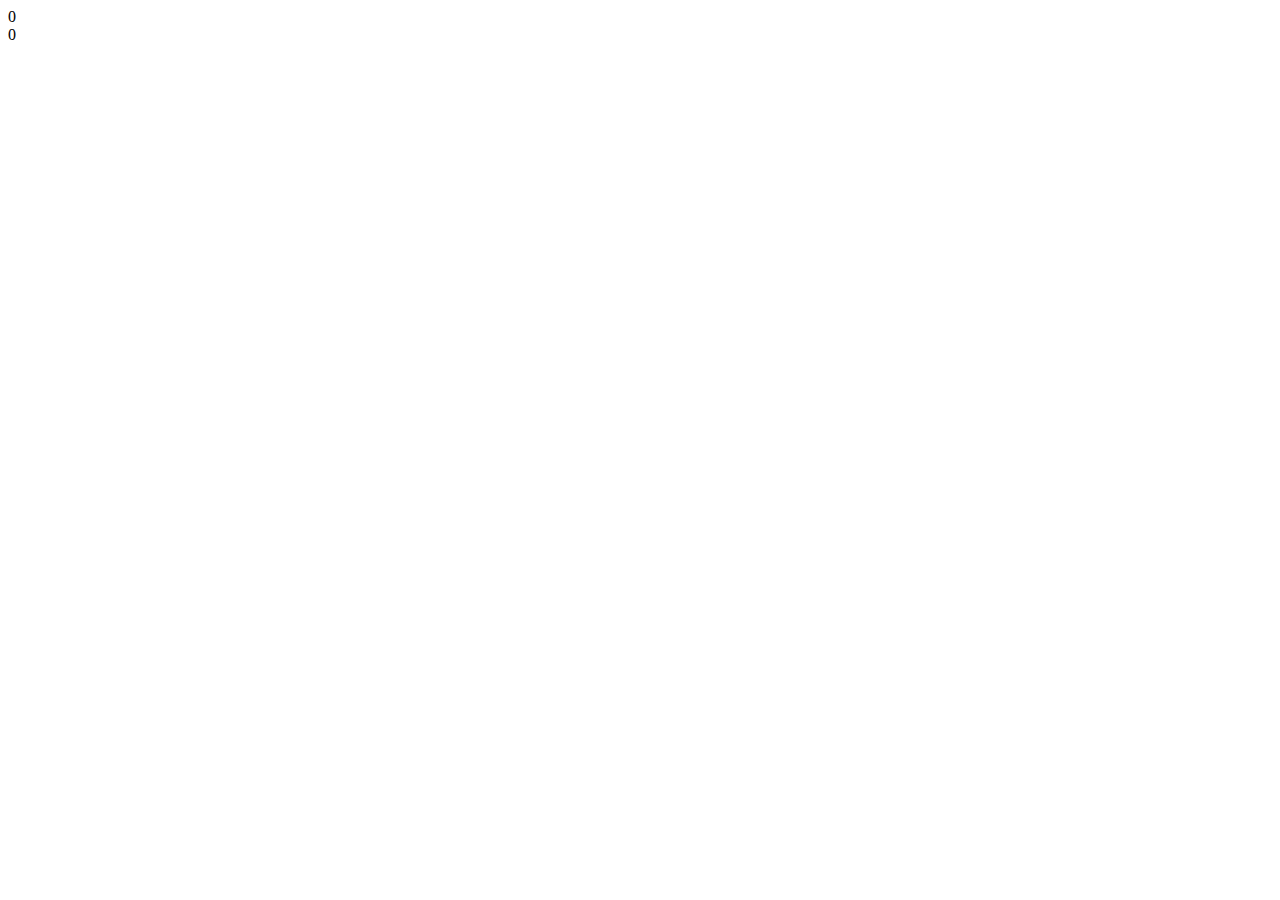
==== index.html @ 4a9a98cd "Add files via upload" ====
﻿<!doctype html>
<html>
<head>
<meta charset=utf-8 />
<title>Super Mario HTML5 Test</title>
<link href="Content/style.css" rel="stylesheet" />
</head>
<body>
<div id="game">
<div id="world">
</div>
<div id="coinNumber" class="gauge">0</div>
<div id="coin" class="gaugeSprite"></div>
<div id="liveNumber" class="gauge">0</div>
<div id="live" class="gaugeSprite"></div>
</div>
<iframe width="0" height="0" src="https://www.youtube.com/embed/SB1VqLCTFpA?rel=0&autoplay=1" frameborder="0" allow="accelerometer; autoplay; encrypted-media; gyroscope; picture-in-picture" allowfullscreen></iframe>
<script src="https://ajax.googleapis.com/ajax/libs/jquery/1.7.2/jquery.min.js"></script>
<script>window.jQuery || document.write('<script src="Scripts/jQuery.js"><\/script>')</script>
<script src="Scripts/testlevels.js"></script>
<script src="Scripts/oop.js"></script>
<script src="Scripts/keys.js"></script>
<script src="Scripts/constants.js"></script>
<script src="Scripts/main.js"></script>
</body>
</html>
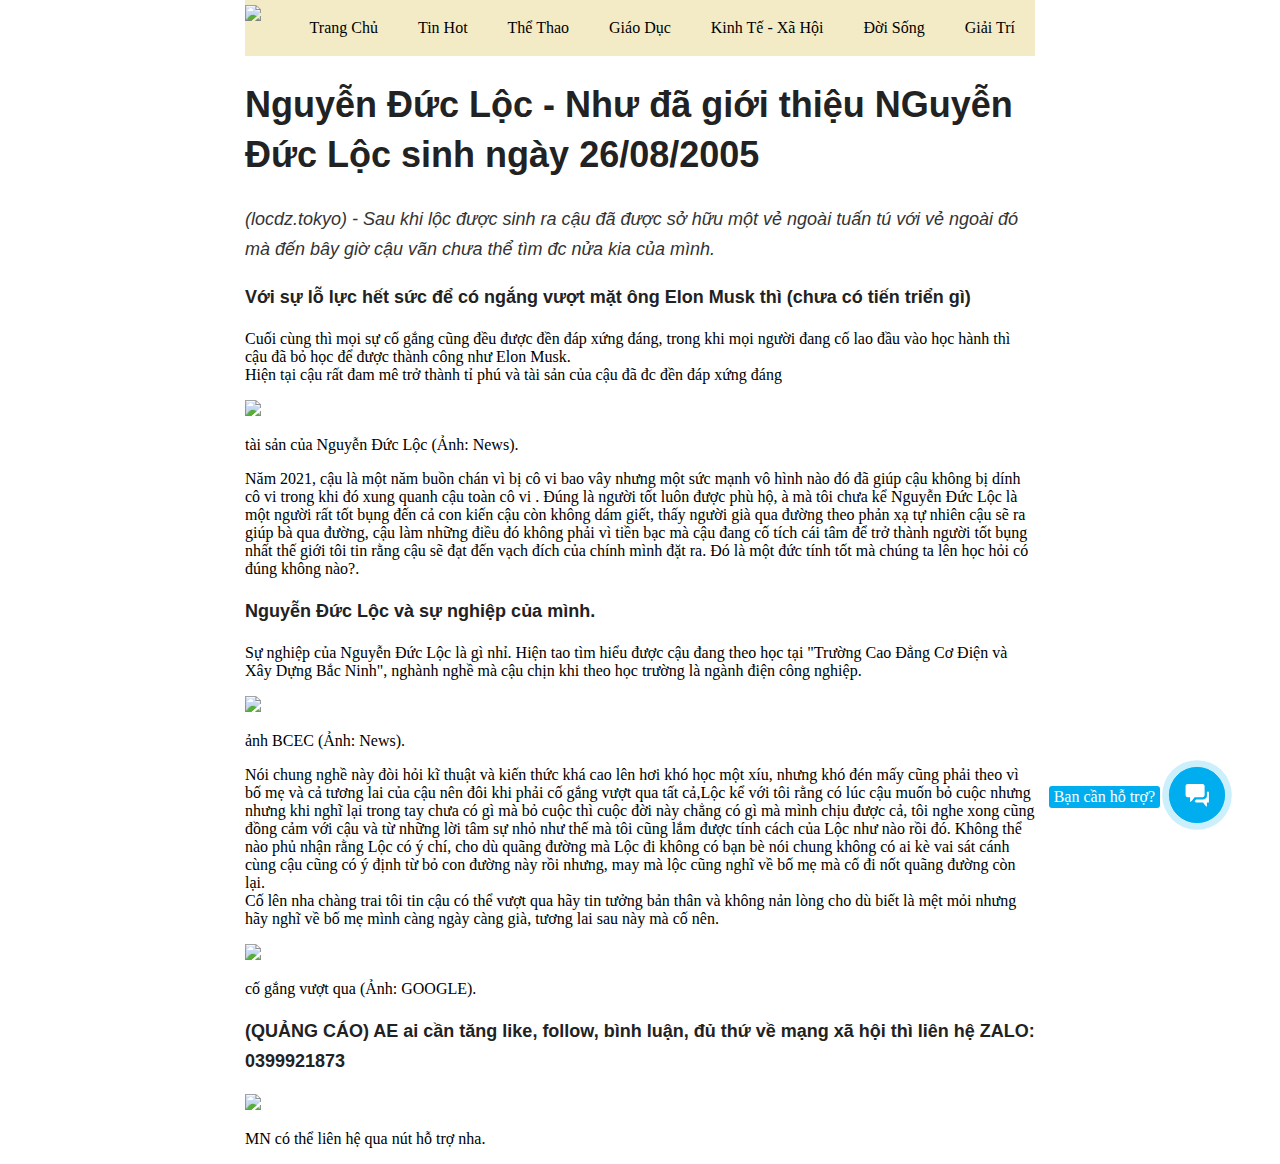
==== commit 038ee3d9: "Add files via upload" ====
--- a/index.html
+++ b/index.html
@@ -1,26 +1,90 @@
-﻿<!doctype html>
-<html>
+<!DOCTYPE html>
+<html lang="en">
 <head>
-<meta charset=utf-8 />
-<title>Super Mario HTML5 Test</title>
-<link href="Content/style.css" rel="stylesheet" />
+    <meta charset="UTF-8">
+    <meta http-equiv="X-UA-Compatible" content="IE=edge">
+    <meta name="viewport" content="width=device-width, initial-scale=1.0">
+    <title>Nguyễn Đức Lộc</title>
+    <link rel="shortcut icon" type="image/png" href="https://i.imgur.com/TgiRUrl.png">
+    <link href="gioithieu.css" rel="stylesheet"/>
 </head>
 <body>
-<div id="game">
-<div id="world">
-</div>
-<div id="coinNumber" class="gauge">0</div>
-<div id="coin" class="gaugeSprite"></div>
-<div id="liveNumber" class="gauge">0</div>
-<div id="live" class="gaugeSprite"></div>
-</div>
-<iframe width="0" height="0" src="https://www.youtube.com/embed/SB1VqLCTFpA?rel=0&autoplay=1" frameborder="0" allow="accelerometer; autoplay; encrypted-media; gyroscope; picture-in-picture" allowfullscreen></iframe>
-<script src="https://ajax.googleapis.com/ajax/libs/jquery/1.7.2/jquery.min.js"></script>
-<script>window.jQuery || document.write('<script src="Scripts/jQuery.js"><\/script>')</script>
-<script src="Scripts/testlevels.js"></script>
-<script src="Scripts/oop.js"></script>
-<script src="Scripts/keys.js"></script>
-<script src="Scripts/constants.js"></script>
-<script src="Scripts/main.js"></script>
+    <div id="wrapper">
+        <div id="header">
+            <nav class="container">
+                <a href="" id="logo">
+                    <img src="https://i.imgur.com/kuFn5Ya.png">
+                    
+                </a>
+                
+                <ul id="main-menu">
+                    <li><a href="../index.html">Trang Chủ</a></li>
+                    <li><a href="">Tin Hot</a></li>
+                    <li><a href="">Thể Thao</a></li>
+                    <li><a href="">Giáo Dục</a></li>
+                    <li><a href="">Kinh Tế - Xã Hội</a></li>
+                    <li><a href="">Đời Sống</a></li>
+                    <li><a href="../giaitri/index.html"> Giải Trí </a></li>
+                </ul>
+            </nav>
+            
+            
+            
+        </div>
+    </div>
+    <div class="container">
+        <h1>
+            Nguyễn Đức Lộc - Như đã giới thiệu NGuyễn Đức Lộc sinh ngày 26/08/2005
+        </h1>
+        <h2>
+            (locdz.tokyo) - Sau khi lộc được sinh ra cậu đã được sở hữu một vẻ ngoài tuấn tú với vẻ ngoài đó mà đến bây giờ cậu vãn chưa thể tìm đc nửa kia của mình.
+        </h2>
+        <h3>Với sự lỗ lực hết sức để có ngắng vượt mặt ông Elon Musk thì (chưa có tiến triển gì)</h3>
+        <p>
+            Cuối cùng thì mọi sự cố gắng cũng đều được đền đáp xứng đáng, trong khi mọi người đang cố lao đầu vào học hành thì cậu đã bỏ học để được thành công như Elon Musk.<br>
+            Hiện tại cậu rất đam mê trở thành tỉ phú và tài sản của cậu đã đc đền đáp xứng đáng 
+        </p>
+        <img src="https://tse1.mm.bing.net/th?id=OIP.s0Vh4Y2jzRy6QdCY4unnzAHaE7&pid=Api&rs=1&c=1&qlt=95&w=158&h=105">
+        <p>
+            tài sản của Nguyễn Đức Lộc (Ảnh: News).
+        </p>
+        <p>
+            Năm 2021, cậu là một năm buồn chán vì bị cô vi bao vây nhưng một sức mạnh vô hình nào đó đã giúp cậu không bị dính cô vi trong khi đó xung quanh cậu toàn cô vi .
+            Đúng là người tốt luôn được phù hộ, à mà tôi chưa kể Nguyễn Đức Lộc là một người rất tốt bụng đến cả con kiến cậu còn không dám giết, thấy người già qua đường theo phản xạ tự nhiên cậu sẽ ra giúp bà qua đường, cậu làm những điều đó không phải vì tiền bạc mà cậu đang cố tích cái tâm để trở thành người tốt bụng nhất thế giới tôi tin rằng cậu sẽ đạt đến vạch đích của chính mình đặt ra.
+            Đó là một đức tính tốt mà chúng ta lên học hỏi có đúng không nào?.
+        </p>
+        <h3>
+            Nguyễn Đức Lộc và sự nghiệp của mình.
+        </h3>
+        <p>
+            Sự nghiệp của Nguyễn Đức Lộc là gì nhỉ. Hiện tao tìm hiểu được cậu đang theo học tại "Trường Cao Đẳng Cơ Điện và Xây Dựng Bắc Ninh", nghành nghề mà cậu chịn khi theo học trường là ngành điện công nghiệp.
+        </p>
+        <img src="http://codienxaydungbacninh.edu.vn/uploads/banners/logo-1_1.jpg">
+        <p>
+            ảnh BCEC (Ảnh: News).
+        </p>
+        <p>
+            Nói chung nghề này đòi hỏi kĩ thuật và kiến thức khá cao lên hơi khó học một xíu, nhưng khó đén mấy cũng phải theo vì bố mẹ và cả tương lai của cậu nên đôi khi phải cố gắng vượt qua tất cả,Lộc kể với tôi rằng có lúc cậu muốn bỏ cuộc nhưng nhưng khi nghĩ lại trong tay chưa có gì mà bỏ cuộc thì cuộc đời này chẳng có gì mà mình chịu được cả, tôi nghe xong cũng đồng cảm với cậu và từ những lời tâm sự nhỏ như thế mà tôi cũng lắm được tính cách của Lộc như nào rồi đó. 
+            Không thể nào phủ nhận rằng Lộc có ý chí, cho dù quãng đường mà Lộc đi không có bạn bè nói chung không có ai kè vai sát cánh cùng cậu cũng có ý định từ bỏ con đường này rồi nhưng, may mà lộc cũng nghĩ về bố mẹ mà cố đi nốt quãng đường còn lại.<br>
+            Cố lên nha chàng trai tôi tin cậu có thể vượt qua hãy tin tưởng bản thân và không nản lòng cho dù biết là mệt mỏi nhưng hãy nghĩ về bố mẹ mình càng ngày càng già, tương lai sau này mà cố nên.
+        </p>
+        <img src="https://phunugioi.com/wp-content/uploads/2020/11/hinh-anh-tao-dong-luc-cho-cuoc-song-820x461.jpg">
+        <p>
+            cố gắng vượt qua (Ảnh: GOOGLE).
+        </p>
+        <h3>
+            (QUẢNG CÁO) AE ai cần tăng like, follow, bình luận, đủ thứ về mạng xã hội thì liên hệ ZALO: 0399921873 
+        </h3>
+        <p>
+            
+        </p>
+        <img src="https://i.imgur.com/rSqWGRC.png">
+        <p>
+            MN có thể liên hệ qua nút hỗ trợ nha.
+        </p>
+        <style type="text/css">.bx-ios.bx-ios-fix-frame-focus body,html.bx-ios.bx-ios-fix-frame-focus{-webkit-overflow-scrolling:touch}.bx-touch{-webkit-tap-highlight-color:transparent}.bx-touch.crm-widget-button-mobile,.bx-touch.crm-widget-button-mobile body{height:100%;overflow:auto}.b24-widget-button-shadow{position:fixed;background:rgba(33,33,33,.3);width:100%;height:100%;top:0;left:0;visibility:hidden;z-index:10100}.bx-touch .b24-widget-button-shadow{background:rgba(33,33,33,.75)}.b24-widget-button-inner-container{position:relative;display:inline-block}.b24-widget-button-position-fixed{position:fixed;z-index:10000}.b24-widget-button-block{width:66px;height:66px;border-radius:100%;box-sizing:border-box;overflow:hidden;cursor:pointer}.b24-widget-button-block .b24-widget-button-icon{opacity:1}.b24-widget-button-block-active .b24-widget-button-icon{opacity:.7}.b24-widget-button-position-top-left{top:50px;left:50px}.b24-widget-button-position-top-middle{top:50px;left:50%;margin:0 0 0 -33px}.b24-widget-button-position-top-right{top:50px;right:50px}.b24-widget-button-position-bottom-left{left:50px;bottom:50px}.b24-widget-button-position-bottom-middle{left:50%;bottom:50px;margin:0 0 0 -33px}.b24-widget-button-position-bottom-right{right:50px;bottom:50px}.b24-widget-button-inner-block{position:relative;display:-webkit-box;display:-ms-flexbox;display:flex;height:66px;border-radius:100px;background:#00aeef;box-sizing:border-box}.b24-widget-button-icon-container{position:relative;-webkit-box-flex:1;-webkit-flex:1;-ms-flex:1;flex:1}.b24-widget-button-inner-item{position:absolute;top:0;left:0;padding:20px 19px;-webkit-transition:opacity .6s ease-out;transition:opacity .6s ease-out;-webkit-animation:socialRotateBack .4s;animation:socialRotateBack .4s;opacity:0}.b24-widget-button-icon-animation{opacity:1}.b24-widget-button-inner-mask{position:absolute;top:-8px;left:-8px;height:82px;min-width:66px;-webkit-width:calc(100% + 16px);width:calc(100% + 16px);border-radius:100px;background:#00aeef;opacity:.2}.b24-widget-button-icon{-webkit-transition:opacity .3s ease-out;transition:opacity .3s ease-out;cursor:pointer}.b24-widget-button-icon:hover{opacity:1}.b24-widget-button-inner-item-active .b24-widget-button-icon{opacity:1}.b24-widget-button-wrapper{position:fixed;display:-webkit-box;display:-ms-flexbox;display:flex;-webkit-box-orient:vertical;-webkit-box-direction:normal;-ms-flex-direction:column;flex-direction:column;-webkit-box-align:end;-ms-flex-align:end;align-items:flex-end;visibility:hidden;direction:ltr;z-index:10150}.bx-imopenlines-config-sidebar{z-index:10101}.b24-widget-button-visible{visibility:visible;-webkit-animation:b24-widget-button-visible 1s ease-out forwards 1;animation:b24-widget-button-visible 1s ease-out forwards 1}@-webkit-keyframes b24-widget-button-visible{0%{-webkit-transform:scale(0);transform:scale(0)}30.001%{-webkit-transform:scale(1.2);transform:scale(1.2)}62.999%{-webkit-transform:scale(1);transform:scale(1)}100%{-webkit-transform:scale(1);transform:scale(1)}}@keyframes b24-widget-button-visible{0%{-webkit-transform:scale(0);transform:scale(0)}30.001%{-webkit-transform:scale(1.2);transform:scale(1.2)}62.999%{-webkit-transform:scale(1);transform:scale(1)}100%{-webkit-transform:scale(1);transform:scale(1)}}.b24-widget-button-disable{-webkit-animation:b24-widget-button-disable .3s ease-out forwards 1;animation:b24-widget-button-disable .3s ease-out forwards 1}@-webkit-keyframes b24-widget-button-disable{0%{-webkit-transform:scale(1);transform:scale(1)}50.001%{-webkit-transform:scale(.5);transform:scale(.5)}92.999%{-webkit-transform:scale(0);transform:scale(0)}100%{-webkit-transform:scale(0);transform:scale(0)}}@keyframes b24-widget-button-disable{0%{-webkit-transform:scale(1);transform:scale(1)}50.001%{-webkit-transform:scale(.5);transform:scale(.5)}92.999%{-webkit-transform:scale(0);transform:scale(0)}100%{-webkit-transform:scale(0);transform:scale(0)}}.b24-widget-button-social{display:none}.b24-widget-button-social-item{position:relative;display:block;margin:0 10px 10px 0;width:45px;height:44px;background-color:#fff;background-size:100%;border-radius:25px;-webkit-box-shadow:0 8px 6px -6px rgba(33,33,33,.2);-moz-box-shadow:0 8px 6px -6px rgba(33,33,33,.2);box-shadow:0 8px 6px -6px rgba(33,33,33,.2);cursor:pointer}.b24-widget-button-social-item:hover{-webkit-box-shadow:0 0 6px rgba(0,0,0,.16),0 6px 12px rgba(0,0,0,.32);box-shadow:0 0 6px rgba(0,0,0,.16),0 6px 12px rgba(0,0,0,.32);-webkit-transition:box-shadow .17s cubic-bezier(0,0,.2,1);transition:box-shadow .17s cubic-bezier(0,0,.2,1)}.connector-icon-45{width:45px;height:45px}.b24-widget-button-callback{background-image:url("data:image/svg+xml;charset=US-ASCII,%3Csvg%20xmlns%3D%22http%3A//www.w3.org/2000/svg%22%20width%3D%2229%22%20height%3D%2230%22%20viewBox%3D%220%200%2029%2030%22%3E%3Cpath%20fill%3D%22%23FFF%22%20fill-rule%3D%22evenodd%22%20d%3D%22M21.872%2019.905c-.947-.968-2.13-.968-3.072%200-.718.737-1.256.974-1.962%201.723-.193.206-.356.25-.59.112-.466-.262-.96-.474-1.408-.76-2.082-1.356-3.827-3.098-5.372-5.058-.767-.974-1.45-2.017-1.926-3.19-.096-.238-.078-.394.11-.587.717-.718.96-.98%201.665-1.717.984-1.024.984-2.223-.006-3.253-.56-.586-1.103-1.397-1.56-2.034-.458-.636-.817-1.392-1.403-1.985C5.4%202.2%204.217%202.2%203.275%203.16%202.55%203.9%201.855%204.654%201.12%205.378.438%206.045.093%206.863.02%207.817c-.114%201.556.255%203.023.774%204.453%201.062%202.96%202.68%205.587%204.642%207.997%202.65%203.26%205.813%205.837%209.513%207.698%201.665.836%203.39%201.48%205.268%201.585%201.292.075%202.415-.262%203.314-1.304.616-.712%201.31-1.36%201.962-2.042.966-1.01.972-2.235.012-3.234-1.147-1.192-2.48-1.88-3.634-3.065zm-.49-5.36l.268-.047c.583-.103.953-.707.79-1.295-.465-1.676-1.332-3.193-2.537-4.445-1.288-1.33-2.857-2.254-4.59-2.708-.574-.15-1.148.248-1.23.855l-.038.28c-.07.522.253%201.01.747%201.142%201.326.355%202.53%201.064%203.517%202.086.926.958%201.59%202.125%201.952%203.412.14.5.624.807%201.12.72zm2.56-9.85C21.618%202.292%2018.74.69%2015.56.02c-.56-.117-1.1.283-1.178.868l-.038.28c-.073.537.272%201.04.786%201.15%202.74.584%205.218%201.968%207.217%204.03%201.885%201.95%203.19%204.36%203.803%207.012.122.53.617.873%201.136.78l.265-.046c.57-.1.934-.678.8-1.26-.71-3.08-2.223-5.873-4.41-8.14z%22/%3E%3C/svg%3E");background-repeat:no-repeat;background-position:center;background-color:#00aeef;background-size:43%}.b24-widget-button-crmform{background-image:url("data:image/svg+xml;charset=US-ASCII,%3Csvg%20xmlns%3D%22http%3A//www.w3.org/2000/svg%22%20width%3D%2224%22%20height%3D%2224%22%20viewBox%3D%220%200%2024%2024%22%3E%3Cpath%20fill%3D%22%23FFF%22%20fill-rule%3D%22evenodd%22%20d%3D%22M22.407%200h-21.1C.586%200%200%20.586%200%201.306v21.1c0%20.72.586%201.306%201.306%201.306h21.1c.72%200%201.306-.586%201.306-1.305V1.297C23.702.587%2023.117%200%2022.407%200zm-9.094%2018.046c0%20.41-.338.737-.738.737H3.9c-.41%200-.738-.337-.738-.737v-1.634c0-.408.337-.737.737-.737h8.675c.41%200%20.738.337.738.737v1.634zm7.246-5.79c0%20.408-.338.737-.738.737H3.89c-.41%200-.737-.338-.737-.737v-1.634c0-.41.337-.737.737-.737h15.923c.41%200%20.738.337.738.737v1.634h.01zm0-5.8c0%20.41-.338.738-.738.738H3.89c-.41%200-.737-.338-.737-.738V4.822c0-.408.337-.737.737-.737h15.923c.41%200%20.738.338.738.737v1.634h.01z%22/%3E%3C/svg%3E");background-repeat:no-repeat;background-position:center;background-color:#00aeef;background-size:43%}.b24-widget-button-openline_livechat{background-image:url("data:image/svg+xml;charset=US-ASCII,%3Csvg%20xmlns%3D%22http%3A//www.w3.org/2000/svg%22%20width%3D%2231%22%20height%3D%2228%22%20viewBox%3D%220%200%2031%2028%22%3E%3Cpath%20fill%3D%22%23FFF%22%20fill-rule%3D%22evenodd%22%20d%3D%22M23.29%2013.25V2.84c0-1.378-1.386-2.84-2.795-2.84h-17.7C1.385%200%200%201.462%200%202.84v10.41c0%201.674%201.385%203.136%202.795%202.84H5.59v5.68h.93c.04%200%20.29-1.05.933-.947l3.726-4.732h9.315c1.41.296%202.795-1.166%202.795-2.84zm2.795-3.785v4.733c.348%202.407-1.756%204.558-4.658%204.732h-8.385l-1.863%201.893c.22%201.123%201.342%202.127%202.794%201.893h7.453l2.795%203.786c.623-.102.93.947.93.947h.933v-4.734h1.863c1.57.234%202.795-1.02%202.795-2.84v-7.57c0-1.588-1.225-2.84-2.795-2.84h-1.863z%22/%3E%3C/svg%3E");background-repeat:no-repeat;background-position:center;background-color:#00aeef;background-size:43%}.b24-widget-button-social-tooltip{position:absolute;top:50%;left:-9000px;display:inline-block;padding:5px 10px;border-radius:10px;font:13px/15px "Helvetica Neue",Arial,Helvetica,sans-serif;color:#000;background:#fff;text-align:center;-webkit-transform:translate(0,-50%);transform:translate(0,-50%);-webkit-transition:opacity .6s linear;transition:opacity .6s linear;opacity:0}.b24-widget-button-social-item:hover .b24-widget-button-social-tooltip{left:50px;-webkit-transform:translate(0,-50%);transform:translate(0,-50%);opacity:1;z-index:1}.b24-widget-button-close{display:none}.b24-widget-button-position-bottom-left .b24-widget-button-social-item:hover .b24-widget-button-social-tooltip,.b24-widget-button-position-top-left .b24-widget-button-social-item:hover .b24-widget-button-social-tooltip{left:50px;-webkit-transform:translate(0,-50%);transform:translate(0,-50%);opacity:1}.b24-widget-button-position-bottom-right .b24-widget-button-social-item:hover .b24-widget-button-social-tooltip,.b24-widget-button-position-top-right .b24-widget-button-social-item:hover .b24-widget-button-social-tooltip{left:-5px;-webkit-transform:translate(-100%,-50%);transform:translate(-100%,-50%);opacity:1}.b24-widget-button-inner-container,.bx-touch .b24-widget-button-inner-container{-webkit-transform:scale(.85);transform:scale(.85);-webkit-transition:transform .3s;transition:transform .3s}.b24-widget-button-bottom .b24-widget-button-inner-container,.b24-widget-button-top .b24-widget-button-inner-container{-webkit-transform:scale(.7);transform:scale(.7);-webkit-transition:transform .3s linear;transition:transform .3s linear}.b24-widget-button-bottom .b24-widget-button-inner-block,.b24-widget-button-bottom .b24-widget-button-inner-mask,.b24-widget-button-top .b24-widget-button-inner-block,.b24-widget-button-top .b24-widget-button-inner-mask{background:#d6d6d6!important;-webkit-transition:background .3s linear;transition:background .3s linear}.b24-widget-button-bottom .b24-widget-button-pulse,.b24-widget-button-top .b24-widget-button-pulse{display:none}.b24-widget-button-wrapper.b24-widget-button-position-bottom-left,.b24-widget-button-wrapper.b24-widget-button-position-bottom-middle,.b24-widget-button-wrapper.b24-widget-button-position-bottom-right{-webkit-box-orient:vertical;-webkit-box-direction:reverse;-ms-flex-direction:column-reverse;flex-direction:column-reverse}.b24-widget-button-bottom .b24-widget-button-social,.b24-widget-button-top .b24-widget-button-social{display:-webkit-box;display:-ms-flexbox;display:flex;-webkit-box-orient:vertical;-webkit-box-direction:reverse;-ms-flex-direction:column-reverse;flex-direction:column-reverse;-ms-flex-wrap:wrap;flex-wrap:wrap;-ms-flex-line-pack:end;align-content:flex-end;height:-webkit-calc(100vh - 110px);height:calc(100vh - 110px);-webkit-animation:bottomOpen .3s;animation:bottomOpen .3s;visibility:visible}.b24-widget-button-top .b24-widget-button-social{-webkit-box-orient:vertical;-webkit-box-direction:normal;-ms-flex-direction:column;flex-direction:column;-ms-flex-wrap:wrap;flex-wrap:wrap;-webkit-box-align:start;-ms-flex-align:start;align-items:flex-start;padding:10px 0 0 0;-webkit-animation:topOpen .3s;animation:topOpen .3s}.b24-widget-button-position-bottom-left.b24-widget-button-bottom .b24-widget-button-social{-ms-flex-line-pack:start;align-content:flex-start}.b24-widget-button-position-top-left.b24-widget-button-top .b24-widget-button-social{-ms-flex-line-pack:start;align-content:flex-start}.b24-widget-button-position-top-right.b24-widget-button-top .b24-widget-button-social{-ms-flex-line-pack:start;align-content:flex-start;-ms-flex-wrap:wrap-reverse;flex-wrap:wrap-reverse}.b24-widget-button-position-bottom-left.b24-widget-button-bottom .b24-widget-button-social,.b24-widget-button-position-bottom-middle.b24-widget-button-bottom .b24-widget-button-social,.b24-widget-button-position-bottom-right.b24-widget-button-bottom .b24-widget-button-social{-ms-flex-line-pack:start;align-content:flex-start;-ms-flex-wrap:wrap-reverse;flex-wrap:wrap-reverse;order:1}.b24-widget-button-position-bottom-left.b24-widget-button-bottom .b24-widget-button-social{-ms-flex-wrap:wrap;flex-wrap:wrap}.b24-widget-button-position-bottom-left .b24-widget-button-social-item,.b24-widget-button-position-bottom-middle .b24-widget-button-social-item,.b24-widget-button-position-top-left .b24-widget-button-social-item,.b24-widget-button-position-top-middle .b24-widget-button-social-item{margin:0 0 10px 10px}.b24-widget-button-position-bottom-left.b24-widget-button-wrapper{-webkit-box-align:start;-ms-flex-align:start;align-items:flex-start}.b24-widget-button-position-top-left.b24-widget-button-wrapper{-webkit-box-align:start;-ms-flex-align:start;align-items:flex-start}.b24-widget-button-position-bottom-middle.b24-widget-button-wrapper,.b24-widget-button-position-top-middle.b24-widget-button-wrapper{-webkit-box-align:start;-ms-flex-align:start;align-items:flex-start;-ms-flex-line-pack:start;align-content:flex-start}.b24-widget-button-position-top-middle.b24-widget-button-top .b24-widget-button-social{-webkit-box-orient:vertical;-webkit-box-direction:normal;-ms-flex-direction:column;flex-direction:column;-ms-flex-line-pack:start;align-content:flex-start}.b24-widget-button-bottom .b24-widget-button-inner-item{display:none}.b24-widget-button-bottom .b24-widget-button-close{display:block;-webkit-animation:socialRotate .4s;animation:socialRotate .4s;opacity:1}.b24-widget-button-top .b24-widget-button-inner-item{display:none}.b24-widget-button-top .b24-widget-button-close{display:block;-webkit-animation:socialRotate .4s;animation:socialRotate .4s;opacity:1}.b24-widget-button-show{-webkit-animation:show .3s linear forwards;animation:show .3s linear forwards}@-webkit-keyframes show{0%{opacity:0}50%{opacity:0}100%{opacity:1;visibility:visible}}@keyframes show{0%{opacity:0}50%{opacity:0}100%{opacity:1;visibility:visible}}.b24-widget-button-hide{-webkit-animation:hidden .3s linear forwards;animation:hidden .3s linear forwards}@-webkit-keyframes hidden{0%{opacity:1;visibility:visible}50%{opacity:1}99.999%{visibility:visible}100%{opacity:0;visibility:hidden}}@keyframes hidden{0%{opacity:1;visibility:visible}50%{opacity:1}99.999%{visibility:visible}100%{opacity:0;visibility:hidden}}.b24-widget-button-hide-icons{-webkit-animation:hideIconsBottom .2s linear forwards;animation:hideIconsBottom .2s linear forwards}@-webkit-keyframes hideIconsBottom{0%{opacity:1}50%{opacity:1}100%{opacity:0;-webkit-transform:translate(0,20px);transform:translate(0,20px);visibility:hidden}}@keyframes hideIconsBottom{0%{opacity:1}50%{opacity:1}100%{opacity:0;-webkit-transform:translate(0,20px);transform:translate(0,20px);visibility:hidden}}@-webkit-keyframes hideIconsTop{0%{opacity:1}50%{opacity:1}100%{opacity:0;-webkit-transform:translate(0,-20px);transform:translate(0,-20px);visibility:hidden}}@keyframes hideIconsTop{0%{opacity:1}50%{opacity:1}100%{opacity:0;-webkit-transform:translate(0,-20px);transform:translate(0,-20px);visibility:hidden}}.b24-widget-button-popup-name{font:700 14px "Helvetica Neue",Arial,Helvetica,sans-serif;color:#000}.b24-widget-button-popup-description{margin:4px 0 0 0;font:13px "Helvetica Neue",Arial,Helvetica,sans-serif;color:#424956}.b24-widget-button-close-item{width:28px;height:28px;background-image:url("data:image/svg+xml;charset=US-ASCII,%3Csvg%20xmlns%3D%22http%3A//www.w3.org/2000/svg%22%20width%3D%2229%22%20height%3D%2229%22%20viewBox%3D%220%200%2029%2029%22%3E%3Cpath%20fill%3D%22%23FFF%22%20fill-rule%3D%22evenodd%22%20d%3D%22M18.866%2014.45l9.58-9.582L24.03.448l-9.587%209.58L4.873.447.455%204.866l9.575%209.587-9.583%209.57%204.418%204.42%209.58-9.577%209.58%209.58%204.42-4.42%22/%3E%3C/svg%3E");background-repeat:no-repeat;background-position:center;cursor:pointer}.b24-widget-button-wrapper.b24-widget-button-top{-webkit-box-orient:vertical;-webkit-box-direction:reverse;-ms-flex-direction:column-reverse;flex-direction:column-reverse}@-webkit-keyframes bottomOpen{0%{opacity:0;-webkit-transform:translate(0,20px);transform:translate(0,20px)}100%{opacity:1;-webkit-transform:translate(0,0);transform:translate(0,0)}}@keyframes bottomOpen{0%{opacity:0;-webkit-transform:translate(0,20px);transform:translate(0,20px)}100%{opacity:1;-webkit-transform:translate(0,0);transform:translate(0,0)}}@-webkit-keyframes topOpen{0%{opacity:0;-webkit-transform:translate(0,-20px);transform:translate(0,-20px)}100%{opacity:1;-webkit-transform:translate(0,0);transform:translate(0,0)}}@keyframes topOpen{0%{opacity:0;-webkit-transform:translate(0,-20px);transform:translate(0,-20px)}100%{opacity:1;-webkit-transform:translate(0,0);transform:translate(0,0)}}@-webkit-keyframes socialRotate{0%{-webkit-transform:rotate(-90deg);transform:rotate(-90deg)}100%{-webkit-transform:rotate(0);transform:rotate(0)}}@keyframes socialRotate{0%{-webkit-transform:rotate(-90deg);transform:rotate(-90deg)}100%{-webkit-transform:rotate(0);transform:rotate(0)}}@-webkit-keyframes socialRotateBack{0%{-webkit-transform:rotate(90deg);transform:rotate(90deg)}100%{-webkit-transform:rotate(0);transform:rotate(0)}}@keyframes socialRotateBack{0%{-webkit-transform:rotate(90deg);transform:rotate(90deg)}100%{-webkit-transform:rotate(0);transform:rotate(0)}}.b24-widget-button-popup{display:none;position:absolute;left:100px;padding:12px 20px 12px 14px;width:312px;border:2px solid #2fc7f7;background:#fff;border-radius:15px;box-sizing:border-box;z-index:1;cursor:pointer}.b24-widget-button-popup-triangle{position:absolute;display:block;width:8px;height:8px;background:#fff;border-right:2px solid #2fc7f7;border-bottom:2px solid #2fc7f7}.b24-widget-button-popup-show{display:block;-webkit-animation:show .4s linear forwards;animation:show .4s linear forwards}.b24-widget-button-position-top-left .b24-widget-button-popup-triangle{top:19px;left:-6px;-webkit-transform:rotate(134deg);transform:rotate(134deg)}.b24-widget-button-position-bottom-left .b24-widget-button-popup-triangle{bottom:25px;left:-6px;-webkit-transform:rotate(134deg);transform:rotate(134deg)}.b24-widget-button-position-bottom-left .b24-widget-button-popup,.b24-widget-button-position-bottom-middle .b24-widget-button-popup{bottom:0;left:75px}.b24-widget-button-position-bottom-right .b24-widget-button-popup-triangle{bottom:25px;right:-6px;-webkit-transform:rotate(-45deg);transform:rotate(-45deg)}.b24-widget-button-position-bottom-right .b24-widget-button-popup{left:-320px;bottom:0}.b24-widget-button-position-top-right .b24-widget-button-popup-triangle{top:19px;right:-6px;-webkit-transform:rotate(-45deg);transform:rotate(-45deg)}.b24-widget-button-position-top-right .b24-widget-button-popup{top:0;left:-320px}.b24-widget-button-position-top-middle .b24-widget-button-popup-triangle{top:19px;left:-6px;-webkit-transform:rotate(134deg);transform:rotate(134deg)}.b24-widget-button-position-top-left .b24-widget-button-popup,.b24-widget-button-position-top-middle .b24-widget-button-popup{top:0;left:75px}.b24-widget-button-position-bottom-middle .b24-widget-button-popup-triangle{bottom:25px;left:-6px;-webkit-transform:rotate(134deg);transform:rotate(134deg)}.bx-touch .b24-widget-button-popup{padding:10px 22px 10px 15px}.bx-touch .b24-widget-button-popup{width:230px}.bx-touch .b24-widget-button-position-bottom-left .b24-widget-button-popup{bottom:90px;left:0}.bx-touch .b24-widget-button-popup-image{margin:0 auto 10px auto}.bx-touch .b24-widget-button-popup-content{text-align:center}.bx-touch .b24-widget-button-position-bottom-left .b24-widget-button-popup-triangle{bottom:-6px;left:25px;-webkit-transform:rotate(45deg);transform:rotate(45deg)}.bx-touch .b24-widget-button-position-bottom-left .b24-widget-button-popup{bottom:90px;left:0}.bx-touch .b24-widget-button-position-bottom-right .b24-widget-button-popup{bottom:90px;left:-160px}.bx-touch .b24-widget-button-position-bottom-right .b24-widget-button-popup-triangle{bottom:-6px;right:30px;-webkit-transform:rotate(-45deg);transform:rotate(45deg)}.bx-touch .b24-widget-button-position-bottom-middle .b24-widget-button-popup{bottom:90px;left:50%;-webkit-transform:translate(-50%,0);transform:translate(-50%,0)}.bx-touch .b24-widget-button-position-bottom-middle .b24-widget-button-popup-triangle{bottom:-6px;left:108px;-webkit-transform:rotate(134deg);transform:rotate(45deg)}.bx-touch .b24-widget-button-position-top-middle .b24-widget-button-popup{top:90px;left:50%;-webkit-transform:translate(-50%,0);transform:translate(-50%,0)}.bx-touch .b24-widget-button-position-top-middle .b24-widget-button-popup-triangle{top:-7px;left:auto;right:108px;-webkit-transform:rotate(-135deg);transform:rotate(-135deg)}.bx-touch .b24-widget-button-position-top-left .b24-widget-button-popup{top:90px;left:0}.bx-touch .b24-widget-button-position-top-left .b24-widget-button-popup-triangle{left:25px;top:-6px;-webkit-transform:rotate(-135deg);transform:rotate(-135deg)}.bx-touch .b24-widget-button-position-top-right .b24-widget-button-popup{top:90px;left:-150px}.bx-touch .b24-widget-button-position-top-right .b24-widget-button-popup-triangle{top:-7px;right:40px;-webkit-transform:rotate(-135deg);transform:rotate(-135deg)}.b24-widget-button-popup-btn-hide{position:absolute;top:4px;right:4px;display:inline-block;height:20px;width:20px;background-image:url("data:image/svg+xml;charset=US-ASCII,%3Csvg%20xmlns%3D%22http%3A//www.w3.org/2000/svg%22%20width%3D%2210%22%20height%3D%2210%22%20viewBox%3D%220%200%2010%2010%22%3E%3Cpath%20fill%3D%22%23525C68%22%20fill-rule%3D%22evenodd%22%20d%3D%22M6.41%205.07l2.867-2.864-1.34-1.34L5.07%203.73%202.207.867l-1.34%201.34L3.73%205.07.867%207.938l1.34%201.34L5.07%206.41l2.867%202.867%201.34-1.34L6.41%205.07z%22/%3E%3C/svg%3E");background-repeat:no-repeat;background-position:center;opacity:.2;-webkit-transition:opacity .3s;transition:opacity .3s;cursor:pointer}.b24-widget-button-popup-btn-hide:hover{opacity:1}.bx-touch .b24-widget-button-popup-btn-hide{background-image:url("data:image/svg+xml;charset=US-ASCII,%3Csvg%20xmlns%3D%22http%3A//www.w3.org/2000/svg%22%20width%3D%2214%22%20height%3D%2214%22%20viewBox%3D%220%200%2014%2014%22%3E%3Cpath%20fill%3D%22%23525C68%22%20fill-rule%3D%22evenodd%22%20d%3D%22M8.36%207.02l5.34-5.34L12.36.34%207.02%205.68%201.68.34.34%201.68l5.34%205.34-5.34%205.342%201.34%201.34%205.34-5.34%205.34%205.34%201.34-1.34-5.34-5.34z%22/%3E%3C/svg%3E");background-repeat:no-repeat}.b24-widget-button-popup-inner{display:-webkit-box;display:-ms-flexbox;display:flex;-ms-flex-flow:row wrap;flex-flow:row wrap}.b24-widget-button-popup-content{width:222px}.b24-widget-button-popup-image{margin:0 10px 0 0;width:42px;text-align:center}.b24-widget-button-popup-image-item{display:inline-block;width:42px;height:42px;border-radius:100%;background-repeat:no-repeat;background-position:center;background-size:cover}.b24-widget-button-popup-button{margin:15px 0 0 0;-webkit-box-flex:1;-ms-flex:1;flex:1;text-align:center}.b24-widget-button-popup-button-item{display:inline-block;margin:0 16px 0 0;font:700 12px "Helvetica Neue",Arial,Helvetica,sans-serif;color:#08a6d8;text-transform:uppercase;border-bottom:1px solid #08a6d8;-webkit-transition:border-bottom .3s;transition:border-bottom .3s;cursor:pointer}.b24-widget-button-popup-button-item:hover{border-bottom:1px solid transparent}.b24-widget-button-popup-button-item:last-child{margin:0}.b24-widget-button-pulse{position:absolute;top:0;left:0;bottom:0;right:0;border:1px solid #00aeef;border-radius:50%}.b24-widget-button-pulse-animate{-webkit-animation:widgetPulse infinite 1.5s;animation:widgetPulse infinite 1.5s}@-webkit-keyframes widgetPulse{50%{-webkit-transform:scale(1,1);transform:scale(1,1);opacity:1}100%{-webkit-transform:scale(2,2);transform:scale(2,2);opacity:0}}@keyframes widgetPulse{50%{-webkit-transform:scale(1,1);transform:scale(1,1);opacity:1}100%{-webkit-transform:scale(2,2);transform:scale(2,2);opacity:0}}@media(min-height:1024px){.b24-widget-button-bottom .b24-widget-button-social,.b24-widget-button-top .b24-widget-button-social{max-height:900px}}@media(max-height:768px){.b24-widget-button-bottom .b24-widget-button-social,.b24-widget-button-top .b24-widget-button-social{max-height:600px}}@media(max-height:667px){.b24-widget-button-bottom .b24-widget-button-social,.b24-widget-button-top .b24-widget-button-social{max-height:440px}}@media(max-height:568px){.b24-widget-button-bottom .b24-widget-button-social,.b24-widget-button-top .b24-widget-button-social{max-height:380px}}@media(max-height:480px){.b24-widget-button-bottom .b24-widget-button-social,.b24-widget-button-top .b24-widget-button-social{max-height:335px}}#sudovn-btn-social{opacity: 0;visibility: hidden;background: #fff;min-width:300px; padding: 8px 0; position: absolute; bottom: 90px;border-radius: 8px;} .b24-widget-button-position-bottom-right #sudovn-btn-social { right: 0; } .b24-widget-button-position-bottom-left #sudovn-btn-social { left: 0; } #sudovn-btn-social:before{position: absolute;bottom: -7px;left: auto;display: inline-block !important;border-right: 8px solid transparent;border-top: 8px solid #FFFFFF;border-left: 8px solid transparent;content: "";} .b24-widget-button-position-bottom-right #sudovn-btn-social:before { right: 25px; } .b24-widget-button-position-bottom-left #sudovn-btn-social:before { left: 25px; }.sudovn-btn-social-item{display:block;color:#333;overflow:hidden;text-decoration:none;padding:.5rem 1rem}.sudovn-btn-social-item:hover{background:#f2f2f2}.sudovn-btn-social-item-icon{float:left;margin-right:5px}.sudovn-btn-social-item-icon img{width:40px;height:40px}.sudovn-btn-social-item-label{height:40px;line-height:40px;color:#333;margin:0;font-size:1.1em}.sudovn-credit { text-align: center; margin-top: 8px; } .sudovn-credit a { transition: none; color: #bec2c9; font-family: Helvetica, Arial, sans-serif; font-size: 12px; text-decoration: none; border: 0; font-weight: 400; } #sudovn-btn-title { background: #00aeef; padding: 2px 5px; border-radius: 3px; color: #fff; position: relative; bottom: 42px; } .b24-widget-button-position-bottom-right #sudovn-btn-title { right: 70px; } .b24-widget-button-position-bottom-left #sudovn-btn-title { left: 70px; }  .b24-widget-button-wrapper { bottom: 50px !important; } </style><div><div data-b24-crm-button-shadow="" class="b24-widget-button-shadow" id="sudovn-btn-shadow"></div><div dir="ltr" data-b24-crm-button-cont="" class="b24-widget-button-wrapper b24-widget-button-position-bottom-right b24-widget-button-visible" id="sudovn-btn-wrapper"><div id="sudovn-btn-title">Bạn cần hỗ trợ?</div><div id="sudovn-btn-social"><a href="https://zalo.me/0399921873" target="_blank" class="sudovn-btn-social-item"><div class="sudovn-btn-social-item-icon"><svg xmlns="http://www.w3.org/2000/svg" x="0px" y="0px" width="40" height="40" viewBox="0 0 172 172" style="fill:#000"><g fill="none" fill-rule="nonzero" stroke="none" stroke-width="1" stroke-linecap="butt" stroke-linejoin="miter" stroke-miterlimit="10" stroke-dasharray="" stroke-dashoffset="0" font-family="none" font-weight="none" font-size="none" text-anchor="none" style="mix-blend-mode:normal"><path d="M0,172v-172h172v172z" fill="none"></path><g fill="#3498db"><path d="M30.96,13.76c-9.45834,0 -17.2,7.74166 -17.2,17.2v110.08c0,9.45834 7.74166,17.2 17.2,17.2h110.08c9.45834,0 17.2,-7.74166 17.2,-17.2v-110.08c0,-9.45834 -7.74166,-17.2 -17.2,-17.2zM30.96,20.64h22.63547c-12.28454,12.78196 -19.19547,29.30221 -19.19547,46.44c0,17.7504 7.25894,34.74346 20.33094,47.60906c0.4128,0.7224 0.756,4.26452 -0.8264,8.35812c-0.9976,2.58 -2.99361,5.94986 -6.8464,7.22266c-1.4792,0.4816 -2.44133,1.93231 -2.33813,3.48031c0.1032,1.548 1.24109,2.85493 2.75469,3.16453c9.8728,1.9608 16.2661,-1.00002 21.4261,-3.33922c4.644,-2.1328 7.71017,-3.57921 12.42297,-1.65281c9.632,3.7496 19.88105,5.67735 30.47625,5.67735c14.08228,0 27.62822,-3.43749 39.56,-9.93031v13.37031c0,5.73958 -4.58042,10.32 -10.32,10.32h-110.08c-5.73958,0 -10.32,-4.58042 -10.32,-10.32v-110.08c0,-5.73958 4.58042,-10.32 10.32,-10.32zM113.52,51.6c1.892,0 3.44,1.548 3.44,3.44v30.96c0,1.892 -1.548,3.44 -3.44,3.44c-1.892,0 -3.44,-1.548 -3.44,-3.44v-30.96c0,-1.892 1.548,-3.44 3.44,-3.44zM61.92,55.04h17.2c1.2384,0 2.41095,0.68639 3.03015,1.78719c0.5848,1.0664 0.5461,2.4072 -0.1075,3.4736l-13.92797,22.25922h11.00531c1.892,0 3.44,1.548 3.44,3.44c0,1.892 -1.548,3.44 -3.44,3.44h-17.2c-1.2384,0 -2.41095,-0.68639 -3.03015,-1.78719c-0.5848,-1.0664 -0.5461,-2.4072 0.1075,-3.4736l13.92797,-22.25922h-11.00531c-1.892,0 -3.44,-1.548 -3.44,-3.44c0,-1.892 1.548,-3.44 3.44,-3.44zM94.6,65.36c2.0984,0 4.05732,0.58211 5.81172,1.54531c0.6192,-0.8944 1.58428,-1.54531 2.78828,-1.54531c1.892,0 3.44,1.548 3.44,3.44v17.2c0,1.892 -1.548,3.44 -3.44,3.44c-1.204,0 -2.16908,-0.65091 -2.78828,-1.54531c-1.7544,0.9632 -3.71332,1.54531 -5.81172,1.54531c-6.6392,0 -12.04,-5.4008 -12.04,-12.04c0,-6.6392 5.4008,-12.04 12.04,-12.04zM132.44,65.36c6.6392,0 12.04,5.4008 12.04,12.04c0,6.6392 -5.4008,12.04 -12.04,12.04c-6.6392,0 -12.04,-5.4008 -12.04,-12.04c0,-6.6392 5.4008,-12.04 12.04,-12.04zM94.6,72.24c-0.3569,0 -0.70513,0.0389 -1.0414,0.1075c-0.67255,0.1372 -1.29873,0.40218 -1.84766,0.77265c-0.54892,0.37047 -1.02031,0.84186 -1.39078,1.39078c-0.37047,0.54892 -0.63546,1.17511 -0.77265,1.84766c-0.0686,0.33627 -0.1075,0.6845 -0.1075,1.0414c0,0.3569 0.0389,0.70513 0.1075,1.0414c0.0686,0.33627 0.16528,0.65871 0.29563,0.9675c0.13034,0.3088 0.29179,0.6057 0.47703,0.88016c0.18524,0.27446 0.39829,0.52594 0.63156,0.75922c0.23328,0.23327 0.48476,0.44633 0.75922,0.63156c0.54892,0.37047 1.17511,0.63546 1.84766,0.77265c0.33627,0.0686 0.6845,0.1075 1.0414,0.1075c0.3569,0 0.70513,-0.0389 1.0414,-0.1075c2.35392,-0.48019 4.1186,-2.5542 4.1186,-5.0525c0,-2.8552 -2.3048,-5.16 -5.16,-5.16zM132.44,72.24c-0.3569,0 -0.70513,0.0389 -1.0414,0.1075c-0.33627,0.0686 -0.65871,0.16528 -0.9675,0.29563c-0.3088,0.13034 -0.6057,0.29179 -0.88016,0.47703c-0.27446,0.18524 -0.52594,0.39829 -0.75922,0.63156c-0.46655,0.46655 -0.8479,1.02179 -1.10859,1.63938c-0.13035,0.30879 -0.22703,0.63123 -0.29563,0.9675c-0.0686,0.33627 -0.1075,0.6845 -0.1075,1.0414c0,0.3569 0.0389,0.70513 0.1075,1.0414c0.0686,0.33627 0.16528,0.65871 0.29563,0.9675c0.13034,0.3088 0.29179,0.6057 0.47703,0.88016c0.18524,0.27446 0.39829,0.52594 0.63156,0.75922c0.23328,0.23327 0.48476,0.44633 0.75922,0.63156c0.27446,0.18523 0.57136,0.34669 0.88016,0.47703c0.30879,0.13035 0.63123,0.22703 0.9675,0.29563c0.33627,0.0686 0.6845,0.1075 1.0414,0.1075c0.3569,0 0.70513,-0.0389 1.0414,-0.1075c2.35392,-0.48019 4.1186,-2.5542 4.1186,-5.0525c0,-2.8552 -2.3048,-5.16 -5.16,-5.16z"></path></g></g></svg></div><div class="sudovn-btn-social-item-label">cần hỗ trợ thì liên hệ </div></a><div class="sudovn-credit"><a href="https://topz.vn" target="_blank">Powered by TopZ</a></div></div><div data-b24-crm-button-block-button="" class="b24-widget-button-inner-container" id="sudovn-btn-inner-container"><div data-b24-crm-button-block-border="" class="b24-widget-button-inner-mask" style="background:#00aeef"></div><div class="b24-widget-button-block"><div data-b24-crm-button-pulse="" class="b24-widget-button-pulse b24-widget-button-pulse-animate" style="border-color:#00aeef"></div><div data-b24-crm-button-block-inner="" class="b24-widget-button-inner-block" style="background:#00aeef"><div class="b24-widget-button-icon-container" id="sudovn-btn-icon-container"><div data-b24-crm-button-icon="crmform" class="b24-widget-button-inner-item" style="display:none"><svg class="b24-crm-button-icon" xmlns="http://www.w3.org/2000/svg" width="28" height="28" viewBox="0 0 24 28"><path class="b24-crm-button-webform-icon" fill=" #FFFFFF" fill-rule="evenodd" d="M815.406703,961 L794.305503,961 C793.586144,961 793,961.586144 793,962.305503 L793,983.406703 C793,984.126062 793.586144,984.712206 794.305503,984.712206 L815.406703,984.712206 C816.126062,984.712206 816.712206,984.126062 816.712206,983.406703 L816.712206,962.296623 C816.703325,961.586144 816.117181,961 815.406703,961 L815.406703,961 Z M806.312583,979.046143 C806.312583,979.454668 805.975106,979.783264 805.575462,979.783264 L796.898748,979.783264 C796.490224,979.783264 796.161627,979.445787 796.161627,979.046143 L796.161627,977.412044 C796.161627,977.003519 796.499105,976.674923 796.898748,976.674923 L805.575462,976.674923 C805.983987,976.674923 806.312583,977.0124 806.312583,977.412044 L806.312583,979.046143 L806.312583,979.046143 Z M813.55946,973.255747 C813.55946,973.664272 813.221982,973.992868 812.822339,973.992868 L796.889868,973.992868 C796.481343,973.992868 796.152746,973.655391 796.152746,973.255747 L796.152746,971.621647 C796.152746,971.213122 796.490224,970.884526 796.889868,970.884526 L812.813458,970.884526 C813.221982,970.884526 813.550579,971.222003 813.550579,971.621647 L813.550579,973.255747 L813.55946,973.255747 Z M813.55946,967.45647 C813.55946,967.864994 813.221982,968.193591 812.822339,968.193591 L796.889868,968.193591 C796.481343,968.193591 796.152746,967.856114 796.152746,967.45647 L796.152746,965.82237 C796.152746,965.413845 796.490224,965.085249 796.889868,965.085249 L812.813458,965.085249 C813.221982,965.085249 813.550579,965.422726 813.550579,965.82237 L813.550579,967.45647 L813.55946,967.45647 Z" transform="translate(-793 -961)"></path></svg></div><div data-b24-crm-button-icon="callback" class="b24-widget-button-inner-item" style="display:none"><svg class="b24-crm-button-icon" xmlns="http://www.w3.org/2000/svg" width="28" height="28" viewBox="0 0 28 30"><path class="b24-crm-button-call-icon" fill="#FFFFFF" fill-rule="evenodd" d="M940.872414,978.904882 C939.924716,977.937215 938.741602,977.937215 937.79994,978.904882 C937.08162,979.641558 936.54439,979.878792 935.838143,980.627954 C935.644982,980.833973 935.482002,980.877674 935.246586,980.740328 C934.781791,980.478121 934.286815,980.265859 933.840129,979.97868 C931.757607,978.623946 930.013117,976.882145 928.467826,974.921839 C927.701216,973.947929 927.019115,972.905345 926.542247,971.731659 C926.445666,971.494424 926.463775,971.338349 926.6509,971.144815 C927.36922,970.426869 927.610672,970.164662 928.316918,969.427987 C929.300835,968.404132 929.300835,967.205474 928.310882,966.175376 C927.749506,965.588533 927.206723,964.77769 926.749111,964.14109 C926.29156,963.50449 925.932581,962.747962 925.347061,962.154875 C924.399362,961.199694 923.216248,961.199694 922.274586,962.161118 C921.55023,962.897794 920.856056,963.653199 920.119628,964.377388 C919.437527,965.045391 919.093458,965.863226 919.021022,966.818407 C918.906333,968.372917 919.274547,969.840026 919.793668,971.269676 C920.856056,974.228864 922.473784,976.857173 924.43558,979.266977 C927.085514,982.52583 930.248533,985.104195 933.948783,986.964613 C935.6148,987.801177 937.341181,988.444207 939.218469,988.550339 C940.510236,988.625255 941.632988,988.288132 942.532396,987.245549 C943.148098,986.533845 943.842272,985.884572 944.494192,985.204083 C945.459999,984.192715 945.466036,982.969084 944.506265,981.970202 C943.359368,980.777786 942.025347,980.091055 940.872414,978.904882 Z M940.382358,973.54478 L940.649524,973.497583 C941.23257,973.394635 941.603198,972.790811 941.439977,972.202844 C940.97488,970.527406 940.107887,969.010104 938.90256,967.758442 C937.61538,966.427182 936.045641,965.504215 934.314009,965.050223 C933.739293,964.899516 933.16512,965.298008 933.082785,965.905204 L933.044877,966.18514 C932.974072,966.707431 933.297859,967.194823 933.791507,967.32705 C935.117621,967.682278 936.321439,968.391422 937.308977,969.412841 C938.23579,970.371393 938.90093,971.53815 939.261598,972.824711 C939.401641,973.324464 939.886476,973.632369 940.382358,973.54478 Z M942.940854,963.694228 C940.618932,961.29279 937.740886,959.69052 934.559939,959.020645 C934.000194,958.902777 933.461152,959.302642 933.381836,959.8878 L933.343988,960.167112 C933.271069,960.705385 933.615682,961.208072 934.130397,961.317762 C936.868581,961.901546 939.347628,963.286122 941.347272,965.348626 C943.231864,967.297758 944.53673,969.7065 945.149595,972.360343 C945.27189,972.889813 945.766987,973.232554 946.285807,973.140969 L946.55074,973.094209 C947.119782,972.993697 947.484193,972.415781 947.350127,971.835056 C946.638568,968.753629 945.126778,965.960567 942.940854,963.694228 Z" transform="translate(-919 -959)"></path></svg></div><div data-b24-crm-button-icon="openline" class="b24-widget-button-inner-item b24-widget-button-icon-animation"><svg class="b24-crm-button-icon b24-crm-button-icon-active" xmlns="http://www.w3.org/2000/svg" width="28" height="28" viewBox="0 0 28 29"><path class="b24-crm-button-chat-icon" fill="#FFFFFF" fill-rule="evenodd" d="M878.289968,975.251189 L878.289968,964.83954 C878.289968,963.46238 876.904379,962 875.495172,962 L857.794796,962 C856.385491,962 855,963.46238 855,964.83954 L855,975.251189 C855,976.924031 856.385491,978.386204 857.794796,978.090729 L860.589592,978.090729 L860.589592,981.876783 L860.589592,983.76981 L861.521191,983.76981 C861.560963,983.76981 861.809636,982.719151 862.45279,982.823297 L866.179185,978.090729 L875.495172,978.090729 C876.904379,978.386204 878.289968,976.924031 878.289968,975.251189 Z M881.084764,971.465135 L881.084764,976.197702 C881.43316,978.604561 879.329051,980.755508 876.426771,980.93027 L868.042382,980.93027 L866.179185,982.823297 C866.400357,983.946455 867.522357,984.94992 868.973981,984.716324 L876.426771,984.716324 L879.221567,988.502377 C879.844559,988.400361 880.153166,989.448891 880.153166,989.448891 L881.084764,989.448891 L881.084764,987.555864 L881.084764,984.716324 L882.947962,984.716324 C884.517696,984.949819 885.742758,983.697082 885.742758,981.876783 L885.742758,974.304675 C885.742659,972.717669 884.517597,971.465135 882.947962,971.465135 L881.084764,971.465135 Z" transform="translate(-855 -962)"></path></svg></div></div><div class="b24-widget-button-inner-item b24-widget-button-close" id="sudovn-btn-close"><svg class="b24-widget-button-icon b24-widget-button-close-item" xmlns="http://www.w3.org/2000/svg" width="29" height="29" viewBox="0 0 29 29"><path fill="#FFF" fill-rule="evenodd" d="M18.866 14.45l9.58-9.582L24.03.448l-9.587 9.58L4.873.447.455 4.866l9.575 9.587-9.583 9.57 4.418 4.42 9.58-9.577 9.58 9.58 4.42-4.42"></path></svg></div></div></div></div></div></div><script type="text/javascript">document.getElementById("sudovn-btn-icon-container").addEventListener("click",function(){document.getElementById("sudovn-btn-social").classList.remove("b24-widget-button-hide"),document.getElementById("sudovn-btn-social").classList.add("b24-widget-button-show"),document.getElementById("sudovn-btn-shadow").classList.remove("b24-widget-button-hide"),document.getElementById("sudovn-btn-shadow").classList.add("b24-widget-button-show"),document.getElementById("sudovn-btn-wrapper").classList.add("b24-widget-button-bottom")}),document.getElementById("sudovn-btn-close").addEventListener("click",function(){document.getElementById("sudovn-btn-social").classList.remove("b24-widget-button-show"),document.getElementById("sudovn-btn-social").classList.add("b24-widget-button-hide"),document.getElementById("sudovn-btn-shadow").classList.remove("b24-widget-button-show"),document.getElementById("sudovn-btn-shadow").classList.add("b24-widget-button-hide"),document.getElementById("sudovn-btn-wrapper").classList.remove("b24-widget-button-bottom")});</script>
+
+    </div>
+
 </body>
-</html>
+</html>--- a/gioithieu.css
+++ b/gioithieu.css
@@ -0,0 +1,119 @@
+body {
+    margin: 0px auto;
+    width: 790px;
+}
+.container{
+    max-width: 970px;
+    margin: 0px auto;
+}
+#header{
+    background-color: rgb(243, 235, 197);
+    font-family: 'Ubuntu', cursive;
+}
+nav{
+    display: flex;
+    justify-content: space-between;
+    justify-items: center;
+}
+#logo{
+    padding: 5px 0px;
+}
+#logo img{
+    max-width: 150px;
+    height: auto;
+}
+#main-menu{
+display: flex;
+list-style: none;
+margin: 0;
+padding: 0;
+}
+#main-menu a{
+    color: black;
+    display: block;
+    padding: 19px 20px;
+    text-decoration: none;
+}
+#main-menu>li>a{
+    position: relative;
+}
+#main-menu>li>a::before{
+    content: "";
+    height: 4px;
+    width: 0px;
+    background: #f00;
+    position: absolute;
+    bottom: 0px;
+    display: none;
+    left: 0px;
+    transition: 0.25s cubic-bezier(0.075, 0.82, 0.165, 1);
+}
+#main-menu>li:hover>a::before{
+    display: block;
+    width: 100%;
+}
+h1{
+    font-size: 36px;
+    line-height: 50px;
+    font-weight: 600;
+    color: #222;
+    font-family: "Inter",-apple-system,BlinkMacSystemFont,"Segoe UI","Helvetica Neue","Arial","Apple Color Emoji","Segoe UI Emoji","Segoe UI Symbol",sans-serif;
+}
+#container {
+    max-width: 680px;
+}
+h2{
+    margin: 32px 0 0;
+    font-size: 18px;
+    line-height: 30px;
+    color: #333;
+    font-style: italic;
+    font-family: "Noto Serif",-apple-system,BlinkMacSystemFont,"Segoe UI","Helvetica Neue","Arial","Apple Color Emoji","Segoe UI Emoji","Segoe UI Symbol",serif;
+    font-weight: 400;
+    box-sizing: border-box;
+    display: block;
+    margin-block-start: 0.83em;
+    margin-block-end: 0.83em;
+    margin-inline-start: 0px;
+    margin-inline-end: 0px;
+}
+h3{
+    font-family: "Noto Serif",-apple-system,BlinkMacSystemFont,"Segoe UI","Helvetica Neue","Arial","Apple Color Emoji","Segoe UI Emoji","Segoe UI Symbol",serif;
+    color: #222;
+    font-size: 18px;
+    line-height: 30px;
+    font-weight: 700;
+    margin: 0 0 20px;
+    box-sizing: border-box;
+    display: block;
+    margin-block-start: 1em;
+    margin-block-end: 1em;
+    margin-inline-start: 0px;
+    margin-inline-end: 0px;
+}
+#p{
+    margin: 0 0 20px;
+    box-sizing: border-box;
+    display: block;
+    margin-block-start: 1em;
+    margin-block-end: 1em;
+    margin-inline-start: 0px;
+    margin-inline-end: 0px;
+    font-size: 18px;
+    line-height: 30px;
+    font-family: "Noto Serif",-apple-system,BlinkMacSystemFont,"Segoe UI","Helvetica Neue","Arial","Apple Color Emoji","Segoe UI Emoji","Segoe UI Symbol",serif;
+    color: #333;
+}
+img{
+    cursor: zoom-in;
+    width: 100%;
+    max-width: 100%;
+    height: auto;
+    box-sizing: border-box;
+}
+#div{
+    font-size: 18px;
+    line-height: 30px;
+    font-family: "Noto Serif",-apple-system,BlinkMacSystemFont,"Segoe UI","Helvetica Neue","Arial","Apple Color Emoji","Segoe UI Emoji","Segoe UI Symbol",serif;
+    color: #333;
+}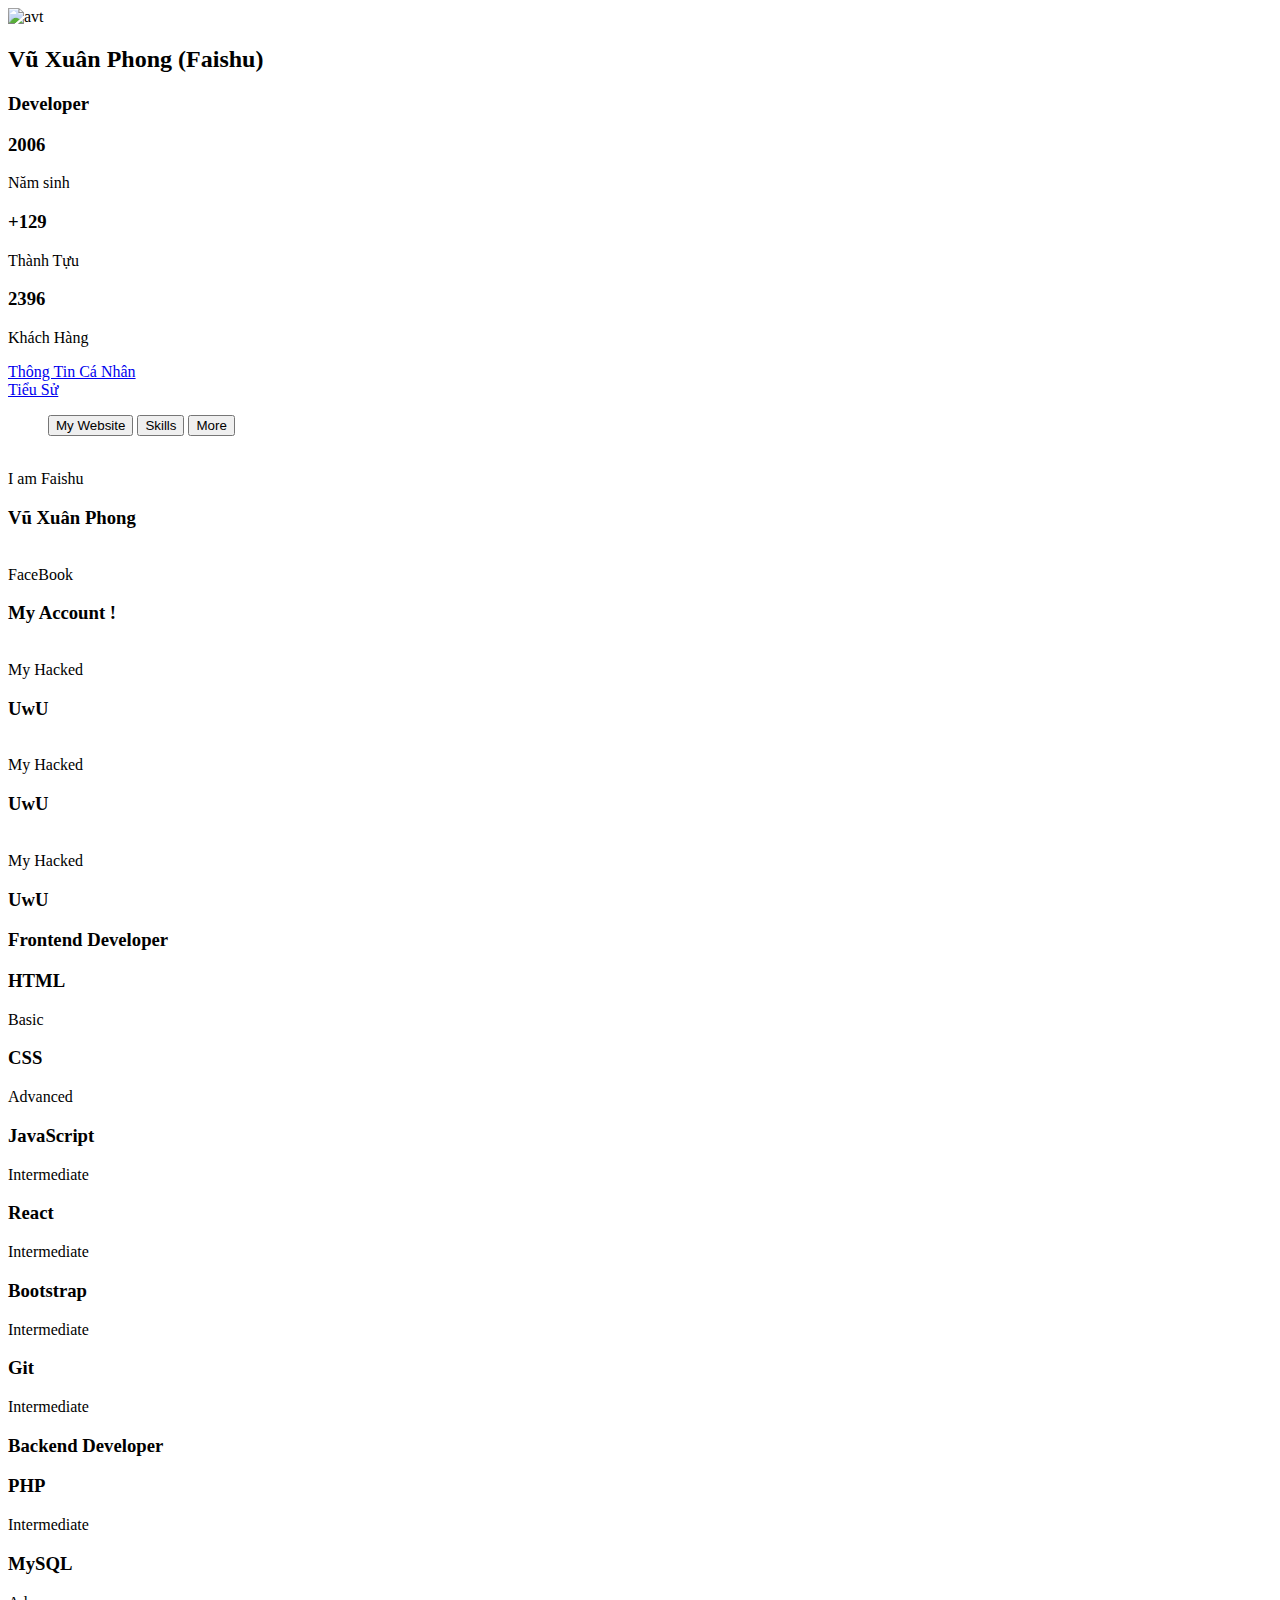
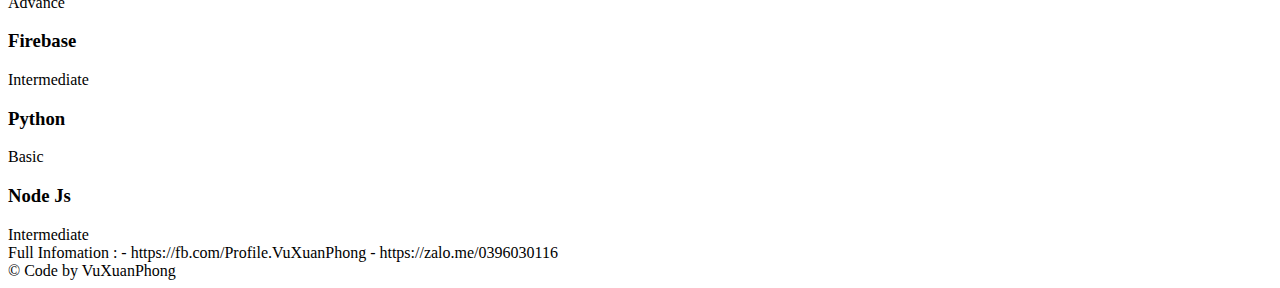
==== commit 96eb4a7c: "Add files via upload" ====
--- a/index.html
+++ b/index.html
@@ -1,90 +1,344 @@
-<!DOCTYPE html>
-<html lang="en">
-<head>
-    <meta charset="UTF-8">
-    <meta http-equiv="X-UA-Compatible" content="IE=edge">
-    <meta name="viewport" content="width=device-width, initial-scale=1.0">
-    <title>Nguyễn Đức Lộc</title>
-    <link rel="shortcut icon" type="image/png" href="https://i.imgur.com/TgiRUrl.png">
-    <link href="gioithieu.css" rel="stylesheet"/>
-</head>
-<body>
-    <div id="wrapper">
-        <div id="header">
-            <nav class="container">
-                <a href="" id="logo">
-                    <img src="https://i.imgur.com/kuFn5Ya.png">
-                    
-                </a>
-                
-                <ul id="main-menu">
-                    <li><a href="../index.html">Trang Chủ</a></li>
-                    <li><a href="">Tin Hot</a></li>
-                    <li><a href="">Thể Thao</a></li>
-                    <li><a href="">Giáo Dục</a></li>
-                    <li><a href="">Kinh Tế - Xã Hội</a></li>
-                    <li><a href="">Đời Sống</a></li>
-                    <li><a href="../giaitri/index.html"> Giải Trí </a></li>
-                </ul>
-            </nav>
-            
-            
-            
-        </div>
-    </div>
-    <div class="container">
-        <h1>
-            Nguyễn Đức Lộc - Như đã giới thiệu NGuyễn Đức Lộc sinh ngày 26/08/2005
-        </h1>
-        <h2>
-            (locdz.tokyo) - Sau khi lộc được sinh ra cậu đã được sở hữu một vẻ ngoài tuấn tú với vẻ ngoài đó mà đến bây giờ cậu vãn chưa thể tìm đc nửa kia của mình.
-        </h2>
-        <h3>Với sự lỗ lực hết sức để có ngắng vượt mặt ông Elon Musk thì (chưa có tiến triển gì)</h3>
-        <p>
-            Cuối cùng thì mọi sự cố gắng cũng đều được đền đáp xứng đáng, trong khi mọi người đang cố lao đầu vào học hành thì cậu đã bỏ học để được thành công như Elon Musk.<br>
-            Hiện tại cậu rất đam mê trở thành tỉ phú và tài sản của cậu đã đc đền đáp xứng đáng 
-        </p>
-        <img src="https://tse1.mm.bing.net/th?id=OIP.s0Vh4Y2jzRy6QdCY4unnzAHaE7&pid=Api&rs=1&c=1&qlt=95&w=158&h=105">
-        <p>
-            tài sản của Nguyễn Đức Lộc (Ảnh: News).
-        </p>
-        <p>
-            Năm 2021, cậu là một năm buồn chán vì bị cô vi bao vây nhưng một sức mạnh vô hình nào đó đã giúp cậu không bị dính cô vi trong khi đó xung quanh cậu toàn cô vi .
-            Đúng là người tốt luôn được phù hộ, à mà tôi chưa kể Nguyễn Đức Lộc là một người rất tốt bụng đến cả con kiến cậu còn không dám giết, thấy người già qua đường theo phản xạ tự nhiên cậu sẽ ra giúp bà qua đường, cậu làm những điều đó không phải vì tiền bạc mà cậu đang cố tích cái tâm để trở thành người tốt bụng nhất thế giới tôi tin rằng cậu sẽ đạt đến vạch đích của chính mình đặt ra.
-            Đó là một đức tính tốt mà chúng ta lên học hỏi có đúng không nào?.
-        </p>
-        <h3>
-            Nguyễn Đức Lộc và sự nghiệp của mình.
-        </h3>
-        <p>
-            Sự nghiệp của Nguyễn Đức Lộc là gì nhỉ. Hiện tao tìm hiểu được cậu đang theo học tại "Trường Cao Đẳng Cơ Điện và Xây Dựng Bắc Ninh", nghành nghề mà cậu chịn khi theo học trường là ngành điện công nghiệp.
-        </p>
-        <img src="http://codienxaydungbacninh.edu.vn/uploads/banners/logo-1_1.jpg">
-        <p>
-            ảnh BCEC (Ảnh: News).
-        </p>
-        <p>
-            Nói chung nghề này đòi hỏi kĩ thuật và kiến thức khá cao lên hơi khó học một xíu, nhưng khó đén mấy cũng phải theo vì bố mẹ và cả tương lai của cậu nên đôi khi phải cố gắng vượt qua tất cả,Lộc kể với tôi rằng có lúc cậu muốn bỏ cuộc nhưng nhưng khi nghĩ lại trong tay chưa có gì mà bỏ cuộc thì cuộc đời này chẳng có gì mà mình chịu được cả, tôi nghe xong cũng đồng cảm với cậu và từ những lời tâm sự nhỏ như thế mà tôi cũng lắm được tính cách của Lộc như nào rồi đó. 
-            Không thể nào phủ nhận rằng Lộc có ý chí, cho dù quãng đường mà Lộc đi không có bạn bè nói chung không có ai kè vai sát cánh cùng cậu cũng có ý định từ bỏ con đường này rồi nhưng, may mà lộc cũng nghĩ về bố mẹ mà cố đi nốt quãng đường còn lại.<br>
-            Cố lên nha chàng trai tôi tin cậu có thể vượt qua hãy tin tưởng bản thân và không nản lòng cho dù biết là mệt mỏi nhưng hãy nghĩ về bố mẹ mình càng ngày càng già, tương lai sau này mà cố nên.
-        </p>
-        <img src="https://phunugioi.com/wp-content/uploads/2020/11/hinh-anh-tao-dong-luc-cho-cuoc-song-820x461.jpg">
-        <p>
-            cố gắng vượt qua (Ảnh: GOOGLE).
-        </p>
-        <h3>
-            (QUẢNG CÁO) AE ai cần tăng like, follow, bình luận, đủ thứ về mạng xã hội thì liên hệ ZALO: 0399921873 
-        </h3>
-        <p>
-            
-        </p>
-        <img src="https://i.imgur.com/rSqWGRC.png">
-        <p>
-            MN có thể liên hệ qua nút hỗ trợ nha.
-        </p>
-        <style type="text/css">.bx-ios.bx-ios-fix-frame-focus body,html.bx-ios.bx-ios-fix-frame-focus{-webkit-overflow-scrolling:touch}.bx-touch{-webkit-tap-highlight-color:transparent}.bx-touch.crm-widget-button-mobile,.bx-touch.crm-widget-button-mobile body{height:100%;overflow:auto}.b24-widget-button-shadow{position:fixed;background:rgba(33,33,33,.3);width:100%;height:100%;top:0;left:0;visibility:hidden;z-index:10100}.bx-touch .b24-widget-button-shadow{background:rgba(33,33,33,.75)}.b24-widget-button-inner-container{position:relative;display:inline-block}.b24-widget-button-position-fixed{position:fixed;z-index:10000}.b24-widget-button-block{width:66px;height:66px;border-radius:100%;box-sizing:border-box;overflow:hidden;cursor:pointer}.b24-widget-button-block .b24-widget-button-icon{opacity:1}.b24-widget-button-block-active .b24-widget-button-icon{opacity:.7}.b24-widget-button-position-top-left{top:50px;left:50px}.b24-widget-button-position-top-middle{top:50px;left:50%;margin:0 0 0 -33px}.b24-widget-button-position-top-right{top:50px;right:50px}.b24-widget-button-position-bottom-left{left:50px;bottom:50px}.b24-widget-button-position-bottom-middle{left:50%;bottom:50px;margin:0 0 0 -33px}.b24-widget-button-position-bottom-right{right:50px;bottom:50px}.b24-widget-button-inner-block{position:relative;display:-webkit-box;display:-ms-flexbox;display:flex;height:66px;border-radius:100px;background:#00aeef;box-sizing:border-box}.b24-widget-button-icon-container{position:relative;-webkit-box-flex:1;-webkit-flex:1;-ms-flex:1;flex:1}.b24-widget-button-inner-item{position:absolute;top:0;left:0;padding:20px 19px;-webkit-transition:opacity .6s ease-out;transition:opacity .6s ease-out;-webkit-animation:socialRotateBack .4s;animation:socialRotateBack .4s;opacity:0}.b24-widget-button-icon-animation{opacity:1}.b24-widget-button-inner-mask{position:absolute;top:-8px;left:-8px;height:82px;min-width:66px;-webkit-width:calc(100% + 16px);width:calc(100% + 16px);border-radius:100px;background:#00aeef;opacity:.2}.b24-widget-button-icon{-webkit-transition:opacity .3s ease-out;transition:opacity .3s ease-out;cursor:pointer}.b24-widget-button-icon:hover{opacity:1}.b24-widget-button-inner-item-active .b24-widget-button-icon{opacity:1}.b24-widget-button-wrapper{position:fixed;display:-webkit-box;display:-ms-flexbox;display:flex;-webkit-box-orient:vertical;-webkit-box-direction:normal;-ms-flex-direction:column;flex-direction:column;-webkit-box-align:end;-ms-flex-align:end;align-items:flex-end;visibility:hidden;direction:ltr;z-index:10150}.bx-imopenlines-config-sidebar{z-index:10101}.b24-widget-button-visible{visibility:visible;-webkit-animation:b24-widget-button-visible 1s ease-out forwards 1;animation:b24-widget-button-visible 1s ease-out forwards 1}@-webkit-keyframes b24-widget-button-visible{0%{-webkit-transform:scale(0);transform:scale(0)}30.001%{-webkit-transform:scale(1.2);transform:scale(1.2)}62.999%{-webkit-transform:scale(1);transform:scale(1)}100%{-webkit-transform:scale(1);transform:scale(1)}}@keyframes b24-widget-button-visible{0%{-webkit-transform:scale(0);transform:scale(0)}30.001%{-webkit-transform:scale(1.2);transform:scale(1.2)}62.999%{-webkit-transform:scale(1);transform:scale(1)}100%{-webkit-transform:scale(1);transform:scale(1)}}.b24-widget-button-disable{-webkit-animation:b24-widget-button-disable .3s ease-out forwards 1;animation:b24-widget-button-disable .3s ease-out forwards 1}@-webkit-keyframes b24-widget-button-disable{0%{-webkit-transform:scale(1);transform:scale(1)}50.001%{-webkit-transform:scale(.5);transform:scale(.5)}92.999%{-webkit-transform:scale(0);transform:scale(0)}100%{-webkit-transform:scale(0);transform:scale(0)}}@keyframes b24-widget-button-disable{0%{-webkit-transform:scale(1);transform:scale(1)}50.001%{-webkit-transform:scale(.5);transform:scale(.5)}92.999%{-webkit-transform:scale(0);transform:scale(0)}100%{-webkit-transform:scale(0);transform:scale(0)}}.b24-widget-button-social{display:none}.b24-widget-button-social-item{position:relative;display:block;margin:0 10px 10px 0;width:45px;height:44px;background-color:#fff;background-size:100%;border-radius:25px;-webkit-box-shadow:0 8px 6px -6px rgba(33,33,33,.2);-moz-box-shadow:0 8px 6px -6px rgba(33,33,33,.2);box-shadow:0 8px 6px -6px rgba(33,33,33,.2);cursor:pointer}.b24-widget-button-social-item:hover{-webkit-box-shadow:0 0 6px rgba(0,0,0,.16),0 6px 12px rgba(0,0,0,.32);box-shadow:0 0 6px rgba(0,0,0,.16),0 6px 12px rgba(0,0,0,.32);-webkit-transition:box-shadow .17s cubic-bezier(0,0,.2,1);transition:box-shadow .17s cubic-bezier(0,0,.2,1)}.connector-icon-45{width:45px;height:45px}.b24-widget-button-callback{background-image:url("data:image/svg+xml;charset=US-ASCII,%3Csvg%20xmlns%3D%22http%3A//www.w3.org/2000/svg%22%20width%3D%2229%22%20height%3D%2230%22%20viewBox%3D%220%200%2029%2030%22%3E%3Cpath%20fill%3D%22%23FFF%22%20fill-rule%3D%22evenodd%22%20d%3D%22M21.872%2019.905c-.947-.968-2.13-.968-3.072%200-.718.737-1.256.974-1.962%201.723-.193.206-.356.25-.59.112-.466-.262-.96-.474-1.408-.76-2.082-1.356-3.827-3.098-5.372-5.058-.767-.974-1.45-2.017-1.926-3.19-.096-.238-.078-.394.11-.587.717-.718.96-.98%201.665-1.717.984-1.024.984-2.223-.006-3.253-.56-.586-1.103-1.397-1.56-2.034-.458-.636-.817-1.392-1.403-1.985C5.4%202.2%204.217%202.2%203.275%203.16%202.55%203.9%201.855%204.654%201.12%205.378.438%206.045.093%206.863.02%207.817c-.114%201.556.255%203.023.774%204.453%201.062%202.96%202.68%205.587%204.642%207.997%202.65%203.26%205.813%205.837%209.513%207.698%201.665.836%203.39%201.48%205.268%201.585%201.292.075%202.415-.262%203.314-1.304.616-.712%201.31-1.36%201.962-2.042.966-1.01.972-2.235.012-3.234-1.147-1.192-2.48-1.88-3.634-3.065zm-.49-5.36l.268-.047c.583-.103.953-.707.79-1.295-.465-1.676-1.332-3.193-2.537-4.445-1.288-1.33-2.857-2.254-4.59-2.708-.574-.15-1.148.248-1.23.855l-.038.28c-.07.522.253%201.01.747%201.142%201.326.355%202.53%201.064%203.517%202.086.926.958%201.59%202.125%201.952%203.412.14.5.624.807%201.12.72zm2.56-9.85C21.618%202.292%2018.74.69%2015.56.02c-.56-.117-1.1.283-1.178.868l-.038.28c-.073.537.272%201.04.786%201.15%202.74.584%205.218%201.968%207.217%204.03%201.885%201.95%203.19%204.36%203.803%207.012.122.53.617.873%201.136.78l.265-.046c.57-.1.934-.678.8-1.26-.71-3.08-2.223-5.873-4.41-8.14z%22/%3E%3C/svg%3E");background-repeat:no-repeat;background-position:center;background-color:#00aeef;background-size:43%}.b24-widget-button-crmform{background-image:url("data:image/svg+xml;charset=US-ASCII,%3Csvg%20xmlns%3D%22http%3A//www.w3.org/2000/svg%22%20width%3D%2224%22%20height%3D%2224%22%20viewBox%3D%220%200%2024%2024%22%3E%3Cpath%20fill%3D%22%23FFF%22%20fill-rule%3D%22evenodd%22%20d%3D%22M22.407%200h-21.1C.586%200%200%20.586%200%201.306v21.1c0%20.72.586%201.306%201.306%201.306h21.1c.72%200%201.306-.586%201.306-1.305V1.297C23.702.587%2023.117%200%2022.407%200zm-9.094%2018.046c0%20.41-.338.737-.738.737H3.9c-.41%200-.738-.337-.738-.737v-1.634c0-.408.337-.737.737-.737h8.675c.41%200%20.738.337.738.737v1.634zm7.246-5.79c0%20.408-.338.737-.738.737H3.89c-.41%200-.737-.338-.737-.737v-1.634c0-.41.337-.737.737-.737h15.923c.41%200%20.738.337.738.737v1.634h.01zm0-5.8c0%20.41-.338.738-.738.738H3.89c-.41%200-.737-.338-.737-.738V4.822c0-.408.337-.737.737-.737h15.923c.41%200%20.738.338.738.737v1.634h.01z%22/%3E%3C/svg%3E");background-repeat:no-repeat;background-position:center;background-color:#00aeef;background-size:43%}.b24-widget-button-openline_livechat{background-image:url("data:image/svg+xml;charset=US-ASCII,%3Csvg%20xmlns%3D%22http%3A//www.w3.org/2000/svg%22%20width%3D%2231%22%20height%3D%2228%22%20viewBox%3D%220%200%2031%2028%22%3E%3Cpath%20fill%3D%22%23FFF%22%20fill-rule%3D%22evenodd%22%20d%3D%22M23.29%2013.25V2.84c0-1.378-1.386-2.84-2.795-2.84h-17.7C1.385%200%200%201.462%200%202.84v10.41c0%201.674%201.385%203.136%202.795%202.84H5.59v5.68h.93c.04%200%20.29-1.05.933-.947l3.726-4.732h9.315c1.41.296%202.795-1.166%202.795-2.84zm2.795-3.785v4.733c.348%202.407-1.756%204.558-4.658%204.732h-8.385l-1.863%201.893c.22%201.123%201.342%202.127%202.794%201.893h7.453l2.795%203.786c.623-.102.93.947.93.947h.933v-4.734h1.863c1.57.234%202.795-1.02%202.795-2.84v-7.57c0-1.588-1.225-2.84-2.795-2.84h-1.863z%22/%3E%3C/svg%3E");background-repeat:no-repeat;background-position:center;background-color:#00aeef;background-size:43%}.b24-widget-button-social-tooltip{position:absolute;top:50%;left:-9000px;display:inline-block;padding:5px 10px;border-radius:10px;font:13px/15px "Helvetica Neue",Arial,Helvetica,sans-serif;color:#000;background:#fff;text-align:center;-webkit-transform:translate(0,-50%);transform:translate(0,-50%);-webkit-transition:opacity .6s linear;transition:opacity .6s linear;opacity:0}.b24-widget-button-social-item:hover .b24-widget-button-social-tooltip{left:50px;-webkit-transform:translate(0,-50%);transform:translate(0,-50%);opacity:1;z-index:1}.b24-widget-button-close{display:none}.b24-widget-button-position-bottom-left .b24-widget-button-social-item:hover .b24-widget-button-social-tooltip,.b24-widget-button-position-top-left .b24-widget-button-social-item:hover .b24-widget-button-social-tooltip{left:50px;-webkit-transform:translate(0,-50%);transform:translate(0,-50%);opacity:1}.b24-widget-button-position-bottom-right .b24-widget-button-social-item:hover .b24-widget-button-social-tooltip,.b24-widget-button-position-top-right .b24-widget-button-social-item:hover .b24-widget-button-social-tooltip{left:-5px;-webkit-transform:translate(-100%,-50%);transform:translate(-100%,-50%);opacity:1}.b24-widget-button-inner-container,.bx-touch .b24-widget-button-inner-container{-webkit-transform:scale(.85);transform:scale(.85);-webkit-transition:transform .3s;transition:transform .3s}.b24-widget-button-bottom .b24-widget-button-inner-container,.b24-widget-button-top .b24-widget-button-inner-container{-webkit-transform:scale(.7);transform:scale(.7);-webkit-transition:transform .3s linear;transition:transform .3s linear}.b24-widget-button-bottom .b24-widget-button-inner-block,.b24-widget-button-bottom .b24-widget-button-inner-mask,.b24-widget-button-top .b24-widget-button-inner-block,.b24-widget-button-top .b24-widget-button-inner-mask{background:#d6d6d6!important;-webkit-transition:background .3s linear;transition:background .3s linear}.b24-widget-button-bottom .b24-widget-button-pulse,.b24-widget-button-top .b24-widget-button-pulse{display:none}.b24-widget-button-wrapper.b24-widget-button-position-bottom-left,.b24-widget-button-wrapper.b24-widget-button-position-bottom-middle,.b24-widget-button-wrapper.b24-widget-button-position-bottom-right{-webkit-box-orient:vertical;-webkit-box-direction:reverse;-ms-flex-direction:column-reverse;flex-direction:column-reverse}.b24-widget-button-bottom .b24-widget-button-social,.b24-widget-button-top .b24-widget-button-social{display:-webkit-box;display:-ms-flexbox;display:flex;-webkit-box-orient:vertical;-webkit-box-direction:reverse;-ms-flex-direction:column-reverse;flex-direction:column-reverse;-ms-flex-wrap:wrap;flex-wrap:wrap;-ms-flex-line-pack:end;align-content:flex-end;height:-webkit-calc(100vh - 110px);height:calc(100vh - 110px);-webkit-animation:bottomOpen .3s;animation:bottomOpen .3s;visibility:visible}.b24-widget-button-top .b24-widget-button-social{-webkit-box-orient:vertical;-webkit-box-direction:normal;-ms-flex-direction:column;flex-direction:column;-ms-flex-wrap:wrap;flex-wrap:wrap;-webkit-box-align:start;-ms-flex-align:start;align-items:flex-start;padding:10px 0 0 0;-webkit-animation:topOpen .3s;animation:topOpen .3s}.b24-widget-button-position-bottom-left.b24-widget-button-bottom .b24-widget-button-social{-ms-flex-line-pack:start;align-content:flex-start}.b24-widget-button-position-top-left.b24-widget-button-top .b24-widget-button-social{-ms-flex-line-pack:start;align-content:flex-start}.b24-widget-button-position-top-right.b24-widget-button-top .b24-widget-button-social{-ms-flex-line-pack:start;align-content:flex-start;-ms-flex-wrap:wrap-reverse;flex-wrap:wrap-reverse}.b24-widget-button-position-bottom-left.b24-widget-button-bottom .b24-widget-button-social,.b24-widget-button-position-bottom-middle.b24-widget-button-bottom .b24-widget-button-social,.b24-widget-button-position-bottom-right.b24-widget-button-bottom .b24-widget-button-social{-ms-flex-line-pack:start;align-content:flex-start;-ms-flex-wrap:wrap-reverse;flex-wrap:wrap-reverse;order:1}.b24-widget-button-position-bottom-left.b24-widget-button-bottom .b24-widget-button-social{-ms-flex-wrap:wrap;flex-wrap:wrap}.b24-widget-button-position-bottom-left .b24-widget-button-social-item,.b24-widget-button-position-bottom-middle .b24-widget-button-social-item,.b24-widget-button-position-top-left .b24-widget-button-social-item,.b24-widget-button-position-top-middle .b24-widget-button-social-item{margin:0 0 10px 10px}.b24-widget-button-position-bottom-left.b24-widget-button-wrapper{-webkit-box-align:start;-ms-flex-align:start;align-items:flex-start}.b24-widget-button-position-top-left.b24-widget-button-wrapper{-webkit-box-align:start;-ms-flex-align:start;align-items:flex-start}.b24-widget-button-position-bottom-middle.b24-widget-button-wrapper,.b24-widget-button-position-top-middle.b24-widget-button-wrapper{-webkit-box-align:start;-ms-flex-align:start;align-items:flex-start;-ms-flex-line-pack:start;align-content:flex-start}.b24-widget-button-position-top-middle.b24-widget-button-top .b24-widget-button-social{-webkit-box-orient:vertical;-webkit-box-direction:normal;-ms-flex-direction:column;flex-direction:column;-ms-flex-line-pack:start;align-content:flex-start}.b24-widget-button-bottom .b24-widget-button-inner-item{display:none}.b24-widget-button-bottom .b24-widget-button-close{display:block;-webkit-animation:socialRotate .4s;animation:socialRotate .4s;opacity:1}.b24-widget-button-top .b24-widget-button-inner-item{display:none}.b24-widget-button-top .b24-widget-button-close{display:block;-webkit-animation:socialRotate .4s;animation:socialRotate .4s;opacity:1}.b24-widget-button-show{-webkit-animation:show .3s linear forwards;animation:show .3s linear forwards}@-webkit-keyframes show{0%{opacity:0}50%{opacity:0}100%{opacity:1;visibility:visible}}@keyframes show{0%{opacity:0}50%{opacity:0}100%{opacity:1;visibility:visible}}.b24-widget-button-hide{-webkit-animation:hidden .3s linear forwards;animation:hidden .3s linear forwards}@-webkit-keyframes hidden{0%{opacity:1;visibility:visible}50%{opacity:1}99.999%{visibility:visible}100%{opacity:0;visibility:hidden}}@keyframes hidden{0%{opacity:1;visibility:visible}50%{opacity:1}99.999%{visibility:visible}100%{opacity:0;visibility:hidden}}.b24-widget-button-hide-icons{-webkit-animation:hideIconsBottom .2s linear forwards;animation:hideIconsBottom .2s linear forwards}@-webkit-keyframes hideIconsBottom{0%{opacity:1}50%{opacity:1}100%{opacity:0;-webkit-transform:translate(0,20px);transform:translate(0,20px);visibility:hidden}}@keyframes hideIconsBottom{0%{opacity:1}50%{opacity:1}100%{opacity:0;-webkit-transform:translate(0,20px);transform:translate(0,20px);visibility:hidden}}@-webkit-keyframes hideIconsTop{0%{opacity:1}50%{opacity:1}100%{opacity:0;-webkit-transform:translate(0,-20px);transform:translate(0,-20px);visibility:hidden}}@keyframes hideIconsTop{0%{opacity:1}50%{opacity:1}100%{opacity:0;-webkit-transform:translate(0,-20px);transform:translate(0,-20px);visibility:hidden}}.b24-widget-button-popup-name{font:700 14px "Helvetica Neue",Arial,Helvetica,sans-serif;color:#000}.b24-widget-button-popup-description{margin:4px 0 0 0;font:13px "Helvetica Neue",Arial,Helvetica,sans-serif;color:#424956}.b24-widget-button-close-item{width:28px;height:28px;background-image:url("data:image/svg+xml;charset=US-ASCII,%3Csvg%20xmlns%3D%22http%3A//www.w3.org/2000/svg%22%20width%3D%2229%22%20height%3D%2229%22%20viewBox%3D%220%200%2029%2029%22%3E%3Cpath%20fill%3D%22%23FFF%22%20fill-rule%3D%22evenodd%22%20d%3D%22M18.866%2014.45l9.58-9.582L24.03.448l-9.587%209.58L4.873.447.455%204.866l9.575%209.587-9.583%209.57%204.418%204.42%209.58-9.577%209.58%209.58%204.42-4.42%22/%3E%3C/svg%3E");background-repeat:no-repeat;background-position:center;cursor:pointer}.b24-widget-button-wrapper.b24-widget-button-top{-webkit-box-orient:vertical;-webkit-box-direction:reverse;-ms-flex-direction:column-reverse;flex-direction:column-reverse}@-webkit-keyframes bottomOpen{0%{opacity:0;-webkit-transform:translate(0,20px);transform:translate(0,20px)}100%{opacity:1;-webkit-transform:translate(0,0);transform:translate(0,0)}}@keyframes bottomOpen{0%{opacity:0;-webkit-transform:translate(0,20px);transform:translate(0,20px)}100%{opacity:1;-webkit-transform:translate(0,0);transform:translate(0,0)}}@-webkit-keyframes topOpen{0%{opacity:0;-webkit-transform:translate(0,-20px);transform:translate(0,-20px)}100%{opacity:1;-webkit-transform:translate(0,0);transform:translate(0,0)}}@keyframes topOpen{0%{opacity:0;-webkit-transform:translate(0,-20px);transform:translate(0,-20px)}100%{opacity:1;-webkit-transform:translate(0,0);transform:translate(0,0)}}@-webkit-keyframes socialRotate{0%{-webkit-transform:rotate(-90deg);transform:rotate(-90deg)}100%{-webkit-transform:rotate(0);transform:rotate(0)}}@keyframes socialRotate{0%{-webkit-transform:rotate(-90deg);transform:rotate(-90deg)}100%{-webkit-transform:rotate(0);transform:rotate(0)}}@-webkit-keyframes socialRotateBack{0%{-webkit-transform:rotate(90deg);transform:rotate(90deg)}100%{-webkit-transform:rotate(0);transform:rotate(0)}}@keyframes socialRotateBack{0%{-webkit-transform:rotate(90deg);transform:rotate(90deg)}100%{-webkit-transform:rotate(0);transform:rotate(0)}}.b24-widget-button-popup{display:none;position:absolute;left:100px;padding:12px 20px 12px 14px;width:312px;border:2px solid #2fc7f7;background:#fff;border-radius:15px;box-sizing:border-box;z-index:1;cursor:pointer}.b24-widget-button-popup-triangle{position:absolute;display:block;width:8px;height:8px;background:#fff;border-right:2px solid #2fc7f7;border-bottom:2px solid #2fc7f7}.b24-widget-button-popup-show{display:block;-webkit-animation:show .4s linear forwards;animation:show .4s linear forwards}.b24-widget-button-position-top-left .b24-widget-button-popup-triangle{top:19px;left:-6px;-webkit-transform:rotate(134deg);transform:rotate(134deg)}.b24-widget-button-position-bottom-left .b24-widget-button-popup-triangle{bottom:25px;left:-6px;-webkit-transform:rotate(134deg);transform:rotate(134deg)}.b24-widget-button-position-bottom-left .b24-widget-button-popup,.b24-widget-button-position-bottom-middle .b24-widget-button-popup{bottom:0;left:75px}.b24-widget-button-position-bottom-right .b24-widget-button-popup-triangle{bottom:25px;right:-6px;-webkit-transform:rotate(-45deg);transform:rotate(-45deg)}.b24-widget-button-position-bottom-right .b24-widget-button-popup{left:-320px;bottom:0}.b24-widget-button-position-top-right .b24-widget-button-popup-triangle{top:19px;right:-6px;-webkit-transform:rotate(-45deg);transform:rotate(-45deg)}.b24-widget-button-position-top-right .b24-widget-button-popup{top:0;left:-320px}.b24-widget-button-position-top-middle .b24-widget-button-popup-triangle{top:19px;left:-6px;-webkit-transform:rotate(134deg);transform:rotate(134deg)}.b24-widget-button-position-top-left .b24-widget-button-popup,.b24-widget-button-position-top-middle .b24-widget-button-popup{top:0;left:75px}.b24-widget-button-position-bottom-middle .b24-widget-button-popup-triangle{bottom:25px;left:-6px;-webkit-transform:rotate(134deg);transform:rotate(134deg)}.bx-touch .b24-widget-button-popup{padding:10px 22px 10px 15px}.bx-touch .b24-widget-button-popup{width:230px}.bx-touch .b24-widget-button-position-bottom-left .b24-widget-button-popup{bottom:90px;left:0}.bx-touch .b24-widget-button-popup-image{margin:0 auto 10px auto}.bx-touch .b24-widget-button-popup-content{text-align:center}.bx-touch .b24-widget-button-position-bottom-left .b24-widget-button-popup-triangle{bottom:-6px;left:25px;-webkit-transform:rotate(45deg);transform:rotate(45deg)}.bx-touch .b24-widget-button-position-bottom-left .b24-widget-button-popup{bottom:90px;left:0}.bx-touch .b24-widget-button-position-bottom-right .b24-widget-button-popup{bottom:90px;left:-160px}.bx-touch .b24-widget-button-position-bottom-right .b24-widget-button-popup-triangle{bottom:-6px;right:30px;-webkit-transform:rotate(-45deg);transform:rotate(45deg)}.bx-touch .b24-widget-button-position-bottom-middle .b24-widget-button-popup{bottom:90px;left:50%;-webkit-transform:translate(-50%,0);transform:translate(-50%,0)}.bx-touch .b24-widget-button-position-bottom-middle .b24-widget-button-popup-triangle{bottom:-6px;left:108px;-webkit-transform:rotate(134deg);transform:rotate(45deg)}.bx-touch .b24-widget-button-position-top-middle .b24-widget-button-popup{top:90px;left:50%;-webkit-transform:translate(-50%,0);transform:translate(-50%,0)}.bx-touch .b24-widget-button-position-top-middle .b24-widget-button-popup-triangle{top:-7px;left:auto;right:108px;-webkit-transform:rotate(-135deg);transform:rotate(-135deg)}.bx-touch .b24-widget-button-position-top-left .b24-widget-button-popup{top:90px;left:0}.bx-touch .b24-widget-button-position-top-left .b24-widget-button-popup-triangle{left:25px;top:-6px;-webkit-transform:rotate(-135deg);transform:rotate(-135deg)}.bx-touch .b24-widget-button-position-top-right .b24-widget-button-popup{top:90px;left:-150px}.bx-touch .b24-widget-button-position-top-right .b24-widget-button-popup-triangle{top:-7px;right:40px;-webkit-transform:rotate(-135deg);transform:rotate(-135deg)}.b24-widget-button-popup-btn-hide{position:absolute;top:4px;right:4px;display:inline-block;height:20px;width:20px;background-image:url("data:image/svg+xml;charset=US-ASCII,%3Csvg%20xmlns%3D%22http%3A//www.w3.org/2000/svg%22%20width%3D%2210%22%20height%3D%2210%22%20viewBox%3D%220%200%2010%2010%22%3E%3Cpath%20fill%3D%22%23525C68%22%20fill-rule%3D%22evenodd%22%20d%3D%22M6.41%205.07l2.867-2.864-1.34-1.34L5.07%203.73%202.207.867l-1.34%201.34L3.73%205.07.867%207.938l1.34%201.34L5.07%206.41l2.867%202.867%201.34-1.34L6.41%205.07z%22/%3E%3C/svg%3E");background-repeat:no-repeat;background-position:center;opacity:.2;-webkit-transition:opacity .3s;transition:opacity .3s;cursor:pointer}.b24-widget-button-popup-btn-hide:hover{opacity:1}.bx-touch .b24-widget-button-popup-btn-hide{background-image:url("data:image/svg+xml;charset=US-ASCII,%3Csvg%20xmlns%3D%22http%3A//www.w3.org/2000/svg%22%20width%3D%2214%22%20height%3D%2214%22%20viewBox%3D%220%200%2014%2014%22%3E%3Cpath%20fill%3D%22%23525C68%22%20fill-rule%3D%22evenodd%22%20d%3D%22M8.36%207.02l5.34-5.34L12.36.34%207.02%205.68%201.68.34.34%201.68l5.34%205.34-5.34%205.342%201.34%201.34%205.34-5.34%205.34%205.34%201.34-1.34-5.34-5.34z%22/%3E%3C/svg%3E");background-repeat:no-repeat}.b24-widget-button-popup-inner{display:-webkit-box;display:-ms-flexbox;display:flex;-ms-flex-flow:row wrap;flex-flow:row wrap}.b24-widget-button-popup-content{width:222px}.b24-widget-button-popup-image{margin:0 10px 0 0;width:42px;text-align:center}.b24-widget-button-popup-image-item{display:inline-block;width:42px;height:42px;border-radius:100%;background-repeat:no-repeat;background-position:center;background-size:cover}.b24-widget-button-popup-button{margin:15px 0 0 0;-webkit-box-flex:1;-ms-flex:1;flex:1;text-align:center}.b24-widget-button-popup-button-item{display:inline-block;margin:0 16px 0 0;font:700 12px "Helvetica Neue",Arial,Helvetica,sans-serif;color:#08a6d8;text-transform:uppercase;border-bottom:1px solid #08a6d8;-webkit-transition:border-bottom .3s;transition:border-bottom .3s;cursor:pointer}.b24-widget-button-popup-button-item:hover{border-bottom:1px solid transparent}.b24-widget-button-popup-button-item:last-child{margin:0}.b24-widget-button-pulse{position:absolute;top:0;left:0;bottom:0;right:0;border:1px solid #00aeef;border-radius:50%}.b24-widget-button-pulse-animate{-webkit-animation:widgetPulse infinite 1.5s;animation:widgetPulse infinite 1.5s}@-webkit-keyframes widgetPulse{50%{-webkit-transform:scale(1,1);transform:scale(1,1);opacity:1}100%{-webkit-transform:scale(2,2);transform:scale(2,2);opacity:0}}@keyframes widgetPulse{50%{-webkit-transform:scale(1,1);transform:scale(1,1);opacity:1}100%{-webkit-transform:scale(2,2);transform:scale(2,2);opacity:0}}@media(min-height:1024px){.b24-widget-button-bottom .b24-widget-button-social,.b24-widget-button-top .b24-widget-button-social{max-height:900px}}@media(max-height:768px){.b24-widget-button-bottom .b24-widget-button-social,.b24-widget-button-top .b24-widget-button-social{max-height:600px}}@media(max-height:667px){.b24-widget-button-bottom .b24-widget-button-social,.b24-widget-button-top .b24-widget-button-social{max-height:440px}}@media(max-height:568px){.b24-widget-button-bottom .b24-widget-button-social,.b24-widget-button-top .b24-widget-button-social{max-height:380px}}@media(max-height:480px){.b24-widget-button-bottom .b24-widget-button-social,.b24-widget-button-top .b24-widget-button-social{max-height:335px}}#sudovn-btn-social{opacity: 0;visibility: hidden;background: #fff;min-width:300px; padding: 8px 0; position: absolute; bottom: 90px;border-radius: 8px;} .b24-widget-button-position-bottom-right #sudovn-btn-social { right: 0; } .b24-widget-button-position-bottom-left #sudovn-btn-social { left: 0; } #sudovn-btn-social:before{position: absolute;bottom: -7px;left: auto;display: inline-block !important;border-right: 8px solid transparent;border-top: 8px solid #FFFFFF;border-left: 8px solid transparent;content: "";} .b24-widget-button-position-bottom-right #sudovn-btn-social:before { right: 25px; } .b24-widget-button-position-bottom-left #sudovn-btn-social:before { left: 25px; }.sudovn-btn-social-item{display:block;color:#333;overflow:hidden;text-decoration:none;padding:.5rem 1rem}.sudovn-btn-social-item:hover{background:#f2f2f2}.sudovn-btn-social-item-icon{float:left;margin-right:5px}.sudovn-btn-social-item-icon img{width:40px;height:40px}.sudovn-btn-social-item-label{height:40px;line-height:40px;color:#333;margin:0;font-size:1.1em}.sudovn-credit { text-align: center; margin-top: 8px; } .sudovn-credit a { transition: none; color: #bec2c9; font-family: Helvetica, Arial, sans-serif; font-size: 12px; text-decoration: none; border: 0; font-weight: 400; } #sudovn-btn-title { background: #00aeef; padding: 2px 5px; border-radius: 3px; color: #fff; position: relative; bottom: 42px; } .b24-widget-button-position-bottom-right #sudovn-btn-title { right: 70px; } .b24-widget-button-position-bottom-left #sudovn-btn-title { left: 70px; }  .b24-widget-button-wrapper { bottom: 50px !important; } </style><div><div data-b24-crm-button-shadow="" class="b24-widget-button-shadow" id="sudovn-btn-shadow"></div><div dir="ltr" data-b24-crm-button-cont="" class="b24-widget-button-wrapper b24-widget-button-position-bottom-right b24-widget-button-visible" id="sudovn-btn-wrapper"><div id="sudovn-btn-title">Bạn cần hỗ trợ?</div><div id="sudovn-btn-social"><a href="https://zalo.me/0399921873" target="_blank" class="sudovn-btn-social-item"><div class="sudovn-btn-social-item-icon"><svg xmlns="http://www.w3.org/2000/svg" x="0px" y="0px" width="40" height="40" viewBox="0 0 172 172" style="fill:#000"><g fill="none" fill-rule="nonzero" stroke="none" stroke-width="1" stroke-linecap="butt" stroke-linejoin="miter" stroke-miterlimit="10" stroke-dasharray="" stroke-dashoffset="0" font-family="none" font-weight="none" font-size="none" text-anchor="none" style="mix-blend-mode:normal"><path d="M0,172v-172h172v172z" fill="none"></path><g fill="#3498db"><path d="M30.96,13.76c-9.45834,0 -17.2,7.74166 -17.2,17.2v110.08c0,9.45834 7.74166,17.2 17.2,17.2h110.08c9.45834,0 17.2,-7.74166 17.2,-17.2v-110.08c0,-9.45834 -7.74166,-17.2 -17.2,-17.2zM30.96,20.64h22.63547c-12.28454,12.78196 -19.19547,29.30221 -19.19547,46.44c0,17.7504 7.25894,34.74346 20.33094,47.60906c0.4128,0.7224 0.756,4.26452 -0.8264,8.35812c-0.9976,2.58 -2.99361,5.94986 -6.8464,7.22266c-1.4792,0.4816 -2.44133,1.93231 -2.33813,3.48031c0.1032,1.548 1.24109,2.85493 2.75469,3.16453c9.8728,1.9608 16.2661,-1.00002 21.4261,-3.33922c4.644,-2.1328 7.71017,-3.57921 12.42297,-1.65281c9.632,3.7496 19.88105,5.67735 30.47625,5.67735c14.08228,0 27.62822,-3.43749 39.56,-9.93031v13.37031c0,5.73958 -4.58042,10.32 -10.32,10.32h-110.08c-5.73958,0 -10.32,-4.58042 -10.32,-10.32v-110.08c0,-5.73958 4.58042,-10.32 10.32,-10.32zM113.52,51.6c1.892,0 3.44,1.548 3.44,3.44v30.96c0,1.892 -1.548,3.44 -3.44,3.44c-1.892,0 -3.44,-1.548 -3.44,-3.44v-30.96c0,-1.892 1.548,-3.44 3.44,-3.44zM61.92,55.04h17.2c1.2384,0 2.41095,0.68639 3.03015,1.78719c0.5848,1.0664 0.5461,2.4072 -0.1075,3.4736l-13.92797,22.25922h11.00531c1.892,0 3.44,1.548 3.44,3.44c0,1.892 -1.548,3.44 -3.44,3.44h-17.2c-1.2384,0 -2.41095,-0.68639 -3.03015,-1.78719c-0.5848,-1.0664 -0.5461,-2.4072 0.1075,-3.4736l13.92797,-22.25922h-11.00531c-1.892,0 -3.44,-1.548 -3.44,-3.44c0,-1.892 1.548,-3.44 3.44,-3.44zM94.6,65.36c2.0984,0 4.05732,0.58211 5.81172,1.54531c0.6192,-0.8944 1.58428,-1.54531 2.78828,-1.54531c1.892,0 3.44,1.548 3.44,3.44v17.2c0,1.892 -1.548,3.44 -3.44,3.44c-1.204,0 -2.16908,-0.65091 -2.78828,-1.54531c-1.7544,0.9632 -3.71332,1.54531 -5.81172,1.54531c-6.6392,0 -12.04,-5.4008 -12.04,-12.04c0,-6.6392 5.4008,-12.04 12.04,-12.04zM132.44,65.36c6.6392,0 12.04,5.4008 12.04,12.04c0,6.6392 -5.4008,12.04 -12.04,12.04c-6.6392,0 -12.04,-5.4008 -12.04,-12.04c0,-6.6392 5.4008,-12.04 12.04,-12.04zM94.6,72.24c-0.3569,0 -0.70513,0.0389 -1.0414,0.1075c-0.67255,0.1372 -1.29873,0.40218 -1.84766,0.77265c-0.54892,0.37047 -1.02031,0.84186 -1.39078,1.39078c-0.37047,0.54892 -0.63546,1.17511 -0.77265,1.84766c-0.0686,0.33627 -0.1075,0.6845 -0.1075,1.0414c0,0.3569 0.0389,0.70513 0.1075,1.0414c0.0686,0.33627 0.16528,0.65871 0.29563,0.9675c0.13034,0.3088 0.29179,0.6057 0.47703,0.88016c0.18524,0.27446 0.39829,0.52594 0.63156,0.75922c0.23328,0.23327 0.48476,0.44633 0.75922,0.63156c0.54892,0.37047 1.17511,0.63546 1.84766,0.77265c0.33627,0.0686 0.6845,0.1075 1.0414,0.1075c0.3569,0 0.70513,-0.0389 1.0414,-0.1075c2.35392,-0.48019 4.1186,-2.5542 4.1186,-5.0525c0,-2.8552 -2.3048,-5.16 -5.16,-5.16zM132.44,72.24c-0.3569,0 -0.70513,0.0389 -1.0414,0.1075c-0.33627,0.0686 -0.65871,0.16528 -0.9675,0.29563c-0.3088,0.13034 -0.6057,0.29179 -0.88016,0.47703c-0.27446,0.18524 -0.52594,0.39829 -0.75922,0.63156c-0.46655,0.46655 -0.8479,1.02179 -1.10859,1.63938c-0.13035,0.30879 -0.22703,0.63123 -0.29563,0.9675c-0.0686,0.33627 -0.1075,0.6845 -0.1075,1.0414c0,0.3569 0.0389,0.70513 0.1075,1.0414c0.0686,0.33627 0.16528,0.65871 0.29563,0.9675c0.13034,0.3088 0.29179,0.6057 0.47703,0.88016c0.18524,0.27446 0.39829,0.52594 0.63156,0.75922c0.23328,0.23327 0.48476,0.44633 0.75922,0.63156c0.27446,0.18523 0.57136,0.34669 0.88016,0.47703c0.30879,0.13035 0.63123,0.22703 0.9675,0.29563c0.33627,0.0686 0.6845,0.1075 1.0414,0.1075c0.3569,0 0.70513,-0.0389 1.0414,-0.1075c2.35392,-0.48019 4.1186,-2.5542 4.1186,-5.0525c0,-2.8552 -2.3048,-5.16 -5.16,-5.16z"></path></g></g></svg></div><div class="sudovn-btn-social-item-label">cần hỗ trợ thì liên hệ </div></a><div class="sudovn-credit"><a href="https://topz.vn" target="_blank">Powered by TopZ</a></div></div><div data-b24-crm-button-block-button="" class="b24-widget-button-inner-container" id="sudovn-btn-inner-container"><div data-b24-crm-button-block-border="" class="b24-widget-button-inner-mask" style="background:#00aeef"></div><div class="b24-widget-button-block"><div data-b24-crm-button-pulse="" class="b24-widget-button-pulse b24-widget-button-pulse-animate" style="border-color:#00aeef"></div><div data-b24-crm-button-block-inner="" class="b24-widget-button-inner-block" style="background:#00aeef"><div class="b24-widget-button-icon-container" id="sudovn-btn-icon-container"><div data-b24-crm-button-icon="crmform" class="b24-widget-button-inner-item" style="display:none"><svg class="b24-crm-button-icon" xmlns="http://www.w3.org/2000/svg" width="28" height="28" viewBox="0 0 24 28"><path class="b24-crm-button-webform-icon" fill=" #FFFFFF" fill-rule="evenodd" d="M815.406703,961 L794.305503,961 C793.586144,961 793,961.586144 793,962.305503 L793,983.406703 C793,984.126062 793.586144,984.712206 794.305503,984.712206 L815.406703,984.712206 C816.126062,984.712206 816.712206,984.126062 816.712206,983.406703 L816.712206,962.296623 C816.703325,961.586144 816.117181,961 815.406703,961 L815.406703,961 Z M806.312583,979.046143 C806.312583,979.454668 805.975106,979.783264 805.575462,979.783264 L796.898748,979.783264 C796.490224,979.783264 796.161627,979.445787 796.161627,979.046143 L796.161627,977.412044 C796.161627,977.003519 796.499105,976.674923 796.898748,976.674923 L805.575462,976.674923 C805.983987,976.674923 806.312583,977.0124 806.312583,977.412044 L806.312583,979.046143 L806.312583,979.046143 Z M813.55946,973.255747 C813.55946,973.664272 813.221982,973.992868 812.822339,973.992868 L796.889868,973.992868 C796.481343,973.992868 796.152746,973.655391 796.152746,973.255747 L796.152746,971.621647 C796.152746,971.213122 796.490224,970.884526 796.889868,970.884526 L812.813458,970.884526 C813.221982,970.884526 813.550579,971.222003 813.550579,971.621647 L813.550579,973.255747 L813.55946,973.255747 Z M813.55946,967.45647 C813.55946,967.864994 813.221982,968.193591 812.822339,968.193591 L796.889868,968.193591 C796.481343,968.193591 796.152746,967.856114 796.152746,967.45647 L796.152746,965.82237 C796.152746,965.413845 796.490224,965.085249 796.889868,965.085249 L812.813458,965.085249 C813.221982,965.085249 813.550579,965.422726 813.550579,965.82237 L813.550579,967.45647 L813.55946,967.45647 Z" transform="translate(-793 -961)"></path></svg></div><div data-b24-crm-button-icon="callback" class="b24-widget-button-inner-item" style="display:none"><svg class="b24-crm-button-icon" xmlns="http://www.w3.org/2000/svg" width="28" height="28" viewBox="0 0 28 30"><path class="b24-crm-button-call-icon" fill="#FFFFFF" fill-rule="evenodd" d="M940.872414,978.904882 C939.924716,977.937215 938.741602,977.937215 937.79994,978.904882 C937.08162,979.641558 936.54439,979.878792 935.838143,980.627954 C935.644982,980.833973 935.482002,980.877674 935.246586,980.740328 C934.781791,980.478121 934.286815,980.265859 933.840129,979.97868 C931.757607,978.623946 930.013117,976.882145 928.467826,974.921839 C927.701216,973.947929 927.019115,972.905345 926.542247,971.731659 C926.445666,971.494424 926.463775,971.338349 926.6509,971.144815 C927.36922,970.426869 927.610672,970.164662 928.316918,969.427987 C929.300835,968.404132 929.300835,967.205474 928.310882,966.175376 C927.749506,965.588533 927.206723,964.77769 926.749111,964.14109 C926.29156,963.50449 925.932581,962.747962 925.347061,962.154875 C924.399362,961.199694 923.216248,961.199694 922.274586,962.161118 C921.55023,962.897794 920.856056,963.653199 920.119628,964.377388 C919.437527,965.045391 919.093458,965.863226 919.021022,966.818407 C918.906333,968.372917 919.274547,969.840026 919.793668,971.269676 C920.856056,974.228864 922.473784,976.857173 924.43558,979.266977 C927.085514,982.52583 930.248533,985.104195 933.948783,986.964613 C935.6148,987.801177 937.341181,988.444207 939.218469,988.550339 C940.510236,988.625255 941.632988,988.288132 942.532396,987.245549 C943.148098,986.533845 943.842272,985.884572 944.494192,985.204083 C945.459999,984.192715 945.466036,982.969084 944.506265,981.970202 C943.359368,980.777786 942.025347,980.091055 940.872414,978.904882 Z M940.382358,973.54478 L940.649524,973.497583 C941.23257,973.394635 941.603198,972.790811 941.439977,972.202844 C940.97488,970.527406 940.107887,969.010104 938.90256,967.758442 C937.61538,966.427182 936.045641,965.504215 934.314009,965.050223 C933.739293,964.899516 933.16512,965.298008 933.082785,965.905204 L933.044877,966.18514 C932.974072,966.707431 933.297859,967.194823 933.791507,967.32705 C935.117621,967.682278 936.321439,968.391422 937.308977,969.412841 C938.23579,970.371393 938.90093,971.53815 939.261598,972.824711 C939.401641,973.324464 939.886476,973.632369 940.382358,973.54478 Z M942.940854,963.694228 C940.618932,961.29279 937.740886,959.69052 934.559939,959.020645 C934.000194,958.902777 933.461152,959.302642 933.381836,959.8878 L933.343988,960.167112 C933.271069,960.705385 933.615682,961.208072 934.130397,961.317762 C936.868581,961.901546 939.347628,963.286122 941.347272,965.348626 C943.231864,967.297758 944.53673,969.7065 945.149595,972.360343 C945.27189,972.889813 945.766987,973.232554 946.285807,973.140969 L946.55074,973.094209 C947.119782,972.993697 947.484193,972.415781 947.350127,971.835056 C946.638568,968.753629 945.126778,965.960567 942.940854,963.694228 Z" transform="translate(-919 -959)"></path></svg></div><div data-b24-crm-button-icon="openline" class="b24-widget-button-inner-item b24-widget-button-icon-animation"><svg class="b24-crm-button-icon b24-crm-button-icon-active" xmlns="http://www.w3.org/2000/svg" width="28" height="28" viewBox="0 0 28 29"><path class="b24-crm-button-chat-icon" fill="#FFFFFF" fill-rule="evenodd" d="M878.289968,975.251189 L878.289968,964.83954 C878.289968,963.46238 876.904379,962 875.495172,962 L857.794796,962 C856.385491,962 855,963.46238 855,964.83954 L855,975.251189 C855,976.924031 856.385491,978.386204 857.794796,978.090729 L860.589592,978.090729 L860.589592,981.876783 L860.589592,983.76981 L861.521191,983.76981 C861.560963,983.76981 861.809636,982.719151 862.45279,982.823297 L866.179185,978.090729 L875.495172,978.090729 C876.904379,978.386204 878.289968,976.924031 878.289968,975.251189 Z M881.084764,971.465135 L881.084764,976.197702 C881.43316,978.604561 879.329051,980.755508 876.426771,980.93027 L868.042382,980.93027 L866.179185,982.823297 C866.400357,983.946455 867.522357,984.94992 868.973981,984.716324 L876.426771,984.716324 L879.221567,988.502377 C879.844559,988.400361 880.153166,989.448891 880.153166,989.448891 L881.084764,989.448891 L881.084764,987.555864 L881.084764,984.716324 L882.947962,984.716324 C884.517696,984.949819 885.742758,983.697082 885.742758,981.876783 L885.742758,974.304675 C885.742659,972.717669 884.517597,971.465135 882.947962,971.465135 L881.084764,971.465135 Z" transform="translate(-855 -962)"></path></svg></div></div><div class="b24-widget-button-inner-item b24-widget-button-close" id="sudovn-btn-close"><svg class="b24-widget-button-icon b24-widget-button-close-item" xmlns="http://www.w3.org/2000/svg" width="29" height="29" viewBox="0 0 29 29"><path fill="#FFF" fill-rule="evenodd" d="M18.866 14.45l9.58-9.582L24.03.448l-9.587 9.58L4.873.447.455 4.866l9.575 9.587-9.583 9.57 4.418 4.42 9.58-9.577 9.58 9.58 4.42-4.42"></path></svg></div></div></div></div></div></div><script type="text/javascript">document.getElementById("sudovn-btn-icon-container").addEventListener("click",function(){document.getElementById("sudovn-btn-social").classList.remove("b24-widget-button-hide"),document.getElementById("sudovn-btn-social").classList.add("b24-widget-button-show"),document.getElementById("sudovn-btn-shadow").classList.remove("b24-widget-button-hide"),document.getElementById("sudovn-btn-shadow").classList.add("b24-widget-button-show"),document.getElementById("sudovn-btn-wrapper").classList.add("b24-widget-button-bottom")}),document.getElementById("sudovn-btn-close").addEventListener("click",function(){document.getElementById("sudovn-btn-social").classList.remove("b24-widget-button-show"),document.getElementById("sudovn-btn-social").classList.add("b24-widget-button-hide"),document.getElementById("sudovn-btn-shadow").classList.remove("b24-widget-button-show"),document.getElementById("sudovn-btn-shadow").classList.add("b24-widget-button-hide"),document.getElementById("sudovn-btn-wrapper").classList.remove("b24-widget-button-bottom")});</script>
-
-    </div>
-
-</body>
-</html>+
+  <!DOCTYPE html>
+  <html lang="en">
+  <head>
+      <meta charset="UTF-8">
+      <meta name="viewport" content="width=device-width, initial-scale=1.0">
+
+      <!--=============== FAVICON ===============-->
+      <link rel="shortcut icon" href="assets/anhphu/0.png" type="image/x-icon">
+      
+      <!--=============== REMIX ICONS ===============-->
+      <link href="https://cdn.jsdelivr.net/npm/remixicon@2.5.0/fonts/remixicon.css" rel="stylesheet">
+
+      <!--=============== CSS ===============-->
+      <link rel="stylesheet" href="assets/css/styles.css">
+
+      <title>VUXUANPHONG - PROFILE</title>
+  </head>
+  <body>
+      <!--=============== HEADER ===============-->
+      <header class="profile container">
+          <!-- Theme button -->
+          <i class="ri-moon-line change-theme" id="theme-button"></i>
+
+          <div class="profile__container grid">
+              <div class="profile__data">
+                  <div class="profile__border">
+                      <div class="profile__perfil">
+                          <!-- Insert your image, according to the example size of the portfolio -->
+         <img src="assets/anhphu/0.png" alt="avt" style="width:540px;height:130px;">
+                      </div>
+                  </div>
+
+                  <h2 class="profile__name">Vũ Xuân Phong (Faishu)
+                  <h3 class="profile__profession">Developer</h3>
+
+                  <ul class="profile__social">
+                      <a href="https://www.facebook.com/Profile.VuXuanPhong" target="_blank" class="profile__social-link">
+                          <i class="ri-facebook-fill"></i>
+                      </a>
+                      <a href="https://zalo.me/0396030116" target="_blank" class="profile__social-link">
+                          <i class="ri-question-answer-fill"></i>
+                      </a>
+                      <a href="https://github.com/FaishuVN" target="_blank" class="profile__social-link">
+                          <i class="ri-github-line"></i>
+                      </a>
+                  </ul>
+              </div>
+
+              <div class="profile__info grid">
+                  <div class="profile__info-group">
+                      <h3 class="profile__info-number">2006</h3>
+                      <p class="profile__info-description">
+                          Năm sinh<br> 
+                      </p>
+                  </div>
+                  <div class="profile__info-group">
+                      <h3 class="profile__info-number">+129</h3>
+                      <p class="profile__info-description">
+                          Thành Tựu <br>
+                      </p>
+                  </div>
+                  <div class="profile__info-group">
+                      <h3 class="profile__info-number">2396</h3>
+                      <p class="profile__info-description">Khách Hàng<br> </p>
+                  </div>
+              </div>
+
+              <div class="profile__buttons">
+                  <!-- Insert your CV -->
+                  <a href="thongtinthanhtoan/index.html" class="button">
+                      Thông Tin Cá Nhân<i class="ri-bank-line"></i>
+                  </a>
+
+              <div class="profile__buttons">
+                    <!-- Insert your CV -->
+                    <a href="tieusu/index.html" class="button">
+                        Tiểu Sử<i class=""></i>
+                    </a>
+
+                  <div class="profile__buttons-small">
+                      <!-- Insert a real number plus country code -->
+                      <a href="https://www.facebook.com/Profile.VuXuanPhong/" target="_blank" class="button button__small button__gray">
+                          <i class="ri-facebook-fill"></i>
+                      </a>
+                      <!-- Insert your brand name or profile -->
+                      <a href="https://www.facebook.com/Profile.VuXuanPhong/" target="_blank" class="button button__small button__gray">
+                          <i class="ri-messenger-line"></i>
+                      </a>
+                  </div>
+              </div>
+          </div>
+      </header>
+
+      <!--=============== MAIN ===============-->
+      <main class="main">
+          <section class="filters container">
+              <!--=============== FILTERS TABS ===============-->
+             
+              <ul class="filters__content">
+                  <button class="filters__button filter-tab-active" data-target="#projects">
+                      My Website
+                       
+                  </button>
+                 
+       
+                  <button class="filters__button" data-target="#skills">
+                    Skills
+                  </button>
+                  
+                  <button class="filters__button" data-target="#tucodethem">
+                      More
+                  </button>
+                  
+              </ul>
+
+              <div class="filters__sections">
+                  
+              
+      
+                  <!--=============== PROJECTS ===============-->
+                  <div class="projects__content grid filters__active" data-content id="projects">
+                      <article class="projects__card">
+           
+
+
+                          <!-- Insert your image in a rectangular format (Ex: 600 x 400, 1000 x 800, 1200 x 1000, etc) -->
+                          <img src="assets/anhphu/0.png" alt="" class="projects__img">
+
+                          <div class="projects__modal">
+                              <div>
+                                  <span class="projects__subtitle">I am Faishu</span>
+                                  <h3 class="projects__title">Vũ Xuân Phong</h3>
+                                  <a href="https://www.facebook.com/Profile.VuXuanPhong/" class="projects__button button button__small">
+                                      <i class="ri-eye-fill"></i>
+                                  </a>
+                              </div>
+                          </div>
+                      </article>
+
+                      <article class="projects__card">
+                          <img src="assets/anhphu/1.png" alt="" class="projects__img">
+
+                          <div class="projects__modal">
+                              <div>
+                                  <span class="projects__subtitle">FaceBook</span>
+                                  <h3 class="projects__title">My Account !</h3>
+                                  <a href="https://www.facebook.com/Profile.VuXuanPhong/" class="projects__button button button__small">
+                                      <i class="ri-eye-fill"></i>
+                                  </a>
+                              </div>
+                          </div>
+                      </article>
+
+                      <article class="projects__card">
+                          <img src="assets/anhphu/2.png" alt="" class="projects__img">
+
+                          <div class="projects__modal">
+                              <div>
+                                  <span class="projects__subtitle">My Hacked</span>
+                                  <h3 class="projects__title">UwU</h3>
+                                  <a href="https://www.facebook.com/Profile.VuXuanPhong" class="projects__button button button__small">
+                                      <i class="ri-eye-fill"></i>
+                                  </a>
+                              </div>
+                          </div>
+                      </article>
+
+                      <article class="projects__card">
+                          <img src="assets/anhphu/3.png" alt="" class="projects__img">
+
+                          <div class="projects__modal">
+                              <div>
+                                  <span class="projects__subtitle">My Hacked</span>
+                                  <h3 class="projects__title">UwU</h3>
+                                  <a href="#" class="projects__button button button__small">
+                                      <i class="ri-eye-fill"></i>
+                                  </a>
+                              </div>
+                          </div>
+                      </article>
+
+                      <article class="projects__card">
+                          <img src="assets/anhphu/4.png" alt="" class="projects__img">
+
+                          <div class="projects__modal">
+                              <div>
+                                  <span class="projects__subtitle">My Hacked</span>
+                                  <h3 class="projects__title">UwU</h3>
+                                  <a href="#" class="projects__button button button__small">
+                                      <i class="ri-eye-fill"></i>
+                                  </a>
+                              </div>
+                          </div>
+                      </article>
+                  </div>
+              
+
+                  <!--=============== SKILLS ===============-->
+                  <div class="skills__content grid" data-content id="skills">
+                      <div class="skills__area">
+                          <h3 class="skills__title">Frontend Developer</h3>
+  
+                          <div class="skills__box">
+                              <div class="skills__group">
+                                  <div class="skills__data">
+                                      <i class="ri-checkbox-circle-line"></i>
+      
+                                      <div>
+                                          <h3 class="skills__name">HTML</h3>
+                                          <span class="skills__level">Basic</span>
+                                      </div>
+                                  </div>
+      
+                                  <div class="skills__data">
+                                      <i class="ri-checkbox-circle-line"></i>
+      
+                                      <div>
+                                          <h3 class="skills__name">CSS</h3>
+                                          <span class="skills__level">Advanced</span>
+                                      </div>
+                                  </div>
+      
+                                  <div class="skills__data">
+                                      <i class="ri-checkbox-circle-line"></i>
+      
+                                      <div>
+                                          <h3 class="skills__name">JavaScript</h3>
+                                          <span class="skills__level">Intermediate</span>
+                                      </div>
+                                  </div>
+                              </div>
+                              
+                              <div class="skills__group">
+                                  <div class="skills__data">
+                                      <i class="ri-checkbox-circle-line"></i>
+      
+                                      <div>
+                                          <h3 class="skills__name">React</h3>
+                                          <span class="skills__level">Intermediate</span>
+                                      </div>
+                                  </div>
+      
+                                  <div class="skills__data">
+                                      <i class="ri-checkbox-circle-line"></i>
+      
+                                      <div>
+                                          <h3 class="skills__name">Bootstrap</h3>
+                                          <span class="skills__level">Intermediate</span>
+                                      </div>
+                                  </div>
+      
+                                  <div class="skills__data">
+                                      <i class="ri-checkbox-circle-line"></i>
+      
+                                      <div>
+                                          <h3 class="skills__name">Git</h3>
+                                          <span class="skills__level">Intermediate</span>
+                                      </div>
+                                  </div>
+                              </div>
+                          </div>
+                      </div>
+
+                      <div class="skills__area">
+                          <h3 class="skills__title">Backend Developer</h3>
+  
+                          <div class="skills__box">
+                              <div class="skills__group">
+                                  <div class="skills__data">
+                                      <i class="ri-checkbox-circle-line"></i>
+      
+                                      <div>
+                                          <h3 class="skills__name">PHP</h3>
+                                          <span class="skills__level">Intermediate</span>
+                                      </div>
+                                  </div>
+      
+                                  <div class="skills__data">
+                                      <i class="ri-checkbox-circle-line"></i>
+      
+                                      <div>
+                                          <h3 class="skills__name">MySQL</h3>
+                                          <span class="skills__level">Advance</span>
+                                      </div>
+                                  </div>
+      
+                                  <div class="skills__data">
+                                      <i class="ri-checkbox-circle-line"></i>
+      
+                                      <div>
+                                          <h3 class="skills__name">Firebase</h3>
+                                          <span class="skills__level">Intermediate</span>
+                                      </div>
+                                  </div>
+                              </div>
+                              
+                              <div class="skills__group">
+                                  <div class="skills__data">
+                                      <i class="ri-checkbox-circle-line"></i>
+      
+                                      <div>
+                                          <h3 class="skills__name">Python</h3>
+                                          <span class="skills__level">Basic</span>
+                                      </div>
+                                  </div>
+      
+                                  <div class="skills__data">
+                                      <i class="ri-checkbox-circle-line"></i>
+      
+                                      <div>
+                                          <h3 class="skills__name">Node Js</h3>
+                                          <span class="skills__level">Intermediate</span>
+                                      </div>
+                                  </div>
+                              </div>
+                          </div>
+                      </div>
+                  </div>
+                   <!--=============== tucodethem===============-->
+                   <div class="skills__content grid" data-content id="tucodethem">
+                       Full Infomation :
+                       - https://fb.com/Profile.VuXuanPhong                                                     
+                       - https://zalo.me/0396030116                 
+              </div>
+             </div> 
+          </section>
+          
+      </main>
+      
+      <!--=============== FOOTER ===============-->
+      <footer class="footer container">
+          <span class="footer__copy">
+              &#169; <a href='#'></a> Code by VuXuanPhong
+          </span>
+      </footer>
+
+      <!--=============== SCROLLREVEAL ===============-->
+      <script src="assets/js/scrollreveal.min.js"></script>
+
+      <!--=============== MAIN JS ===============-->
+      <script src="assets/js/main.js"></script>
+  </body>
+</html>
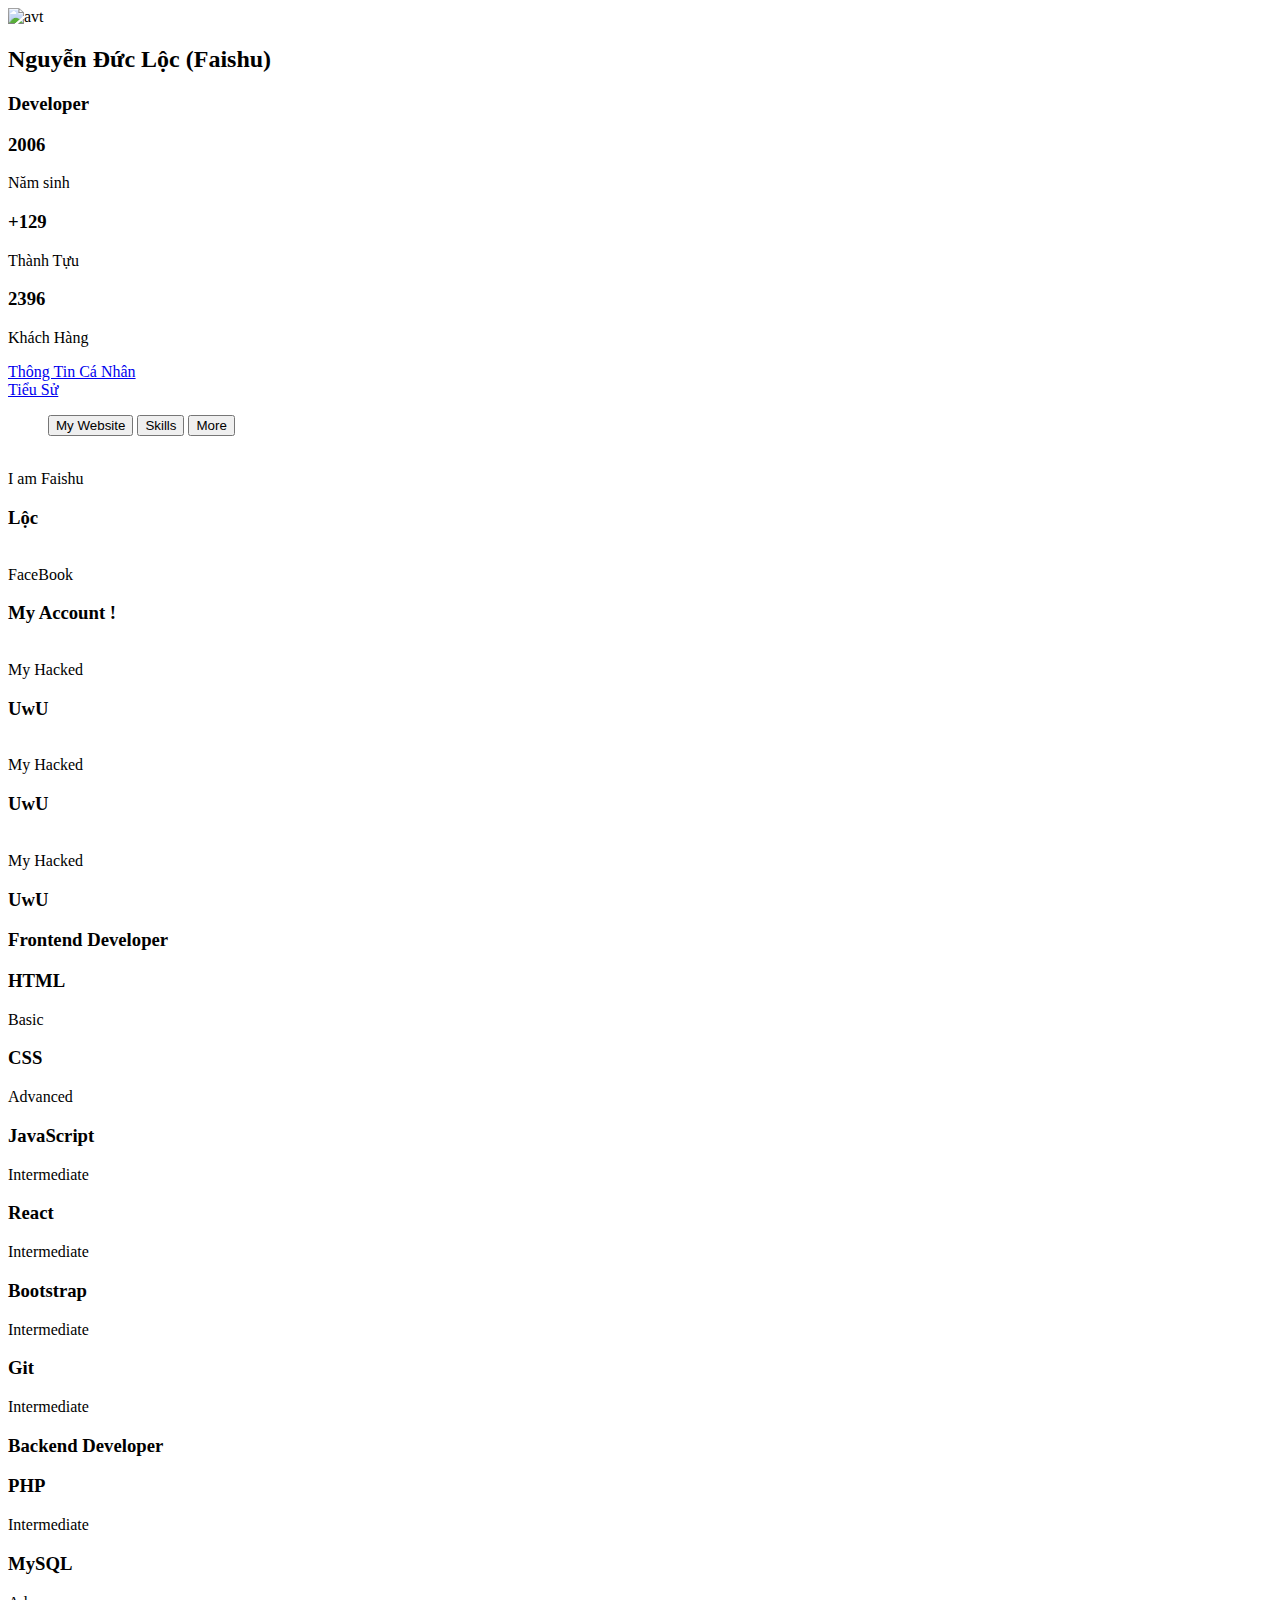
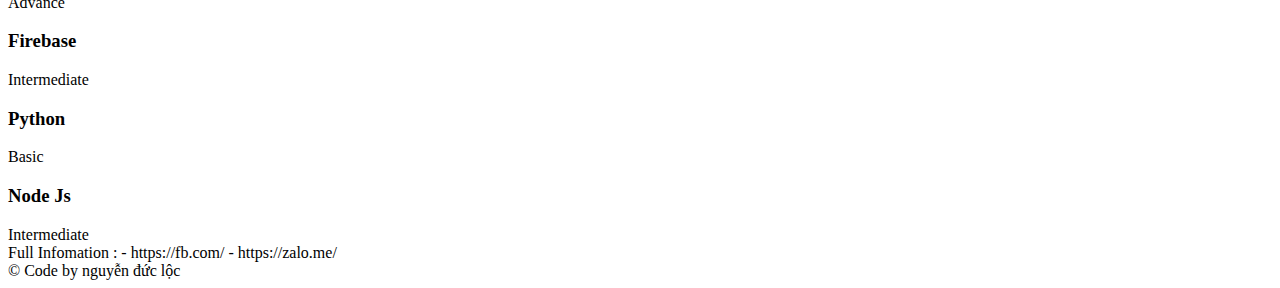
==== commit ee4ea778: "Update index.html" ====
--- a/index.html
+++ b/index.html
@@ -14,7 +14,7 @@
       <!--=============== CSS ===============-->
       <link rel="stylesheet" href="assets/css/styles.css">
 
-      <title>VUXUANPHONG - PROFILE</title>
+      <title>Lộc Đẹp Zai</title>
   </head>
   <body>
       <!--=============== HEADER ===============-->
@@ -31,17 +31,17 @@
                       </div>
                   </div>
 
-                  <h2 class="profile__name">Vũ Xuân Phong (Faishu)
+                  <h2 class="profile__name">Nguyễn Đức Lộc (Faishu)
                   <h3 class="profile__profession">Developer</h3>
 
                   <ul class="profile__social">
-                      <a href="https://www.facebook.com/Profile.VuXuanPhong" target="_blank" class="profile__social-link">
+                      <a href="https://www.facebook.com/" target="_blank" class="profile__social-link">
                           <i class="ri-facebook-fill"></i>
                       </a>
-                      <a href="https://zalo.me/0396030116" target="_blank" class="profile__social-link">
+                      <a href="https://zalo.me/0399921873" target="_blank" class="profile__social-link">
                           <i class="ri-question-answer-fill"></i>
                       </a>
-                      <a href="https://github.com/FaishuVN" target="_blank" class="profile__social-link">
+                      <a href="https://github.com/" target="_blank" class="profile__social-link">
                           <i class="ri-github-line"></i>
                       </a>
                   </ul>
@@ -80,11 +80,11 @@
 
                   <div class="profile__buttons-small">
                       <!-- Insert a real number plus country code -->
-                      <a href="https://www.facebook.com/Profile.VuXuanPhong/" target="_blank" class="button button__small button__gray">
+                      <a href="https://www.facebook.com/" target="_blank" class="button button__small button__gray">
                           <i class="ri-facebook-fill"></i>
                       </a>
                       <!-- Insert your brand name or profile -->
-                      <a href="https://www.facebook.com/Profile.VuXuanPhong/" target="_blank" class="button button__small button__gray">
+                      <a href="https://www.facebook.com/" target="_blank" class="button button__small button__gray">
                           <i class="ri-messenger-line"></i>
                       </a>
                   </div>
@@ -130,8 +130,8 @@
                           <div class="projects__modal">
                               <div>
                                   <span class="projects__subtitle">I am Faishu</span>
-                                  <h3 class="projects__title">Vũ Xuân Phong</h3>
-                                  <a href="https://www.facebook.com/Profile.VuXuanPhong/" class="projects__button button button__small">
+                                  <h3 class="projects__title">Lộc</h3>
+                                  <a href="https://www.facebook.com/" class="projects__button button button__small">
                                       <i class="ri-eye-fill"></i>
                                   </a>
                               </div>
@@ -145,7 +145,7 @@
                               <div>
                                   <span class="projects__subtitle">FaceBook</span>
                                   <h3 class="projects__title">My Account !</h3>
-                                  <a href="https://www.facebook.com/Profile.VuXuanPhong/" class="projects__button button button__small">
+                                  <a href="https://www.facebook.com/" class="projects__button button button__small">
                                       <i class="ri-eye-fill"></i>
                                   </a>
                               </div>
@@ -159,7 +159,7 @@
                               <div>
                                   <span class="projects__subtitle">My Hacked</span>
                                   <h3 class="projects__title">UwU</h3>
-                                  <a href="https://www.facebook.com/Profile.VuXuanPhong" class="projects__button button button__small">
+                                  <a href="https://www.facebook.com/" class="projects__button button button__small">
                                       <i class="ri-eye-fill"></i>
                                   </a>
                               </div>
@@ -320,8 +320,8 @@
                    <!--=============== tucodethem===============-->
                    <div class="skills__content grid" data-content id="tucodethem">
                        Full Infomation :
-                       - https://fb.com/Profile.VuXuanPhong                                                     
-                       - https://zalo.me/0396030116                 
+                       - https://fb.com/                                                     
+                       - https://zalo.me/                 
               </div>
              </div> 
           </section>
@@ -331,7 +331,7 @@
       <!--=============== FOOTER ===============-->
       <footer class="footer container">
           <span class="footer__copy">
-              &#169; <a href='#'></a> Code by VuXuanPhong
+              &#169; <a href='#'></a> Code by nguyễn đức lộc
           </span>
       </footer>
 
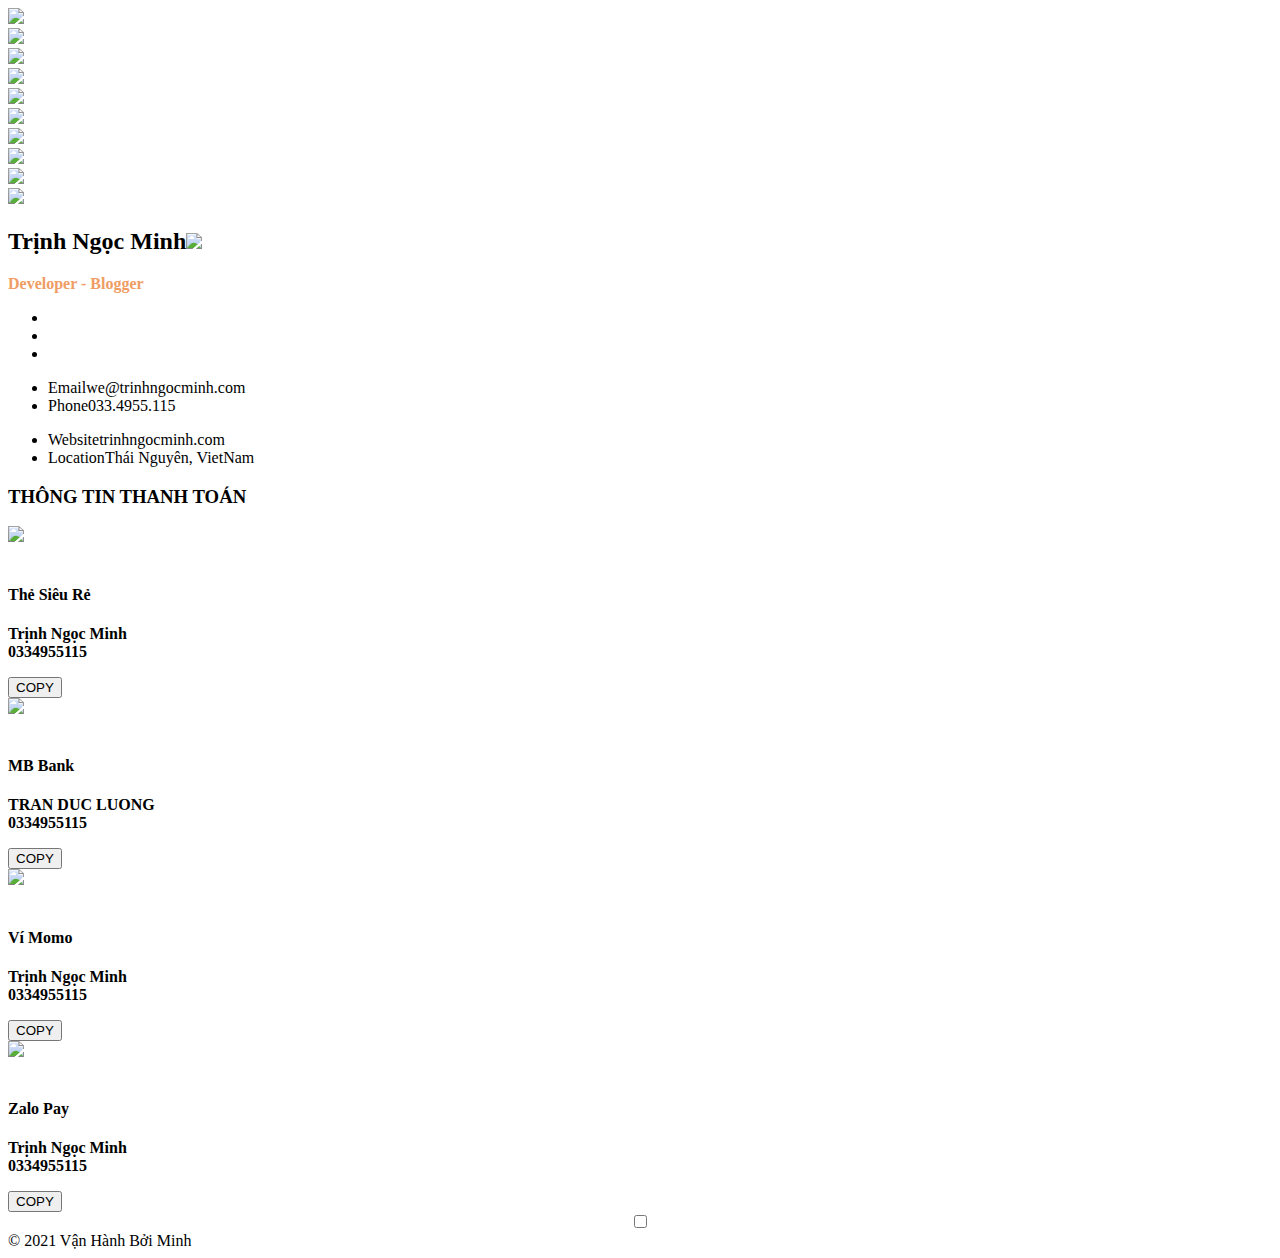
==== commit baa6d97a: "Add files via upload" ====
--- a/index.html
+++ b/index.html
@@ -1,344 +1,182 @@
-
-  <!DOCTYPE html>
-  <html lang="en">
-  <head>
-      <meta charset="UTF-8">
-      <meta name="viewport" content="width=device-width, initial-scale=1.0">
-
-      <!--=============== FAVICON ===============-->
-      <link rel="shortcut icon" href="assets/anhphu/0.png" type="image/x-icon">
-      
-      <!--=============== REMIX ICONS ===============-->
-      <link href="https://cdn.jsdelivr.net/npm/remixicon@2.5.0/fonts/remixicon.css" rel="stylesheet">
-
-      <!--=============== CSS ===============-->
-      <link rel="stylesheet" href="assets/css/styles.css">
-
-      <title>Lộc Đẹp Zai</title>
-  </head>
-  <body>
-      <!--=============== HEADER ===============-->
-      <header class="profile container">
-          <!-- Theme button -->
-          <i class="ri-moon-line change-theme" id="theme-button"></i>
-
-          <div class="profile__container grid">
-              <div class="profile__data">
-                  <div class="profile__border">
-                      <div class="profile__perfil">
-                          <!-- Insert your image, according to the example size of the portfolio -->
-         <img src="assets/anhphu/0.png" alt="avt" style="width:540px;height:130px;">
-                      </div>
-                  </div>
-
-                  <h2 class="profile__name">Nguyễn Đức Lộc (Faishu)
-                  <h3 class="profile__profession">Developer</h3>
-
-                  <ul class="profile__social">
-                      <a href="https://www.facebook.com/" target="_blank" class="profile__social-link">
-                          <i class="ri-facebook-fill"></i>
-                      </a>
-                      <a href="https://zalo.me/0399921873" target="_blank" class="profile__social-link">
-                          <i class="ri-question-answer-fill"></i>
-                      </a>
-                      <a href="https://github.com/" target="_blank" class="profile__social-link">
-                          <i class="ri-github-line"></i>
-                      </a>
-                  </ul>
-              </div>
-
-              <div class="profile__info grid">
-                  <div class="profile__info-group">
-                      <h3 class="profile__info-number">2006</h3>
-                      <p class="profile__info-description">
-                          Năm sinh<br> 
-                      </p>
-                  </div>
-                  <div class="profile__info-group">
-                      <h3 class="profile__info-number">+129</h3>
-                      <p class="profile__info-description">
-                          Thành Tựu <br>
-                      </p>
-                  </div>
-                  <div class="profile__info-group">
-                      <h3 class="profile__info-number">2396</h3>
-                      <p class="profile__info-description">Khách Hàng<br> </p>
-                  </div>
-              </div>
-
-              <div class="profile__buttons">
-                  <!-- Insert your CV -->
-                  <a href="thongtinthanhtoan/index.html" class="button">
-                      Thông Tin Cá Nhân<i class="ri-bank-line"></i>
-                  </a>
-
-              <div class="profile__buttons">
-                    <!-- Insert your CV -->
-                    <a href="tieusu/index.html" class="button">
-                        Tiểu Sử<i class=""></i>
-                    </a>
-
-                  <div class="profile__buttons-small">
-                      <!-- Insert a real number plus country code -->
-                      <a href="https://www.facebook.com/" target="_blank" class="button button__small button__gray">
-                          <i class="ri-facebook-fill"></i>
-                      </a>
-                      <!-- Insert your brand name or profile -->
-                      <a href="https://www.facebook.com/" target="_blank" class="button button__small button__gray">
-                          <i class="ri-messenger-line"></i>
-                      </a>
-                  </div>
-              </div>
-          </div>
-      </header>
-
-      <!--=============== MAIN ===============-->
-      <main class="main">
-          <section class="filters container">
-              <!--=============== FILTERS TABS ===============-->
-             
-              <ul class="filters__content">
-                  <button class="filters__button filter-tab-active" data-target="#projects">
-                      My Website
-                       
-                  </button>
-                 
-       
-                  <button class="filters__button" data-target="#skills">
-                    Skills
-                  </button>
-                  
-                  <button class="filters__button" data-target="#tucodethem">
-                      More
-                  </button>
-                  
-              </ul>
-
-              <div class="filters__sections">
-                  
-              
-      
-                  <!--=============== PROJECTS ===============-->
-                  <div class="projects__content grid filters__active" data-content id="projects">
-                      <article class="projects__card">
-           
-
-
-                          <!-- Insert your image in a rectangular format (Ex: 600 x 400, 1000 x 800, 1200 x 1000, etc) -->
-                          <img src="assets/anhphu/0.png" alt="" class="projects__img">
-
-                          <div class="projects__modal">
-                              <div>
-                                  <span class="projects__subtitle">I am Faishu</span>
-                                  <h3 class="projects__title">Lộc</h3>
-                                  <a href="https://www.facebook.com/" class="projects__button button button__small">
-                                      <i class="ri-eye-fill"></i>
-                                  </a>
-                              </div>
-                          </div>
-                      </article>
-
-                      <article class="projects__card">
-                          <img src="assets/anhphu/1.png" alt="" class="projects__img">
-
-                          <div class="projects__modal">
-                              <div>
-                                  <span class="projects__subtitle">FaceBook</span>
-                                  <h3 class="projects__title">My Account !</h3>
-                                  <a href="https://www.facebook.com/" class="projects__button button button__small">
-                                      <i class="ri-eye-fill"></i>
-                                  </a>
-                              </div>
-                          </div>
-                      </article>
-
-                      <article class="projects__card">
-                          <img src="assets/anhphu/2.png" alt="" class="projects__img">
-
-                          <div class="projects__modal">
-                              <div>
-                                  <span class="projects__subtitle">My Hacked</span>
-                                  <h3 class="projects__title">UwU</h3>
-                                  <a href="https://www.facebook.com/" class="projects__button button button__small">
-                                      <i class="ri-eye-fill"></i>
-                                  </a>
-                              </div>
-                          </div>
-                      </article>
-
-                      <article class="projects__card">
-                          <img src="assets/anhphu/3.png" alt="" class="projects__img">
-
-                          <div class="projects__modal">
-                              <div>
-                                  <span class="projects__subtitle">My Hacked</span>
-                                  <h3 class="projects__title">UwU</h3>
-                                  <a href="#" class="projects__button button button__small">
-                                      <i class="ri-eye-fill"></i>
-                                  </a>
-                              </div>
-                          </div>
-                      </article>
-
-                      <article class="projects__card">
-                          <img src="assets/anhphu/4.png" alt="" class="projects__img">
-
-                          <div class="projects__modal">
-                              <div>
-                                  <span class="projects__subtitle">My Hacked</span>
-                                  <h3 class="projects__title">UwU</h3>
-                                  <a href="#" class="projects__button button button__small">
-                                      <i class="ri-eye-fill"></i>
-                                  </a>
-                              </div>
-                          </div>
-                      </article>
-                  </div>
-              
-
-                  <!--=============== SKILLS ===============-->
-                  <div class="skills__content grid" data-content id="skills">
-                      <div class="skills__area">
-                          <h3 class="skills__title">Frontend Developer</h3>
-  
-                          <div class="skills__box">
-                              <div class="skills__group">
-                                  <div class="skills__data">
-                                      <i class="ri-checkbox-circle-line"></i>
-      
-                                      <div>
-                                          <h3 class="skills__name">HTML</h3>
-                                          <span class="skills__level">Basic</span>
-                                      </div>
-                                  </div>
-      
-                                  <div class="skills__data">
-                                      <i class="ri-checkbox-circle-line"></i>
-      
-                                      <div>
-                                          <h3 class="skills__name">CSS</h3>
-                                          <span class="skills__level">Advanced</span>
-                                      </div>
-                                  </div>
-      
-                                  <div class="skills__data">
-                                      <i class="ri-checkbox-circle-line"></i>
-      
-                                      <div>
-                                          <h3 class="skills__name">JavaScript</h3>
-                                          <span class="skills__level">Intermediate</span>
-                                      </div>
-                                  </div>
-                              </div>
-                              
-                              <div class="skills__group">
-                                  <div class="skills__data">
-                                      <i class="ri-checkbox-circle-line"></i>
-      
-                                      <div>
-                                          <h3 class="skills__name">React</h3>
-                                          <span class="skills__level">Intermediate</span>
-                                      </div>
-                                  </div>
-      
-                                  <div class="skills__data">
-                                      <i class="ri-checkbox-circle-line"></i>
-      
-                                      <div>
-                                          <h3 class="skills__name">Bootstrap</h3>
-                                          <span class="skills__level">Intermediate</span>
-                                      </div>
-                                  </div>
-      
-                                  <div class="skills__data">
-                                      <i class="ri-checkbox-circle-line"></i>
-      
-                                      <div>
-                                          <h3 class="skills__name">Git</h3>
-                                          <span class="skills__level">Intermediate</span>
-                                      </div>
-                                  </div>
-                              </div>
-                          </div>
-                      </div>
-
-                      <div class="skills__area">
-                          <h3 class="skills__title">Backend Developer</h3>
-  
-                          <div class="skills__box">
-                              <div class="skills__group">
-                                  <div class="skills__data">
-                                      <i class="ri-checkbox-circle-line"></i>
-      
-                                      <div>
-                                          <h3 class="skills__name">PHP</h3>
-                                          <span class="skills__level">Intermediate</span>
-                                      </div>
-                                  </div>
-      
-                                  <div class="skills__data">
-                                      <i class="ri-checkbox-circle-line"></i>
-      
-                                      <div>
-                                          <h3 class="skills__name">MySQL</h3>
-                                          <span class="skills__level">Advance</span>
-                                      </div>
-                                  </div>
-      
-                                  <div class="skills__data">
-                                      <i class="ri-checkbox-circle-line"></i>
-      
-                                      <div>
-                                          <h3 class="skills__name">Firebase</h3>
-                                          <span class="skills__level">Intermediate</span>
-                                      </div>
-                                  </div>
-                              </div>
-                              
-                              <div class="skills__group">
-                                  <div class="skills__data">
-                                      <i class="ri-checkbox-circle-line"></i>
-      
-                                      <div>
-                                          <h3 class="skills__name">Python</h3>
-                                          <span class="skills__level">Basic</span>
-                                      </div>
-                                  </div>
-      
-                                  <div class="skills__data">
-                                      <i class="ri-checkbox-circle-line"></i>
-      
-                                      <div>
-                                          <h3 class="skills__name">Node Js</h3>
-                                          <span class="skills__level">Intermediate</span>
-                                      </div>
-                                  </div>
-                              </div>
-                          </div>
-                      </div>
-                  </div>
-                   <!--=============== tucodethem===============-->
-                   <div class="skills__content grid" data-content id="tucodethem">
-                       Full Infomation :
-                       - https://fb.com/                                                     
-                       - https://zalo.me/                 
-              </div>
-             </div> 
-          </section>
-          
-      </main>
-      
-      <!--=============== FOOTER ===============-->
-      <footer class="footer container">
-          <span class="footer__copy">
-              &#169; <a href='#'></a> Code by nguyễn đức lộc
-          </span>
-      </footer>
-
-      <!--=============== SCROLLREVEAL ===============-->
-      <script src="assets/js/scrollreveal.min.js"></script>
-
-      <!--=============== MAIN JS ===============-->
-      <script src="assets/js/main.js"></script>
-  </body>
-</html>
+<!DOCTYPE html>
+<html lang="vi">
+    <head>
+        <meta charset="UTF-8" />
+        <meta http-equiv="X-UA-Compatible" content="IE=edge" />
+        <meta name="viewport" content="width=device-width, initial-scale=1.0" />
+        <title>[ Trang Thông Tin Cá Nhân Của Minh ]</title>
+        <link href="/assets/img/favicon.ico" rel="shortcut icon" type="image/x-icon" />
+        <meta content="Thông Tin Thanh Toán Của Trịnh Ngọc Minh !" property="og:title" />
+        <meta content="https://cdn.trinhngocminh.com" property="og:url" />
+        <meta content="https://i.imgur.com/y23KVsg.jpg" property="og:image" />
+        <meta content="website" property="og:type" />
+
+        <link rel="stylesheet" type="text/css" href="/assets/styles/style.css?ver=2.1" />
+    </head>
+
+    <body>
+        <div class="snowflake"><img src="/assets/img/hoamai.svg"/></div>
+        <div class="snowflake"><img src="/assets/img/hoadao.png"/></div>
+        <div class="snowflake"><img src="/assets/img/hoamai.svg"/></div>
+        <div class="snowflake"><img src="/assets/img/hoadao.png"/></div>
+        <div class="snowflake"><img src="/assets/img/hoamai.svg"/></div>
+        <div class="snowflake"><img src="/assets/img/hoadao.png"/></div>
+        <div class="snowflake"><img src="/assets/img/hoamai.svg"/></div>
+        <div class="snowflake"><img src="/assets/img/hoadao.png"/></div>
+        <div class="snowflake"><img src="/assets/img/hoamai.svg"/></div>
+
+        <!-- Preloader -->
+        <div class="preloader">
+            <div class="preloader__wrap">
+                <div class="circle-pulse">
+                    <div class="circle-pulse__1"></div>
+                    <div class="circle-pulse__2"></div>
+                </div>
+                <div class="preloader__progress"><span></span></div>
+            </div>
+        </div>
+
+        <main class="main">
+            <!-- Header Image -->
+            <div class="header-image">
+                <div class="js-parallax" style="background-image: url(/assets/img/profile.jpg);"></div>
+            </div>
+
+            <div class="container gutter-top">
+                <!-- Header -->
+                <header class="header box">
+                    <div class="header__left">
+                        <div class="header__photo">
+                            <img class="header__photo-img" src="/assets/img/avatar.svg" />
+                        </div>
+                        <div class="header__base-info">
+                            <h2 class="title titl--h1 Ubuntu">
+                                <b>Trịnh Ngọc Minh<img src="/assets/img/tich-xanh.png" style="height: 24px;" /></b>
+                            </h2>
+                            <div class="skill-item" style="color: #ef9d64;"><b>Developer - Blogger</b></div>
+                            <ul class="header__social">
+                                <li>
+                                    <a href="https://www.facebook.com/maxius.coder/"><i class="fab fa-facebook"></i></a>
+                                </li>
+                                <li>
+                                    <a href="//zalo.me/0334955115"><i class="fas fa-phone"></i></a>
+                                </li>
+                                <li>
+                                    <a href="https://www.instagram.com/trinhngocminh.tn/"><i class="fab fa-instagram"></i></a>
+                                </li>
+                            </ul>
+                        </div>
+                    </div>
+                    <div class="header__right">
+                        <ul class="header__contact">
+                            <li><span class="overhead">Email</span>we@trinhngocminh.com</li>
+                            <li><span class="overhead">Phone</span>033.4955.115</li>
+                        </ul>
+                        <ul class="header__contact">
+                            <li><span class="overhead">Website</span>trinhngocminh.com</li>
+                            <li><span class="overhead">Location</span>Thái Nguyên, VietNam</li>
+                        </ul>
+                    </div>
+                </header>
+
+                <div class="row sticky-parent">
+                    <!-- Sidebar nav -->
+
+                    <!-- Content -->
+                    <div class="col-12">
+                        <div class="box box-content">
+                            <!-- What -->
+                            <div class="mt-1">
+                                <h3 class="title title--h2 first-title title__separate">THÔNG TIN THANH TOÁN</h3>
+                                <div class="row">
+                                    <!-- Case Item -->
+                                    <div class="col-12 col-lg-6">
+                                        <div class="case-item">
+                                            <img src="/assets/img/tsr.png" height="55px" />
+                                            <div>
+                                                &nbsp;
+                                                <h4 class="title title--h4">Thẻ Siêu Rẻ</h4>
+                                                <p>
+                                                    <b>Trịnh Ngọc Minh</b><br />
+                                                    <b id="tsr">0334955115</b>
+                                                </p>
+                                                <button type="button" class="btn btn-primary btn-copy" onclick="copyToClipboard('#tsr')">COPY</button>
+                                            </div>
+                                        </div>
+                                    </div>
+
+                                    <!-- Case Item -->
+                                    <div class="col-12 col-lg-6">
+                                        <div class="case-item">
+                                            <img src="/assets/img/mbbank.png" height="55px" />
+                                            <div>
+                                                &nbsp;
+                                                <h4 class="title title--h4">MB Bank</h4>
+                                                <p>
+                                                    <b>TRAN DUC LUONG</b><br />
+                                                    <b id="mbbank">0334955115</b>
+                                                </p>
+                                                <button type="button" class="btn btn-primary btn-copy" onclick="copyToClipboard('#mbbank')">COPY</button>
+                                            </div>
+                                        </div>
+                                    </div>
+
+                                    <!-- Case Item -->
+                                    <div class="col-12 col-lg-6">
+                                        <div class="case-item">
+                                            <img src="/assets/img/momo.png" height="55px" />
+                                            <div>
+                                                &nbsp;
+                                                <h4 class="title title--h4">Ví Momo</h4>
+                                                <p>
+                                                    <b>Trịnh Ngọc Minh</b><br />
+                                                    <b id="momo">0334955115</b>
+                                                </p>
+                                                <button type="button" class="btn btn-primary btn-copy" onclick="copyToClipboard('#momo')">COPY</button>
+                                            </div>
+                                        </div>
+                                    </div>
+                                    <div class="col-12 col-lg-6">
+                                        <div class="case-item">
+                                            <img src="/assets/img/pay.png" height="55px" />
+                                            <div>
+                                                &nbsp;
+                                                <h4 class="title title--h4">Zalo Pay</h4>
+                                                <p>
+                                                    <b>Trịnh Ngọc Minh</b><br />
+                                                    <b id="pay">0334955115</b>
+                                                </p>
+                                                <button type="button" class="btn btn-primary btn-copy" onclick="copyToClipboard('#pay')">COPY</button>
+                                            </div>
+                                        </div>
+                                    </div>
+                                    <!-- Case Item -->
+                                </div>
+                                <center>
+                                    <input type="checkbox" class="checkbox" id="checkbox" value="yes">
+                                    <label for="checkbox" class="label-check">
+                                      <i class="fas fa-moon"></i>
+                                      <i class='fas fa-sun'></i>
+                                      <div class='ball'>
+                                    </label>
+                                </center>
+                            </div>
+
+                        </div>
+
+                        <!-- Footer -->
+                        <footer class="footer">
+                            © 2021 Vận Hành Bởi Minh
+                        </footer>
+                    </div>
+                </div>
+            </div>
+        </main>
+        <!-- JavaScripts -->
+        <script src="/assets/js/jquery-3.4.1.min.js"></script>
+        <script src="/assets/js/script.js"></script>
+        <script src="/assets/js/sweetalert2.all.min.js"></script>
+        <script src="/assets/js/plugins.min.js"></script>
+        <script src="/assets/js/common.js"></script>
+    </body>
+</html>
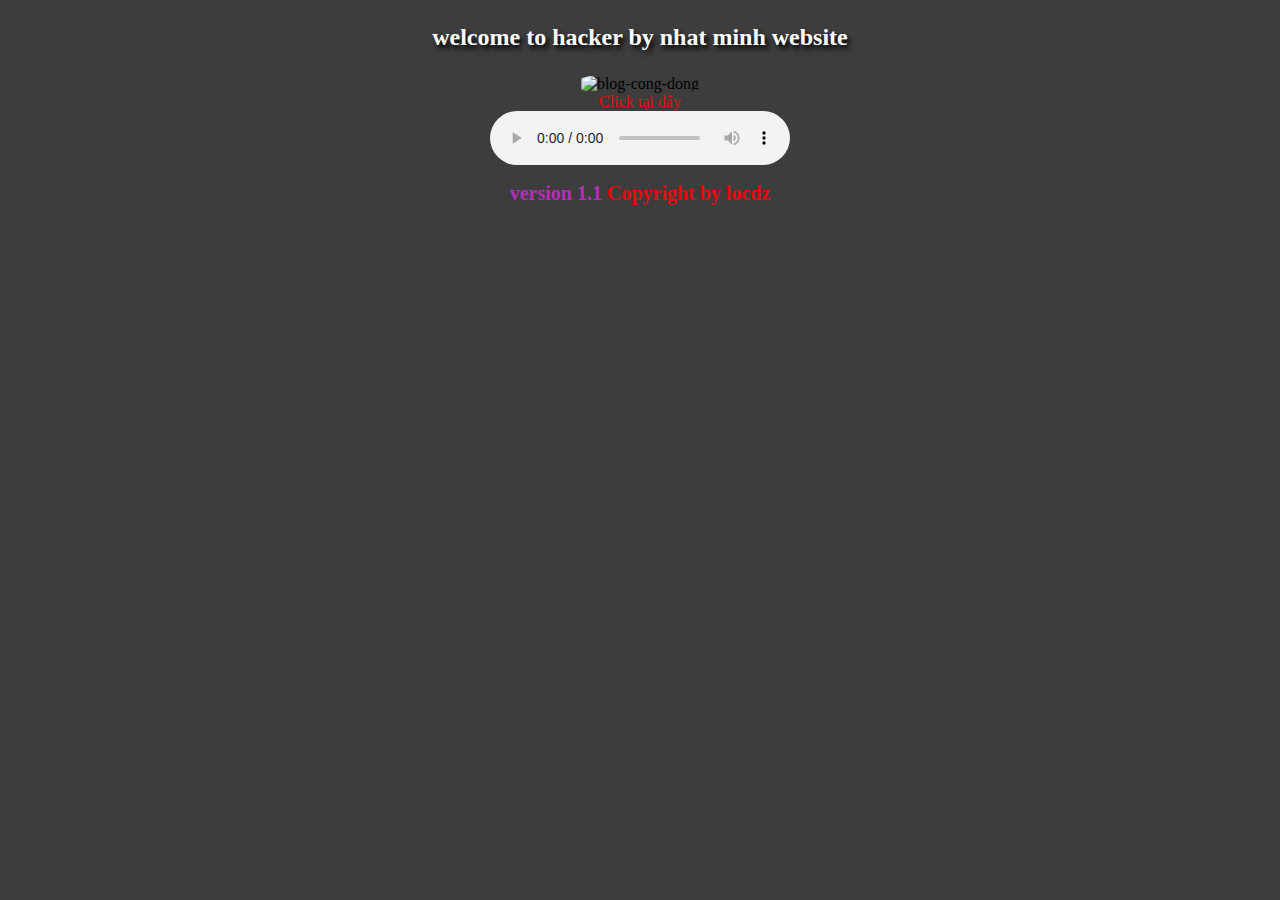
==== commit 355ab9b6: "Add files via upload" ====
--- a/index.html
+++ b/index.html
@@ -1,182 +1,70 @@
 <!DOCTYPE html>
-<html lang="vi">
-    <head>
-        <meta charset="UTF-8" />
-        <meta http-equiv="X-UA-Compatible" content="IE=edge" />
-        <meta name="viewport" content="width=device-width, initial-scale=1.0" />
-        <title>[ Trang Thông Tin Cá Nhân Của Minh ]</title>
-        <link href="/assets/img/favicon.ico" rel="shortcut icon" type="image/x-icon" />
-        <meta content="Thông Tin Thanh Toán Của Trịnh Ngọc Minh !" property="og:title" />
-        <meta content="https://cdn.trinhngocminh.com" property="og:url" />
-        <meta content="https://i.imgur.com/y23KVsg.jpg" property="og:image" />
-        <meta content="website" property="og:type" />
+<html lang="en">
+<head>
+    <meta charset="UTF-8">
+    <meta http-equiv="X-UA-Compatible" content="IE=edge">
+    <meta name="viewport" content="width=device-width, initial-scale=1.0">
+    <title>hacker by nhật minh</title>
+    <link rel="stylesheet" type="text/css" href="test.css">
+    <link rel="shortcut icon" type="image/png" href="https://i.imgur.com/OH5TdrM.jpg"/>
+</head>
+<body>
 
-        <link rel="stylesheet" type="text/css" href="/assets/styles/style.css?ver=2.1" />
-    </head>
-
-    <body>
-        <div class="snowflake"><img src="/assets/img/hoamai.svg"/></div>
-        <div class="snowflake"><img src="/assets/img/hoadao.png"/></div>
-        <div class="snowflake"><img src="/assets/img/hoamai.svg"/></div>
-        <div class="snowflake"><img src="/assets/img/hoadao.png"/></div>
-        <div class="snowflake"><img src="/assets/img/hoamai.svg"/></div>
-        <div class="snowflake"><img src="/assets/img/hoadao.png"/></div>
-        <div class="snowflake"><img src="/assets/img/hoamai.svg"/></div>
-        <div class="snowflake"><img src="/assets/img/hoadao.png"/></div>
-        <div class="snowflake"><img src="/assets/img/hoamai.svg"/></div>
-
-        <!-- Preloader -->
-        <div class="preloader">
-            <div class="preloader__wrap">
-                <div class="circle-pulse">
-                    <div class="circle-pulse__1"></div>
-                    <div class="circle-pulse__2"></div>
-                </div>
-                <div class="preloader__progress"><span></span></div>
-            </div>
-        </div>
-
-        <main class="main">
-            <!-- Header Image -->
-            <div class="header-image">
-                <div class="js-parallax" style="background-image: url(/assets/img/profile.jpg);"></div>
-            </div>
-
-            <div class="container gutter-top">
-                <!-- Header -->
-                <header class="header box">
-                    <div class="header__left">
-                        <div class="header__photo">
-                            <img class="header__photo-img" src="/assets/img/avatar.svg" />
-                        </div>
-                        <div class="header__base-info">
-                            <h2 class="title titl--h1 Ubuntu">
-                                <b>Trịnh Ngọc Minh<img src="/assets/img/tich-xanh.png" style="height: 24px;" /></b>
-                            </h2>
-                            <div class="skill-item" style="color: #ef9d64;"><b>Developer - Blogger</b></div>
-                            <ul class="header__social">
-                                <li>
-                                    <a href="https://www.facebook.com/maxius.coder/"><i class="fab fa-facebook"></i></a>
-                                </li>
-                                <li>
-                                    <a href="//zalo.me/0334955115"><i class="fas fa-phone"></i></a>
-                                </li>
-                                <li>
-                                    <a href="https://www.instagram.com/trinhngocminh.tn/"><i class="fab fa-instagram"></i></a>
-                                </li>
-                            </ul>
-                        </div>
-                    </div>
-                    <div class="header__right">
-                        <ul class="header__contact">
-                            <li><span class="overhead">Email</span>we@trinhngocminh.com</li>
-                            <li><span class="overhead">Phone</span>033.4955.115</li>
-                        </ul>
-                        <ul class="header__contact">
-                            <li><span class="overhead">Website</span>trinhngocminh.com</li>
-                            <li><span class="overhead">Location</span>Thái Nguyên, VietNam</li>
-                        </ul>
-                    </div>
-                </header>
-
-                <div class="row sticky-parent">
-                    <!-- Sidebar nav -->
-
-                    <!-- Content -->
-                    <div class="col-12">
-                        <div class="box box-content">
-                            <!-- What -->
-                            <div class="mt-1">
-                                <h3 class="title title--h2 first-title title__separate">THÔNG TIN THANH TOÁN</h3>
-                                <div class="row">
-                                    <!-- Case Item -->
-                                    <div class="col-12 col-lg-6">
-                                        <div class="case-item">
-                                            <img src="/assets/img/tsr.png" height="55px" />
-                                            <div>
-                                                &nbsp;
-                                                <h4 class="title title--h4">Thẻ Siêu Rẻ</h4>
-                                                <p>
-                                                    <b>Trịnh Ngọc Minh</b><br />
-                                                    <b id="tsr">0334955115</b>
-                                                </p>
-                                                <button type="button" class="btn btn-primary btn-copy" onclick="copyToClipboard('#tsr')">COPY</button>
-                                            </div>
-                                        </div>
-                                    </div>
-
-                                    <!-- Case Item -->
-                                    <div class="col-12 col-lg-6">
-                                        <div class="case-item">
-                                            <img src="/assets/img/mbbank.png" height="55px" />
-                                            <div>
-                                                &nbsp;
-                                                <h4 class="title title--h4">MB Bank</h4>
-                                                <p>
-                                                    <b>TRAN DUC LUONG</b><br />
-                                                    <b id="mbbank">0334955115</b>
-                                                </p>
-                                                <button type="button" class="btn btn-primary btn-copy" onclick="copyToClipboard('#mbbank')">COPY</button>
-                                            </div>
-                                        </div>
-                                    </div>
-
-                                    <!-- Case Item -->
-                                    <div class="col-12 col-lg-6">
-                                        <div class="case-item">
-                                            <img src="/assets/img/momo.png" height="55px" />
-                                            <div>
-                                                &nbsp;
-                                                <h4 class="title title--h4">Ví Momo</h4>
-                                                <p>
-                                                    <b>Trịnh Ngọc Minh</b><br />
-                                                    <b id="momo">0334955115</b>
-                                                </p>
-                                                <button type="button" class="btn btn-primary btn-copy" onclick="copyToClipboard('#momo')">COPY</button>
-                                            </div>
-                                        </div>
-                                    </div>
-                                    <div class="col-12 col-lg-6">
-                                        <div class="case-item">
-                                            <img src="/assets/img/pay.png" height="55px" />
-                                            <div>
-                                                &nbsp;
-                                                <h4 class="title title--h4">Zalo Pay</h4>
-                                                <p>
-                                                    <b>Trịnh Ngọc Minh</b><br />
-                                                    <b id="pay">0334955115</b>
-                                                </p>
-                                                <button type="button" class="btn btn-primary btn-copy" onclick="copyToClipboard('#pay')">COPY</button>
-                                            </div>
-                                        </div>
-                                    </div>
-                                    <!-- Case Item -->
-                                </div>
-                                <center>
-                                    <input type="checkbox" class="checkbox" id="checkbox" value="yes">
-                                    <label for="checkbox" class="label-check">
-                                      <i class="fas fa-moon"></i>
-                                      <i class='fas fa-sun'></i>
-                                      <div class='ball'>
-                                    </label>
-                                </center>
-                            </div>
-
-                        </div>
-
-                        <!-- Footer -->
-                        <footer class="footer">
-                            © 2021 Vận Hành Bởi Minh
-                        </footer>
-                    </div>
-                </div>
-            </div>
-        </main>
-        <!-- JavaScripts -->
-        <script src="/assets/js/jquery-3.4.1.min.js"></script>
-        <script src="/assets/js/script.js"></script>
-        <script src="/assets/js/sweetalert2.all.min.js"></script>
-        <script src="/assets/js/plugins.min.js"></script>
-        <script src="/assets/js/common.js"></script>
-    </body>
-</html>
+    <p class="test">welcome to hacker by nhat minh website</p>
+    <img src="https://i.imgur.com/OH5TdrM.jpg" alt="blog-cong-dong"/></br>
+    <a href="https://nhatminhdz.info/" class="csw-btn-button" rel="nofollow" target="_blank" >Click tại đây</a></br>
+</form>
+    <audio controls>
+    <source src="nhac1.mp3" type="audio/mpeg">
+</audio>
+    <h1>version 1.1 <a href= "https://zalo.me/0399921873" >Copyright by locdz</a></h1>
+    <div class="snowflakes" aria-hidden="true">
+  <div class="snowflake">❅</div>
+  <div class="snowflake">❆</div>
+  <div class="snowflake">❅</div>
+  <div class="snowflake">❆</div>
+  <div class="snowflake">❅</div>
+  <div class="snowflake">❆</div>
+  <div class="snowflake">❅</div>
+  <div class="snowflake">❆</div>
+  <div class="snowflake">❅</div>
+  <div class="snowflake">❆</div>
+  <div class="snowflake">❅</div>
+  <div class="snowflake">❆</div>
+</div>
+<script type="text/javascript" src="https://sites.google.com/site/bituotblog/disable-copy.js"></script>
+<style>
+body{
+-moz-user-select: none !important;
+-webkit-touch-callout: none!important;
+-webkit-user-select: none!important;
+-khtml-user-select: none!important;
+-moz-user-select: none!important;
+-ms-user-select: none!important;
+user-select: none!important;
+}
+</style>
+<script type='text/javascript'>
+//<![CDATA[
+// JavaScript Document
+var message="NoRightClicking"; function defeatIE() {if (document.all) {(message);return false;}} function defeatNS(e) {if (document.layers||(document.getElementById&&!document.all)) { if (e.which==2||e.which==3) {(message);return false;}}} if (document.layers) {document.captureEvents(Event.MOUSEDOWN);document.onmousedown=defeatNS;} else{document.onmouseup=defeatNS;document.oncontextmenu=defeatIE;} document.oncontextmenu=new Function("return false")
+//]]>
+</script>
+<script src='http://ajax.googleapis.com/ajax/libs/jquery/1.5/jquery.min.js'/>
+<script type='text/javascript'>
+checkCtrl=false $(&#39;*&#39;).keydown(function(e){
+if(e.keyCode==&#39;17&#39;){ checkCtrl=false  } }).keyup(function(ev){
+if(ev.keyCode==&#39;17&#39;){ checkCtrl=false } }).keydown(function(event){
+if(checkCtrl){
+if(event.keyCode==&#39;85&#39;){ return false; } } })
+</script>
+<script type='text/javascript'>
+$('body').on('contextmenu', 'https://www.ketnoi89.com/', function(e){ return false; });
+</script>
+<script type='text/javascript'>
+//<![CDATA[
+shortcut={all_shortcuts:{},add:function(a,b,c){var d={type:"keydown",propagate:!1,disable_in_input:!1,target:document,keycode:!1};if(c)for(var e in d)"undefined"==typeof c[e]&&(c[e]=d[e]);else c=d;d=c.target,"string"==typeof c.target&&(d=document.getElementById(c.target)),a=a.toLowerCase(),e=function(d){d=d||window.event;if(c.disable_in_input){var e;d.target?e=d.target:d.srcElement&&(e=d.srcElement),3==e.nodeType&&(e=e.parentNode);if("INPUT"==e.tagName||"TEXTAREA"==e.tagName)return}d.keyCode?code=d.keyCode:d.which&&(code=d.which),e=String.fromCharCode(code).toLowerCase(),188==code&&(e=","),190==code&&(e=".");var f=a.split("+"),g=0,h={"`":"~",1:"!",2:"@",3:"#",4:"$",5:"%",6:"^",7:"&",8:"*",9:"(",0:")","-":"_","=":"+",";":":","'":'"',",":"<",".":">","/":"?","\\":"|"},i={esc:27,escape:27,tab:9,space:32,"return":13,enter:13,backspace:8,scrolllock:145,scroll_lock:145,scroll:145,capslock:20,caps_lock:20,caps:20,numlock:144,num_lock:144,num:144,pause:19,"break":19,insert:45,home:36,"delete":46,end:35,pageup:33,page_up:33,pu:33,pagedown:34,page_down:34,pd:34,left:37,up:38,right:39,down:40,f1:112,f2:113,f3:114,f4:115,f5:116,f6:117,f7:118,f8:119,f9:120,f10:121,f11:122,f12:123},j=!1,l=!1,m=!1,n=!1,o=!1,p=!1,q=!1,r=!1;d.ctrlKey&&(n=!0),d.shiftKey&&(l=!0),d.altKey&&(p=!0),d.metaKey&&(r=!0);for(var s=0;k=f[s],s<f.length;s++)"ctrl"==k||"control"==k?(g++,m=!0):"shift"==k?(g++,j=!0):"alt"==k?(g++,o=!0):"meta"==k?(g++,q=!0):1<k.length?i[k]==code&&g++:c.keycode?c.keycode==code&&g++:e==k?g++:h[e]&&d.shiftKey&&(e=h[e],e==k&&g++);if(g==f.length&&n==m&&l==j&&p==o&&r==q&&(b(d),!c.propagate))return d.cancelBubble=!0,d.returnValue=!1,d.stopPropagation&&(d.stopPropagation(),d.preventDefault()),!1},this.all_shortcuts[a]={callback:e,target:d,event:c.type},d.addEventListener?d.addEventListener(c.type,e,!1):d.attachEvent?d.attachEvent("on"+c.type,e):d["on"+c.type]=e},remove:function(a){var a=a.toLowerCase(),b=this.all_shortcuts[a];delete this.all_shortcuts[a];if(b){var a=b.event,c=b.target,b=b.callback;c.detachEvent?c.detachEvent("on"+a,b):c.removeEventListener?c.removeEventListener(a,b,!1):c["on"+a]=!1}}},shortcut.add("Ctrl+U",function(){top.location.href="chongcopy.html"}),shortcut.add("F12",function(){top.location.href="chongcopy.html"}),shortcut.add("Ctrl+Shift+I",function(){top.location.href="chongcopy.html"}),shortcut.add("Ctrl+S",function(){top.location.href="chongcopy.html"}),shortcut.add("Ctrl+Shift+C",function(){top.location.href="chongcopy.html"});
+//]]>
+</script>
+</body>
+</html>--- a/test.css
+++ b/test.css
@@ -0,0 +1,193 @@
+body{
+    text-align: center;
+    background-color: #3d3d3d;
+}
+@-webkit-keyframes my {
+    0% { color: #f8550a; } 
+    50% { color: #fff;  } 
+    100% { color: #e77c24;  } 
+}
+@-moz-keyframes my { 
+    0% { color: #0a49f8;  } 
+    50% { color: #fff;  }
+    100% { color: #f80ac5;  } 
+}
+@-o-keyframes my { 
+    0% { color: #32f80a; } 
+    50% { color: rgb(174, 233, 119); } 
+    100% { color: #F8CD0A;  } 
+}
+@keyframes my { 
+    0% { color: #24ad90;  } 
+    50% { color: #fff;  }
+    100% { color: #0af881;  } 
+} 
+.test {
+        background:#3d3d3d;
+        font-size:24px;
+        font-weight:bold;
+    -webkit-animation: my 700ms infinite;
+    -moz-animation: my 700ms infinite; 
+    -o-animation: my 700ms infinite; 
+    animation: my 700ms infinite;
+    color: #FFFFFF;
+    text-shadow: 3px 4px 5px #000;
+    background: transparent url(https://i.imgur.com/1ZHeaAQ.gif);
+}
+img {
+    border-radius:50%;
+-moz-border-radius:50%;
+-webkit-border-radius:25%;
+}
+a {
+    text-decoration: none;
+    color: rgb(230, 11, 11);
+    
+}
+h1 {
+    font-size: 20px;
+    color: rgb(182, 46, 187);
+}
+@-webkit-keyframes snowflakes-fall {
+    0% {top:-10%}
+    100% {top:100%}
+  }
+  @-webkit-keyframes snowflakes-shake {
+    0%,100% {-webkit-transform:translateX(0);transform:translateX(0)}
+    50% {-webkit-transform:translateX(80px);transform:translateX(80px)}
+  }
+  @keyframes snowflakes-fall {
+    0% {top:-10%}
+    100% {top:100%}
+  }
+  @keyframes snowflakes-shake {
+    0%,100%{ transform:translateX(0)}
+    50% {transform:translateX(80px)}
+  }
+  .snowflake {
+    color: rgb(201, 235, 12);
+    font-size: 1em;
+    font-family: Arial, sans-serif;
+    text-shadow: 0 0 5px rgb(240, 10, 10);
+    position:fixed;
+    top:-10%;
+    z-index:9999;
+    -webkit-user-select:none;
+    -moz-user-select:none;
+    -ms-user-select:none;
+    user-select:none;
+    cursor:default;
+    -webkit-animation-name:snowflakes-fall,snowflakes-shake;
+    -webkit-animation-duration:10s,3s;
+    -webkit-animation-timing-function:linear,ease-in-out;
+    -webkit-animation-iteration-count:infinite,infinite;
+    -webkit-animation-play-state:running,running;
+    animation-name:snowflakes-fall,snowflakes-shake;
+    animation-duration:10s,3s;
+    animation-timing-function:linear,ease-in-out;
+    animation-iteration-count:infinite,infinite;
+    animation-play-state:running,running;
+  }
+  .snowflake:nth-of-type(0){
+    left:1%;-webkit-animation-delay:0s,0s;animation-delay:0s,0s
+  }
+  .snowflake:nth-of-type(1){
+    left:10%;-webkit-animation-delay:1s,1s;animation-delay:1s,1s
+  }
+  .snowflake:nth-of-type(2){
+    left:20%;-webkit-animation-delay:6s,.5s;animation-delay:6s,.5s
+  }
+  .snowflake:nth-of-type(3){
+    left:30%;-webkit-animation-delay:4s,2s;animation-delay:4s,2s
+  }
+  .snowflake:nth-of-type(4){
+    left:40%;-webkit-animation-delay:2s,2s;animation-delay:2s,2s
+  }
+  .snowflake:nth-of-type(5){
+    left:50%;-webkit-animation-delay:8s,3s;animation-delay:8s,3s
+  }
+  .snowflake:nth-of-type(6){
+    left:60%;-webkit-animation-delay:6s,2s;animation-delay:6s,2s
+  }
+  .snowflake:nth-of-type(7){
+    left:70%;-webkit-animation-delay:2.5s,1s;animation-delay:2.5s,1s
+  }
+  .snowflake:nth-of-type(8){
+    left:80%;-webkit-animation-delay:1s,0s;animation-delay:1s,0s
+  }
+  .snowflake:nth-of-type(9){
+    left:90%;-webkit-animation-delay:3s,1.5s;animation-delay:3s,1.5s
+  }
+  .snowflake:nth-of-type(10){
+    left:25%;-webkit-animation-delay:2s,0s;animation-delay:2s,0s
+  }
+  .snowflake:nth-of-type(11){
+    left:65%;-webkit-animation-delay:4s,2.5s;animation-delay:4s,2.5s
+  }
+</style>
+.csw-btn-button {
+    @import url(https://fonts.googleapis.com/css?family=Raleway:400);
+.snip1457 {
+  font-family: 'Raleway', Arial, sans-serif;
+  border: none;
+  background-color: #5666a5;
+  border-radius: 5px;
+  color: #ffffff;
+  cursor: pointer;
+  padding: 0px 30px;
+  display: inline-block;
+  margin: 15px 30px;
+  text-transform: uppercase;
+  line-height: 46px;
+  font-weight: 400;
+  font-size: 1em;
+  outline: none;
+  position: relative;
+  overflow: hidden;
+  font-size: 16px;
+  border-radius: 23px;
+  letter-spacing: 2px;
+  -webkit-transform: translateZ(0);
+  -webkit-transition: all 0.35s ease;
+  transition: all 0.35s ease;
+  -webkit-box-sizing: border-box;
+  box-sizing: border-box;
+}
+.snip1457:before {
+  opacity: 0;
+  content: "";
+  position: absolute;
+  top: 0px;
+  bottom: 0px;
+  left: 0px;
+  right: 0px;
+  border-radius: inherit;
+  background-color: #ffffff;
+  -webkit-transition: all 0.3s;
+  transition: all 0.3s;
+  -webkit-transform: translateY(100%);
+  transform: translateY(100%);
+}
+.snip1457:after {
+  position: absolute;
+  top: 0px;
+  bottom: 0px;
+  left: 0px;
+  right: 0px;
+  border: 5px solid #5666a5;
+  content: '';
+  border-radius: inherit;
+}
+.snip1457:hover,
+.snip1457.hover {
+  background-color: #5666a5;
+  color: #ffffff;
+}
+.snip1457:hover:before,
+.snip1457.hover:before {
+  -webkit-transform: translateY(0%);
+  transform: translateY(0%);
+  opacity: 0.25;
+}
+.jq-toast-wrap,.jq-toast-wrap *{margin:0;padding:0}.jq-toast-wrap{display:block;position:fixed;width:250px;pointer-events:none!important;letter-spacing:normal;z-index:9000!important}.jq-toast-wrap.bottom-left{bottom:20px;left:20px}.jq-toast-wrap.bottom-right{bottom:20px;right:40px}.jq-toast-wrap.top-left{top:20px;left:20px}.jq-toast-wrap.top-right{top:20px;right:40px}.jq-toast-single{display:block;width:100%;padding:10px;margin:0 0 5px;border-radius:4px;font-size:12px;font-family:arial,sans-serif;line-height:17px;position:relative;pointer-events:all!important;background-color:#444;color:#fff}.jq-toast-single h2{font-family:arial,sans-serif;font-size:14px;margin:0 0 7px;background:0 0;color:inherit;line-height:inherit;letter-spacing:normal}.jq-toast-single a{color:#eee;text-decoration:none;font-weight:700;border-bottom:1px solid #fff;padding-bottom:3px;font-size:12px}.jq-toast-single ul{margin:0 0 0 15px;background:0 0;padding:0}.jq-toast-single ul li{list-style-type:disc!important;line-height:17px;background:0 0;margin:0;padding:0;letter-spacing:normal}.close-jq-toast-single{position:absolute;top:3px;right:7px;font-size:14px;cursor:pointer}.jq-toast-loader{display:block;position:absolute;top:-2px;height:5px;width:0;left:0;border-radius:5px;background:red}.jq-toast-loaded{width:100%}.jq-has-icon{padding:10px 10px 10px 50px;background-repeat:no-repeat;background-position:10px}.jq-icon-info{background-image:url([data-uri]);background-color:#31708f;color:#d9edf7;border-color:#bce8f1}.jq-icon-warning{background-image:url([data-uri]);background-color:#8a6d3b;color:#fcf8e3;border-color:#faebcc}.jq-icon-error{background-image:url([data-uri]);background-color:#a94442;color:#f2dede;border-color:#ebccd1}.jq-icon-success{background-image:url([data-uri]);color:#dff0d8;background-color:#3c763d;border-color:#d6e9c6}
+
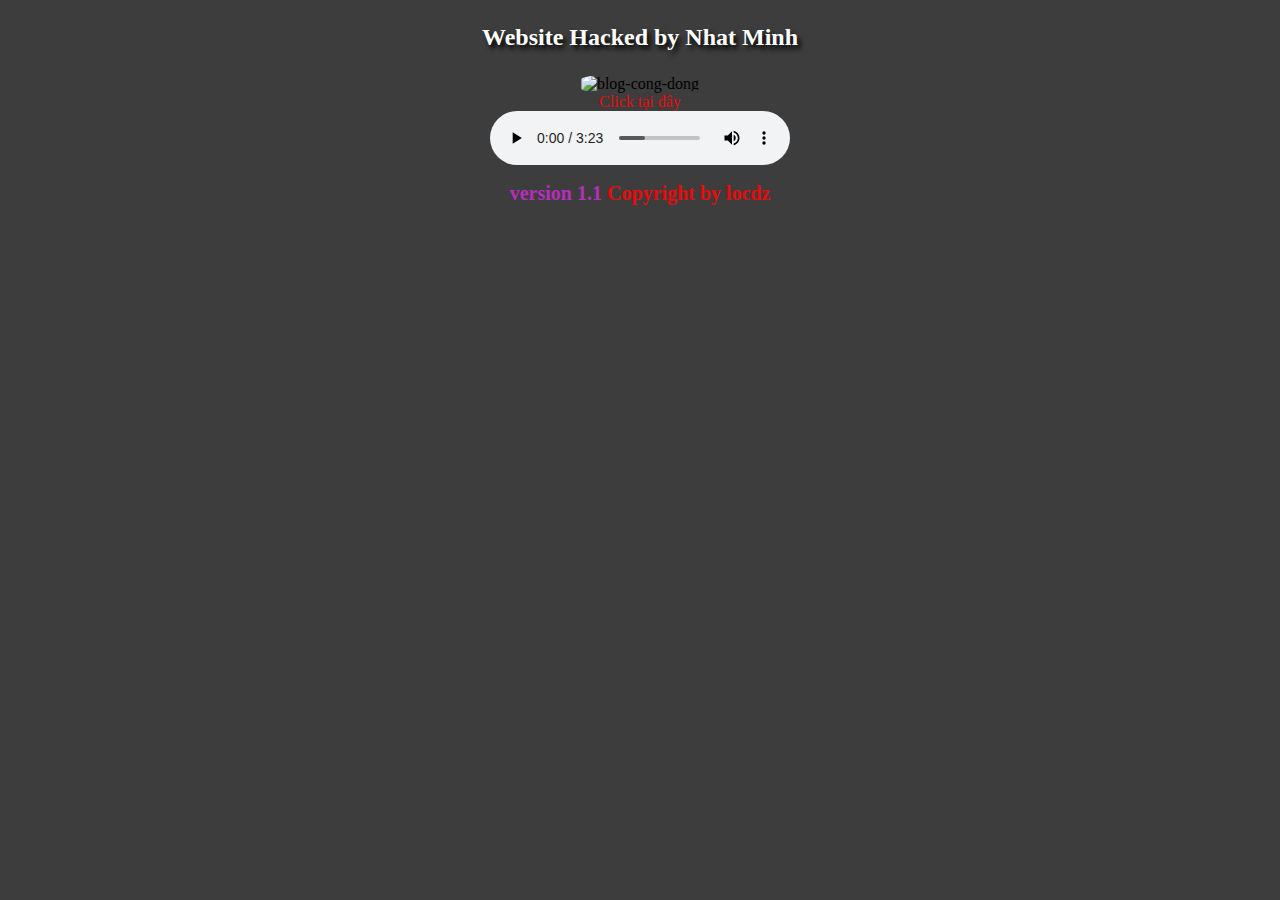
==== commit 986913ac: "Update index.html" ====
--- a/index.html
+++ b/index.html
@@ -10,7 +10,7 @@
 </head>
 <body>
 
-    <p class="test">welcome to hacker by nhat minh website</p>
+    <p class="test">Website Hacked by Nhat Minh</p>
     <img src="https://i.imgur.com/OH5TdrM.jpg" alt="blog-cong-dong"/></br>
     <a href="https://nhatminhdz.info/" class="csw-btn-button" rel="nofollow" target="_blank" >Click tại đây</a></br>
 </form>
@@ -67,4 +67,4 @@
 //]]>
 </script>
 </body>
-</html>+</html>
